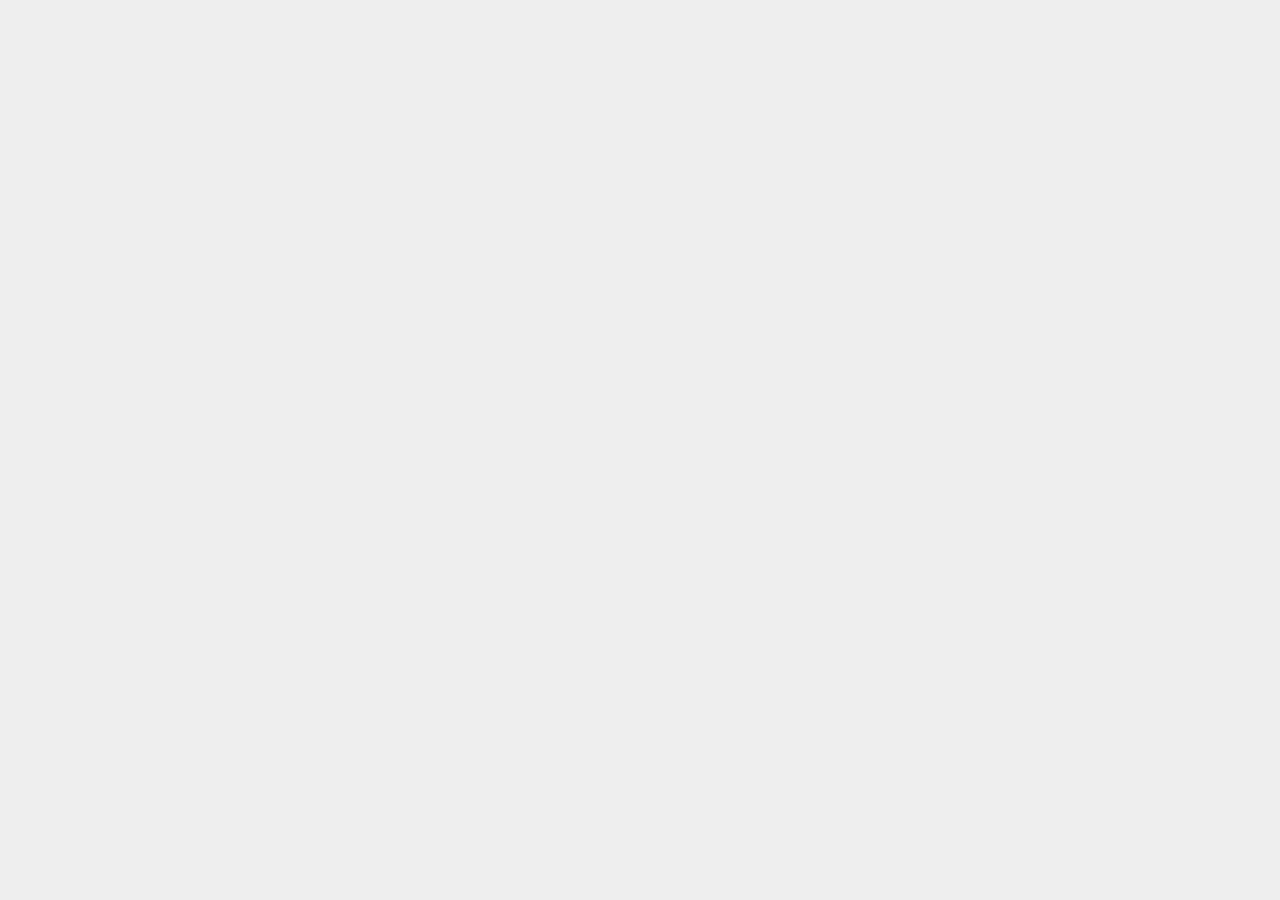
==== index.html @ 3c6d4b93 "init project" ====
<!doctype html>
<html lang="en">

<head>
  <meta charset="utf-8">
  <title>E-Learning managerment</title>
  <base href="/">
  <meta name="description" content="Dashboard">
  <meta name="viewport" content="width=device-width, initial-scale=1.0">
  <meta http-equiv="X-UA-Compatible" content="IE=edge">
  <meta http-equiv="Content-Type" content="text/html; charset=utf-8">
  <link rel="shortcut icon" href="assets/img/favicon.png" type="image/x-icon">


  <!--Basic Styles-->
  <link rel="stylesheet" href="assets/css/bootstrap.min.css">
  <link href="assets/css/weather-icons.min.css" rel="stylesheet">

  <!--Fonts-->
  <link href="http://fonts.googleapis.com/css?family=Open+Sans:300italic,400italic,600italic,700italic,400,600,700,300" rel="stylesheet"
    type="text/css">
  <link href="http://fonts.googleapis.com/css?family=Roboto:400,300" rel="stylesheet" type="text/css">
  <!--Beyond styles-->
  <link id="beyond-link" href="assets/css/beyond.min.css" rel="stylesheet" type="text/css">
  <link href="https://maxcdn.bootstrapcdn.com/font-awesome/4.7.0/css/font-awesome.min.css" rel="stylesheet" integrity="sha384-wvfXpqpZZVQGK6TAh5PVlGOfQNHSoD2xbE+QkPxCAFlNEevoEH3Sl0sibVcOQVnN"
    crossorigin="anonymous">
  <link href="assets/css/select2.min.css" rel="stylesheet">
  <link href="assets/css/ng2-toastr.min.css" rel="stylesheet" />
  <link href="assets/css/froala_editor.pkgd.min.css" rel="stylesheet" />
  <link href="assets/css/froala_style.min.css" rel="stylesheet" />

  <script src="assets/js/skins.min.js"></script>
</head>

<body>
  <app-root></app-root>
  <!-- Scripts -->
  <script src="assets/js/jquery.min.js"></script>
  <script src="assets/js/bootstrap.js"></script>
  <script src="assets/js/select2.min.js"></script>
  <script src="assets/js/ng2-toastr.min.js"></script>
  <script src="assets/js/jquery.slimscroll.js"></script>
  <script src="assets/js/skins.min.js"></script>
  <script src="assets/js/froala_editor.pkgd.min.js"></script>
  <script src="https://cdn.ckeditor.com/4.5.11/full/ckeditor.js"></script>

<script type="text/javascript" src="inline.bundle.js"></script><script type="text/javascript" src="polyfills.bundle.js"></script><script type="text/javascript" src="styles.bundle.js"></script><script type="text/javascript" src="vendor.bundle.js"></script><script type="text/javascript" src="main.bundle.js"></script></body>

</html>
---- assets/css/weather-icons.min.css ----
/*!
 *  Weather Icons 1.2
 *  Weather themed icons for Bootstrap
 *  ------------------------------------------------------------------------------
* Maintained at http://erikflowers.github.io/weather-icons
 *  http://twitter.com/Erik_UX
 *
 *  License
 *  ------------------------------------------------------------------------------
 *  - Fpmt licensed under SIL OFL 1.1 -
 *    http://scripts.sil.org/OFL
 *  - CSS and LESS are licensed under MIT License -
 *    http://opensource.org/licenses/mit-license.html
 *  - Documentation licensed under CC BY 3.0 -
 *    http://creativecommons.org/licenses/by/3.0/
 *  - Inspired by and works great as a companion with Font Awesome
 *    "Font Awesome by Dave Gandy - http://fontawesome.io"
 *
 *  Weather Icons Bootstrap Package Author - Erik Flowers - erik@helloerik.com
 *  ------------------------------------------------------------------------------
 *  Email: erik@helloerik.com
 *  Twitter: http://twitter.com/Erik_UX
 */@font-face{font-family:weathericons;src:url(../fonts/weathericons-regular-webfont.eot);src:url(../fonts/weathericons-regular-webfont.eot?#iefix) format('embedded-opentype'),url(../fonts/weathericons-regular-webfont.woff) format('woff'),url(../fonts/weathericons-regular-webfont.ttf) format('truetype'),url(../fonts/weathericons-regular-webfont.svg#weathericons-regular-webfontRg) format('svg');font-weight:400;font-style:normal}.wi{display:inline-block;font-family:weathericons;font-style:normal;font-weight:400;line-height:1;-webkit-font-smoothing:antialiased;-moz-osx-font-smoothing:grayscale}.wi-day-cloudy-gusts:before{content:"\f000"}.wi-day-cloudy-windy:before{content:"\f001"}.wi-day-cloudy:before{content:"\f002"}.wi-day-fog:before{content:"\f003"}.wi-day-hail:before{content:"\f004"}.wi-day-lightning:before{content:"\f005"}.wi-day-rain-mix:before{content:"\f006"}.wi-day-rain-wind:before{content:"\f007"}.wi-day-rain:before{content:"\f008"}.wi-day-showers:before{content:"\f009"}.wi-day-snow:before{content:"\f00a"}.wi-day-sprinkle:before{content:"\f00b"}.wi-day-sunny-overcast:before{content:"\f00c"}.wi-day-sunny:before{content:"\f00d"}.wi-day-storm-showers:before{content:"\f00e"}.wi-day-thunderstorm:before{content:"\f010"}.wi-cloudy-gusts:before{content:"\f011"}.wi-cloudy-windy:before{content:"\f012"}.wi-cloudy:before{content:"\f013"}.wi-fog:before{content:"\f014"}.wi-hail:before{content:"\f015"}.wi-lightning:before{content:"\f016"}.wi-rain-mix:before{content:"\f017"}.wi-rain-wind:before{content:"\f018"}.wi-rain:before{content:"\f019"}.wi-showers:before{content:"\f01a"}.wi-snow:before{content:"\f01b"}.wi-sprinkle:before{content:"\f01c"}.wi-storm-showers:before{content:"\f01d"}.wi-thunderstorm:before{content:"\f01e"}.wi-windy:before{content:"\f021"}.wi-night-alt-cloudy-gusts:before{content:"\f022"}.wi-night-alt-cloudy-windy:before{content:"\f023"}.wi-night-alt-hail:before{content:"\f024"}.wi-night-alt-lightning:before{content:"\f025"}.wi-night-alt-rain-mix:before{content:"\f026"}.wi-night-alt-rain-wind:before{content:"\f027"}.wi-night-alt-rain:before{content:"\f028"}.wi-night-alt-showers:before{content:"\f029"}.wi-night-alt-snow:before{content:"\f02a"}.wi-night-alt-sprinkle:before{content:"\f02b"}.wi-night-alt-storm-showers:before{content:"\f02c"}.wi-night-alt-thunderstorm:before{content:"\f02d"}.wi-night-clear:before{content:"\f02e"}.wi-night-cloudy-gusts:before{content:"\f02f"}.wi-night-cloudy-windy:before{content:"\f030"}.wi-night-cloudy:before{content:"\f031"}.wi-night-hail:before{content:"\f032"}.wi-night-lightning:before{content:"\f033"}.wi-night-rain-mix:before{content:"\f034"}.wi-night-rain-wind:before{content:"\f035"}.wi-night-rain:before{content:"\f036"}.wi-night-showers:before{content:"\f037"}.wi-night-snow:before{content:"\f038"}.wi-night-sprinkle:before{content:"\f039"}.wi-night-storm-showers:before{content:"\f03a"}.wi-night-thunderstorm:before{content:"\f03b"}.wi-celsius:before{content:"\f03c"}.wi-cloud-down:before{content:"\f03d"}.wi-cloud-refresh:before{content:"\f03e"}.wi-cloud-up:before{content:"\f040"}.wi-cloud:before{content:"\f041"}.wi-degrees:before{content:"\f042"}.wi-down-left:before{content:"\f043"}.wi-down:before{content:"\f044"}.wi-fahrenheit:before{content:"\f045"}.wi-horizon-alt:before{content:"\f046"}.wi-horizon:before{content:"\f047"}.wi-left:before{content:"\f048"}.wi-lightning:before{content:"\f016"}.wi-night-fog:before{content:"\f04a"}.wi-refresh-alt:before{content:"\f04b"}.wi-refresh:before{content:"\f04c"}.wi-right:before{content:"\f04d"}.wi-sprinkles:before{content:"\f04e"}.wi-strong-wind:before{content:"\f050"}.wi-sunrise:before{content:"\f051"}.wi-sunset:before{content:"\f052"}.wi-thermometer-exterior:before{content:"\f053"}.wi-thermometer-internal:before{content:"\f054"}.wi-thermometer:before{content:"\f055"}.wi-tornado:before{content:"\f056"}.wi-up-right:before{content:"\f057"}.wi-up:before{content:"\f058"}.wi-wind-west:before{content:"\f059"}.wi-wind-south-west:before{content:"\f05a"}.wi-wind-south-east:before{content:"\f05b"}.wi-wind-south:before{content:"\f05c"}.wi-wind-north-west:before{content:"\f05d"}.wi-wind-north-east:before{content:"\f05e"}.wi-wind-north:before{content:"\f060"}.wi-wind-east:before{content:"\f061"}.wi-smoke:before{content:"\f062"}.wi-dust:before{content:"\f063"}.wi-snow-wind:before{content:"\f064"}.wi-day-snow-wind:before{content:"\f065"}.wi-night-snow-wind:before{content:"\f066"}.wi-night-alt-snow-wind:before{content:"\f067"}.wi-day-sleet-storm:before{content:"\f068"}.wi-night-sleet-storm:before{content:"\f069"}.wi-night-alt-sleet-storm:before{content:"\f06a"}.wi-day-snow-thunderstorm:before{content:"\f06b"}.wi-night-snow-thunderstorm:before{content:"\f06c"}.wi-night-alt-snow-thunderstorm:before{content:"\f06d"}.wi-solar-eclipse:before{content:"\f06e"}.wi-lunar-eclipse:before{content:"\f070"}.wi-meteor:before{content:"\f071"}.wi-hot:before{content:"\f072"}.wi-hurricane:before{content:"\f073"}.wi-smog:before{content:"\f074"}.wi-alien:before{content:"\f075"}.wi-snowflake-cold:before{content:"\f076"}.wi-stars:before{content:"\f077"}.wi-moon-full:before{content:"\f078"}.wi-moon-waxing-gibbous:before{content:"\f079"}.wi-moon-waxing-quarter:before{content:"\f07a"}.wi-moon-waxing-crescent:before{content:"\f07b"}.wi-moon-young:before{content:"\f07c"}.wi-moon-new:before{content:"\f07d"}.wi-moon-old:before{content:"\f07e"}.wi-moon-waning-crescent:before{content:"\f080"}.wi-moon-waning-quarter:before{content:"\f081"}.wi-moon-waning-gibbous:before{content:"\f082"}.wi-night-partly-cloudy:before{content:"\f083"}
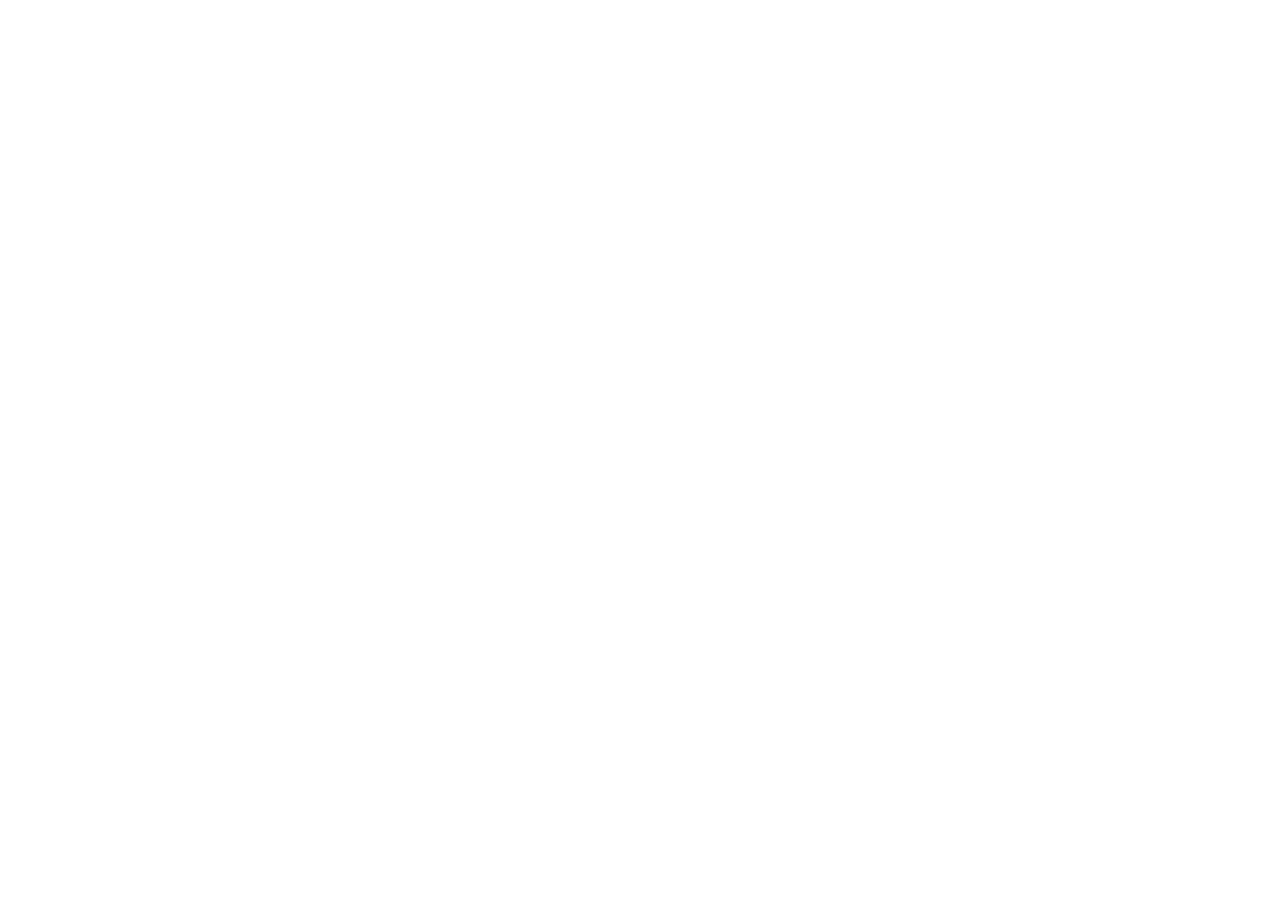
==== commit 9812616c: "build" ====
--- a/index.html
+++ b/index.html
@@ -9,39 +9,35 @@
   <meta name="viewport" content="width=device-width, initial-scale=1.0">
   <meta http-equiv="X-UA-Compatible" content="IE=edge">
   <meta http-equiv="Content-Type" content="text/html; charset=utf-8">
-  <link rel="shortcut icon" href="assets/img/favicon.png" type="image/x-icon">
+  <link rel="shortcut icon" href="admin-elearning/assets/img/favicon.png" type="image/x-icon">
 
 
   <!--Basic Styles-->
-  <link rel="stylesheet" href="assets/css/bootstrap.min.css">
-  <link href="assets/css/weather-icons.min.css" rel="stylesheet">
+  <link rel="stylesheet" href="admin-elearning/assets/css/bootstrap.min.css">
+  <link href="admin-elearning/assets/css/weather-icons.min.css" rel="stylesheet">
 
-  <!--Fonts-->
-  <link href="http://fonts.googleapis.com/css?family=Open+Sans:300italic,400italic,600italic,700italic,400,600,700,300" rel="stylesheet"
-    type="text/css">
-  <link href="http://fonts.googleapis.com/css?family=Roboto:400,300" rel="stylesheet" type="text/css">
   <!--Beyond styles-->
-  <link id="beyond-link" href="assets/css/beyond.min.css" rel="stylesheet" type="text/css">
+  <link id="beyond-link" href="admin-elearning/assets/css/beyond.min.css" rel="stylesheet" type="text/css">
   <link href="https://maxcdn.bootstrapcdn.com/font-awesome/4.7.0/css/font-awesome.min.css" rel="stylesheet" integrity="sha384-wvfXpqpZZVQGK6TAh5PVlGOfQNHSoD2xbE+QkPxCAFlNEevoEH3Sl0sibVcOQVnN"
     crossorigin="anonymous">
-  <link href="assets/css/select2.min.css" rel="stylesheet">
-  <link href="assets/css/ng2-toastr.min.css" rel="stylesheet" />
-  <link href="assets/css/froala_editor.pkgd.min.css" rel="stylesheet" />
-  <link href="assets/css/froala_style.min.css" rel="stylesheet" />
+  <link href="admin-elearning/assets/css/select2.min.css" rel="stylesheet">
+  <link href="admin-elearning/assets/css/ng2-toastr.min.css" rel="stylesheet" />
+  <link href="admin-elearning/assets/css/froala_editor.pkgd.min.css" rel="stylesheet" />
+  <link href="admin-elearning/assets/css/froala_style.min.css" rel="stylesheet" />
 
-  <script src="assets/js/skins.min.js"></script>
+  <script src="admin-elearning/assets/js/skins.min.js"></script>
 </head>
 
 <body>
   <app-root></app-root>
   <!-- Scripts -->
-  <script src="assets/js/jquery.min.js"></script>
-  <script src="assets/js/bootstrap.js"></script>
-  <script src="assets/js/select2.min.js"></script>
-  <script src="assets/js/ng2-toastr.min.js"></script>
-  <script src="assets/js/jquery.slimscroll.js"></script>
-  <script src="assets/js/skins.min.js"></script>
-  <script src="assets/js/froala_editor.pkgd.min.js"></script>
+  <script src="admin-elearning/assets/js/jquery.min.js"></script>
+  <script src="admin-elearning/assets/js/bootstrap.js"></script>
+  <script src="admin-elearning/assets/js/select2.min.js"></script>
+  <script src="admin-elearning/assets/js/ng2-toastr.min.js"></script>
+  <script src="admin-elearning/assets/js/jquery.slimscroll.js"></script>
+  <script src="admin-elearning/assets/js/skins.min.js"></script>
+  <script src="admin-elearning/assets/js/froala_editor.pkgd.min.js"></script>
   <script src="https://cdn.ckeditor.com/4.5.11/full/ckeditor.js"></script>
 
 <script type="text/javascript" src="inline.bundle.js"></script><script type="text/javascript" src="polyfills.bundle.js"></script><script type="text/javascript" src="styles.bundle.js"></script><script type="text/javascript" src="vendor.bundle.js"></script><script type="text/javascript" src="main.bundle.js"></script></body>
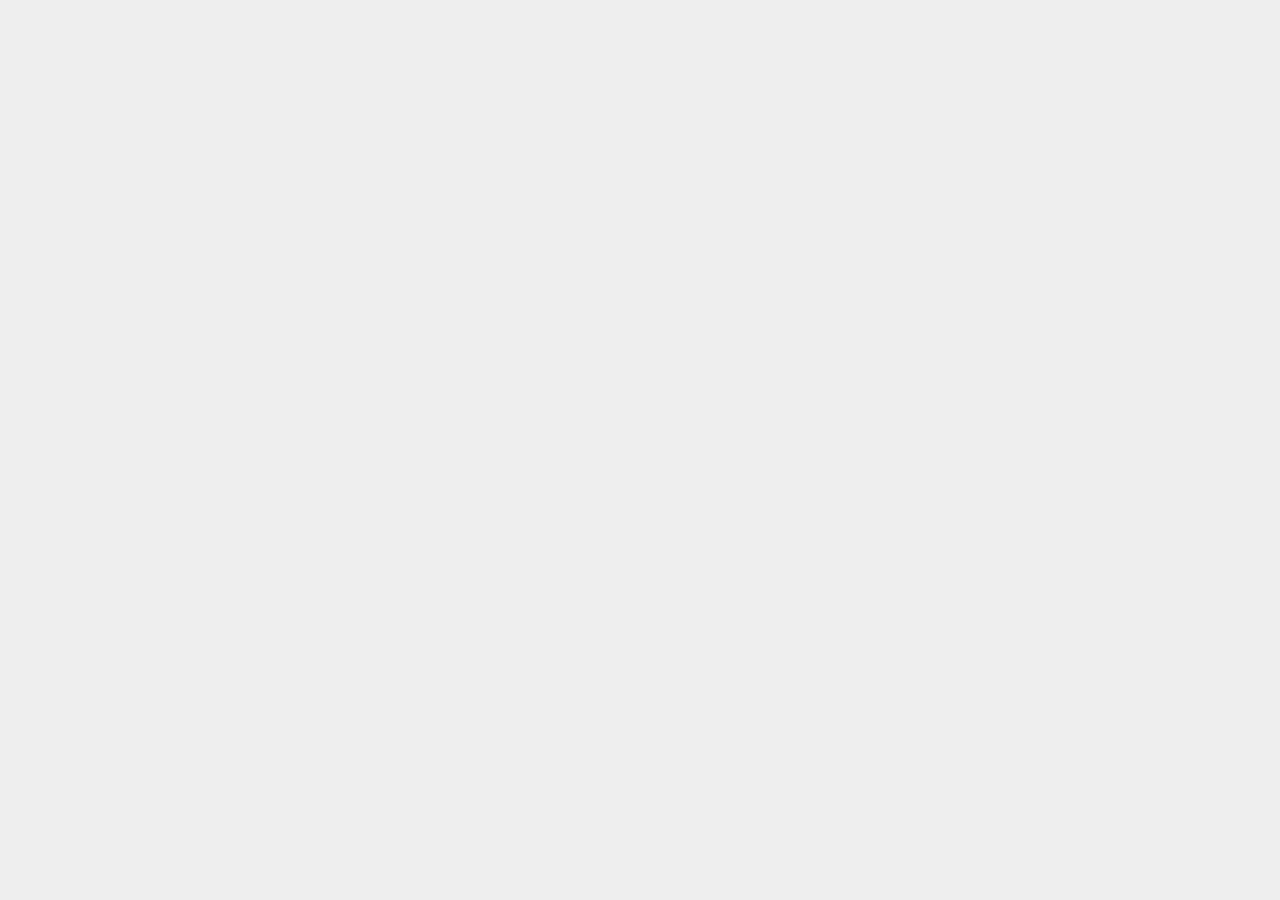
==== commit f32d50a2: "init again index" ====
--- a/index.html
+++ b/index.html
@@ -2,44 +2,43 @@
 <html lang="en">
 
 <head>
-  <meta charset="utf-8">
-  <title>E-Learning managerment</title>
-  <base href="/">
-  <meta name="description" content="Dashboard">
-  <meta name="viewport" content="width=device-width, initial-scale=1.0">
-  <meta http-equiv="X-UA-Compatible" content="IE=edge">
-  <meta http-equiv="Content-Type" content="text/html; charset=utf-8">
-  <link rel="shortcut icon" href="admin-elearning/assets/img/favicon.png" type="image/x-icon">
-
-
-  <!--Basic Styles-->
-  <link rel="stylesheet" href="admin-elearning/assets/css/bootstrap.min.css">
-  <link href="admin-elearning/assets/css/weather-icons.min.css" rel="stylesheet">
-
-  <!--Beyond styles-->
-  <link id="beyond-link" href="admin-elearning/assets/css/beyond.min.css" rel="stylesheet" type="text/css">
-  <link href="https://maxcdn.bootstrapcdn.com/font-awesome/4.7.0/css/font-awesome.min.css" rel="stylesheet" integrity="sha384-wvfXpqpZZVQGK6TAh5PVlGOfQNHSoD2xbE+QkPxCAFlNEevoEH3Sl0sibVcOQVnN"
-    crossorigin="anonymous">
-  <link href="admin-elearning/assets/css/select2.min.css" rel="stylesheet">
-  <link href="admin-elearning/assets/css/ng2-toastr.min.css" rel="stylesheet" />
-  <link href="admin-elearning/assets/css/froala_editor.pkgd.min.css" rel="stylesheet" />
-  <link href="admin-elearning/assets/css/froala_style.min.css" rel="stylesheet" />
-
-  <script src="admin-elearning/assets/js/skins.min.js"></script>
+    <meta charset="utf-8">
+    <title>E-Learning managerment</title>
+    <base href="/">
+    <meta name="description" content="Dashboard">
+    <meta name="viewport" content="width=device-width,initial-scale=1">
+    <meta http-equiv="X-UA-Compatible" content="IE=edge">
+    <meta http-equiv="Content-Type" content="text/html; charset=utf-8">
+    <link rel="shortcut icon" href="./assets/img/favicon.png" type="image/x-icon">
+    <!--Basic Styles-->
+    <link rel="stylesheet" href="./assets/css/bootstrap.min.css">
+    <link href="./assets/css/weather-icons.min.css" rel="stylesheet">
+    <!--Beyond styles-->
+    <link id="beyond-link" href="./assets/css/beyond.min.css" rel="stylesheet" type="text/css">
+    <link href="https://maxcdn.bootstrapcdn.com/font-awesome/4.7.0/css/font-awesome.min.css" rel="stylesheet" integrity="sha384-wvfXpqpZZVQGK6TAh5PVlGOfQNHSoD2xbE+QkPxCAFlNEevoEH3Sl0sibVcOQVnN"
+        crossorigin="anonymous">
+    <link href="./assets/css/select2.min.css" rel="stylesheet">
+    <link href="./assets/css/ng2-toastr.min.css" rel="stylesheet" />
+    <link href="./assets/css/froala_editor.pkgd.min.css" rel="stylesheet" />
+    <link href="./assets/css/froala_style.min.css" rel="stylesheet" />
+    <script src="./assets/js/skins.min.js"></script>
+    <link href="styles.d41d8cd98f00b204e980.bundle.css" rel="stylesheet" />
 </head>
 
 <body>
-  <app-root></app-root>
-  <!-- Scripts -->
-  <script src="admin-elearning/assets/js/jquery.min.js"></script>
-  <script src="admin-elearning/assets/js/bootstrap.js"></script>
-  <script src="admin-elearning/assets/js/select2.min.js"></script>
-  <script src="admin-elearning/assets/js/ng2-toastr.min.js"></script>
-  <script src="admin-elearning/assets/js/jquery.slimscroll.js"></script>
-  <script src="admin-elearning/assets/js/skins.min.js"></script>
-  <script src="admin-elearning/assets/js/froala_editor.pkgd.min.js"></script>
-  <script src="https://cdn.ckeditor.com/4.5.11/full/ckeditor.js"></script>
-
-<script type="text/javascript" src="inline.bundle.js"></script><script type="text/javascript" src="polyfills.bundle.js"></script><script type="text/javascript" src="styles.bundle.js"></script><script type="text/javascript" src="vendor.bundle.js"></script><script type="text/javascript" src="main.bundle.js"></script></body>
+    <app-root></app-root>
+    <!-- Scripts -->
+    <script src="./assets/js/jquery.min.js"></script>
+    <script src="./assets/js/bootstrap.js"></script>
+    <script src="./assets/js/select2.min.js"></script>
+    <script src="./assets/js/ng2-toastr.min.js"></script>
+    <script src="./assets/js/jquery.slimscroll.js"></script>
+    <script src="./assets/js/skins.min.js"></script>
+    <script src="./assets/js/froala_editor.pkgd.min.js"></script>
+    <script src="https://cdn.ckeditor.com/4.5.11/full/ckeditor.js"></script>
+    <script type="text/javascript" src="./inline.e56f964ed48221f8f106.bundle.js"></script>
+    <script type="text/javascript" src="./polyfills.64434f84d37df9d6f6cb.bundle.js"></script>
+    <script type="text/javascript" src="./main.5d69f151eb412941c655.bundle.js"></script>
+</body>
 
 </html>--- a/assets/css/weather-icons.min.css
+++ b/assets/css/weather-icons.min.css
@@ -0,0 +1,23 @@
+/*!
+ *  Weather Icons 1.2
+ *  Weather themed icons for Bootstrap
+ *  ------------------------------------------------------------------------------
+* Maintained at http://erikflowers.github.io/weather-icons
+ *  http://twitter.com/Erik_UX
+ *
+ *  License
+ *  ------------------------------------------------------------------------------
+ *  - Fpmt licensed under SIL OFL 1.1 -
+ *    http://scripts.sil.org/OFL
+ *  - CSS and LESS are licensed under MIT License -
+ *    http://opensource.org/licenses/mit-license.html
+ *  - Documentation licensed under CC BY 3.0 -
+ *    http://creativecommons.org/licenses/by/3.0/
+ *  - Inspired by and works great as a companion with Font Awesome
+ *    "Font Awesome by Dave Gandy - http://fontawesome.io"
+ *
+ *  Weather Icons Bootstrap Package Author - Erik Flowers - erik@helloerik.com
+ *  ------------------------------------------------------------------------------
+ *  Email: erik@helloerik.com
+ *  Twitter: http://twitter.com/Erik_UX
+ */@font-face{font-family:weathericons;src:url(../fonts/weathericons-regular-webfont.eot);src:url(../fonts/weathericons-regular-webfont.eot?#iefix) format('embedded-opentype'),url(../fonts/weathericons-regular-webfont.woff) format('woff'),url(../fonts/weathericons-regular-webfont.ttf) format('truetype'),url(../fonts/weathericons-regular-webfont.svg#weathericons-regular-webfontRg) format('svg');font-weight:400;font-style:normal}.wi{display:inline-block;font-family:weathericons;font-style:normal;font-weight:400;line-height:1;-webkit-font-smoothing:antialiased;-moz-osx-font-smoothing:grayscale}.wi-day-cloudy-gusts:before{content:"\f000"}.wi-day-cloudy-windy:before{content:"\f001"}.wi-day-cloudy:before{content:"\f002"}.wi-day-fog:before{content:"\f003"}.wi-day-hail:before{content:"\f004"}.wi-day-lightning:before{content:"\f005"}.wi-day-rain-mix:before{content:"\f006"}.wi-day-rain-wind:before{content:"\f007"}.wi-day-rain:before{content:"\f008"}.wi-day-showers:before{content:"\f009"}.wi-day-snow:before{content:"\f00a"}.wi-day-sprinkle:before{content:"\f00b"}.wi-day-sunny-overcast:before{content:"\f00c"}.wi-day-sunny:before{content:"\f00d"}.wi-day-storm-showers:before{content:"\f00e"}.wi-day-thunderstorm:before{content:"\f010"}.wi-cloudy-gusts:before{content:"\f011"}.wi-cloudy-windy:before{content:"\f012"}.wi-cloudy:before{content:"\f013"}.wi-fog:before{content:"\f014"}.wi-hail:before{content:"\f015"}.wi-lightning:before{content:"\f016"}.wi-rain-mix:before{content:"\f017"}.wi-rain-wind:before{content:"\f018"}.wi-rain:before{content:"\f019"}.wi-showers:before{content:"\f01a"}.wi-snow:before{content:"\f01b"}.wi-sprinkle:before{content:"\f01c"}.wi-storm-showers:before{content:"\f01d"}.wi-thunderstorm:before{content:"\f01e"}.wi-windy:before{content:"\f021"}.wi-night-alt-cloudy-gusts:before{content:"\f022"}.wi-night-alt-cloudy-windy:before{content:"\f023"}.wi-night-alt-hail:before{content:"\f024"}.wi-night-alt-lightning:before{content:"\f025"}.wi-night-alt-rain-mix:before{content:"\f026"}.wi-night-alt-rain-wind:before{content:"\f027"}.wi-night-alt-rain:before{content:"\f028"}.wi-night-alt-showers:before{content:"\f029"}.wi-night-alt-snow:before{content:"\f02a"}.wi-night-alt-sprinkle:before{content:"\f02b"}.wi-night-alt-storm-showers:before{content:"\f02c"}.wi-night-alt-thunderstorm:before{content:"\f02d"}.wi-night-clear:before{content:"\f02e"}.wi-night-cloudy-gusts:before{content:"\f02f"}.wi-night-cloudy-windy:before{content:"\f030"}.wi-night-cloudy:before{content:"\f031"}.wi-night-hail:before{content:"\f032"}.wi-night-lightning:before{content:"\f033"}.wi-night-rain-mix:before{content:"\f034"}.wi-night-rain-wind:before{content:"\f035"}.wi-night-rain:before{content:"\f036"}.wi-night-showers:before{content:"\f037"}.wi-night-snow:before{content:"\f038"}.wi-night-sprinkle:before{content:"\f039"}.wi-night-storm-showers:before{content:"\f03a"}.wi-night-thunderstorm:before{content:"\f03b"}.wi-celsius:before{content:"\f03c"}.wi-cloud-down:before{content:"\f03d"}.wi-cloud-refresh:before{content:"\f03e"}.wi-cloud-up:before{content:"\f040"}.wi-cloud:before{content:"\f041"}.wi-degrees:before{content:"\f042"}.wi-down-left:before{content:"\f043"}.wi-down:before{content:"\f044"}.wi-fahrenheit:before{content:"\f045"}.wi-horizon-alt:before{content:"\f046"}.wi-horizon:before{content:"\f047"}.wi-left:before{content:"\f048"}.wi-lightning:before{content:"\f016"}.wi-night-fog:before{content:"\f04a"}.wi-refresh-alt:before{content:"\f04b"}.wi-refresh:before{content:"\f04c"}.wi-right:before{content:"\f04d"}.wi-sprinkles:before{content:"\f04e"}.wi-strong-wind:before{content:"\f050"}.wi-sunrise:before{content:"\f051"}.wi-sunset:before{content:"\f052"}.wi-thermometer-exterior:before{content:"\f053"}.wi-thermometer-internal:before{content:"\f054"}.wi-thermometer:before{content:"\f055"}.wi-tornado:before{content:"\f056"}.wi-up-right:before{content:"\f057"}.wi-up:before{content:"\f058"}.wi-wind-west:before{content:"\f059"}.wi-wind-south-west:before{content:"\f05a"}.wi-wind-south-east:before{content:"\f05b"}.wi-wind-south:before{content:"\f05c"}.wi-wind-north-west:before{content:"\f05d"}.wi-wind-north-east:before{content:"\f05e"}.wi-wind-north:before{content:"\f060"}.wi-wind-east:before{content:"\f061"}.wi-smoke:before{content:"\f062"}.wi-dust:before{content:"\f063"}.wi-snow-wind:before{content:"\f064"}.wi-day-snow-wind:before{content:"\f065"}.wi-night-snow-wind:before{content:"\f066"}.wi-night-alt-snow-wind:before{content:"\f067"}.wi-day-sleet-storm:before{content:"\f068"}.wi-night-sleet-storm:before{content:"\f069"}.wi-night-alt-sleet-storm:before{content:"\f06a"}.wi-day-snow-thunderstorm:before{content:"\f06b"}.wi-night-snow-thunderstorm:before{content:"\f06c"}.wi-night-alt-snow-thunderstorm:before{content:"\f06d"}.wi-solar-eclipse:before{content:"\f06e"}.wi-lunar-eclipse:before{content:"\f070"}.wi-meteor:before{content:"\f071"}.wi-hot:before{content:"\f072"}.wi-hurricane:before{content:"\f073"}.wi-smog:before{content:"\f074"}.wi-alien:before{content:"\f075"}.wi-snowflake-cold:before{content:"\f076"}.wi-stars:before{content:"\f077"}.wi-moon-full:before{content:"\f078"}.wi-moon-waxing-gibbous:before{content:"\f079"}.wi-moon-waxing-quarter:before{content:"\f07a"}.wi-moon-waxing-crescent:before{content:"\f07b"}.wi-moon-young:before{content:"\f07c"}.wi-moon-new:before{content:"\f07d"}.wi-moon-old:before{content:"\f07e"}.wi-moon-waning-crescent:before{content:"\f080"}.wi-moon-waning-quarter:before{content:"\f081"}.wi-moon-waning-gibbous:before{content:"\f082"}.wi-night-partly-cloudy:before{content:"\f083"}--- a/assets/css/beyond.min.css
+++ b/assets/css/beyond.min.css
@@ -0,0 +1,16 @@
+﻿@-webkit-keyframes borderPulse{15%{opacity:1}100%{-webkit-transform:scale(1.3);opacity:0}}@-moz-keyframes borderPulse{15%{opacity:1}100%{-moz-transform:scale(1.3);opacity:0}}@-o-keyframes borderPulse{15%{opacity:1;}100%{-o-transform:scale(1.3);opacity:0;}}@keyframes borderPulse{15%{opacity:1}100%{-webkit-transform:scale(1.3);-moz-transform:scale(1.3);-ms-transform:scale(1.3);transform:scale(1.3);opacity:0}}@-webkit-keyframes pulse{0%{opacity:.5}50%{opacity:1}100%{opacity:.5}}@-moz-keyframes pulse{0%{opacity:.5}50%{opacity:1}100%{opacity:.5}}@-o-keyframes pulse{0%{opacity:.5;}50%{opacity:1;}100%{opacity:.5;}}@keyframes pulse{0%{opacity:.5}50%{opacity:1}100%{opacity:.5}}@-webkit-keyframes explode{100%{opacity:0;-webkit-transform:scale(3) rotate(30deg) translateY(60px)}}@-moz-keyframes explode{100%{opacity:0;-moz-transform:scale(3) rotate(30deg) translateY(60px)}}@-o-keyframes explode{100%{opacity:0;-o-transform:scale(3)rotate(30deg)translateY(60px);}}@keyframes explode{100%{opacity:0;-webkit-transform:scale(3) rotate(30deg) translateY(60px);-moz-transform:scale(3) rotate(30deg) translateY(60px);-ms-transform:scale(3) rotate(30deg) translateY(60px);transform:scale(3) rotate(30deg) translateY(60px)}}@-webkit-keyframes wave{5%{opacity:.6}27%{-webkit-transform:scale(1.8);opacity:0}100%{opacity:0}}@-moz-keyframes wave{5%{opacity:.6}27%{-moz-transform:scale(1.8);opacity:0}100%{opacity:0}}@-o-keyframes wave{5%{opacity:.6;}27%{-o-transform:scale(1.8);opacity:0;}100%{opacity:0;}}@keyframes wave{5%{opacity:.6}27%{-webkit-transform:scale(1.8);-moz-transform:scale(1.8);-ms-transform:scale(1.8);transform:scale(1.8);opacity:0}100%{opacity:0}}@-webkit-keyframes dropdownSlideInDown{0%{opacity:0;-webkit-transform:translateY(-20px)}100%{-webkit-transform:translateY(0)}}@-moz-keyframes dropdownSlideInDown{0%{opacity:0;-moz-transform:translateY(-20px)}100%{-moz-transform:translateY(0)}}@-o-keyframes dropdownSlideInDown{0%{opacity:0;-o-transform:translateY(-20px);}100%{-o-transform:translateY(0);}}@keyframes dropdownSlideInDown{0%{opacity:0;-webkit-transform:translateY(-20px);-moz-transform:translateY(-20px);-ms-transform:translateY(-20px);transform:translateY(-20px)}100%{-webkit-transform:translateY(0);-moz-transform:translateY(0);-ms-transform:translateY(0);transform:translateY(0)}}@-webkit-keyframes spin{0%{-webkit-transform:rotate(0deg)}100%{-webkit-transform:rotate(360deg)}}@-moz-keyframes spin{0%{-moz-transform:rotate(0deg)}100%{-moz-transform:rotate(360deg)}}@-o-keyframes spin{0%{-o-transform:rotate(0deg);}100%{-o-transform:rotate(360deg);}}@keyframes spin{0%{-webkit-transform:rotate(0deg);-moz-transform:rotate(0deg);-ms-transform:rotate(0deg);transform:rotate(0deg)}100%{-webkit-transform:rotate(360deg);-moz-transform:rotate(360deg);-ms-transform:rotate(360deg);transform:rotate(360deg)}}.themeprimary{color:#2dc3e8 !important}.themesecondary{color:#fb6e52 !important}.themethirdcolor{color:#ffce55 !important}.themefourthcolor{color:#a0d468 !important}.themefifthcolor{color:#e75b8d !important}.white{color:#fff !important}.snow{color:#fbfbfb !important}.whitesmoke{color:#f5f5f5 !important}.seashell{color:#f3f3f3 !important}.ivory{color:#eee !important}.platinum{color:#e5e5e5 !important}.lightgray{color:#d0d0d0 !important}.gray{color:#ccc !important}.darkgray{color:#999 !important}.silver{color:#777 !important}.sonic-silver{color:#737373 !important}.storm-cloud{color:#666 !important}.lightcarbon{color:#555 !important}.carbon{color:#444 !important}.slate-gray{color:#333 !important}.darkcarbon{color:#262626 !important}.blue{color:#5db2ff !important}.info{color:#57b5e3 !important}.sky{color:#11a9cc !important}.primary{color:#4374e0 !important}.azure{color:#2dc3e8 !important}.blueberry{color:#6f85bf !important}.palegreen{color:#a0d468 !important}.success{color:#53a93f !important}.green{color:#8cc474 !important}.lightyellow{color:#f6d52e !important}.yellow{color:#ffce55 !important}.warning{color:#f4b400 !important}.gold{color:#f9b256 !important}.orange{color:#fb6e52 !important}.lightred{color:#e46f61 !important}.darkorange{color:#ed4e2a !important}.red{color:#df5138 !important}.pink{color:#e75b8d !important}.darkpink{color:#cc324b !important}.danger{color:#d73d32 !important}.magenta{color:#bc5679 !important}.purple{color:#7e3794 !important}.maroon{color:#981b48 !important}.bg-themeprimary{background-color:#2dc3e8 !important}.bg-themesecondary{background-color:#fb6e52 !important}.bg-themethirdcolor{background-color:#ffce55 !important}.bg-themefourthcolor{background-color:#a0d468 !important}.bg-themefifthcolor{background-color:#e75b8d !important}.bg-white{background-color:#fff !important}.bg-snow{background-color:#fbfbfb !important}.bg-whitesmoke{background-color:#f5f5f5 !important}.bg-seashell{background-color:#f3f3f3 !important}.bg-ivory{background-color:#eee !important}.bg-platinum{background-color:#e5e5e5 !important}.bg-lightgray{background-color:#d0d0d0 !important}.bg-gray{background-color:#ccc !important}.bg-darkgray{background-color:#999 !important}.bg-silver{background-color:#777 !important}.bg-sonic-silver{background-color:#737373 !important}.bg-storm-cloud{background-color:#666 !important}.bg-lightcarbon{background-color:#555 !important}.bg-carbon{background-color:#444 !important}.bg-slate-gray{background-color:#333 !important}.bg-darkcarbon{background-color:#262626 !important}.bg-blue{background-color:#5db2ff !important}.bg-info{background-color:#57b5e3 !important}.bg-sky{background-color:#11a9cc !important}.bg-primary{background-color:#4374e0 !important}.bg-azure{background-color:#2dc3e8 !important}.bg-blueberry{background-color:#6f85bf !important}.bg-palegreen{background-color:#a0d468 !important}.bg-success{background-color:#53a93f !important}.bg-green{background-color:#8cc474 !important}.bg-lightyellow{background-color:#f6d52e !important}.bg-yellow{background-color:#ffce55 !important}.bg-warning{background-color:#f4b400 !important}.bg-gold{background-color:#f9b256 !important}.bg-orange{background-color:#fb6e52 !important}.bg-lightred{background-color:#e46f61 !important}.bg-darkorange{background-color:#ed4e2a !important}.bg-red{background-color:#df5138 !important}.bg-danger{background-color:#d73d32 !important}.bg-pink{background-color:#e75b8d !important}.bg-darkpink{background-color:#cc324b !important}.bg-magenta{background-color:#bc5679 !important}.bg-purple{background-color:#7e3794 !important}.bg-maroon{background-color:#981b48 !important}.before-themeprimary:before{background-color:#2dc3e8 !important}.before-themesecondary:before{background-color:#fb6e52 !important}.before-themethirdcolor:before{background-color:#ffce55 !important}.before-themefourthcolor:before{background-color:#a0d468 !important}.before-themefifthcolor:before{background-color:#e75b8d !important}.before-white:before{background-color:#fff !important}.before-snow:before{background-color:#fbfbfb !important}.before-whitesmoke:before{background-color:#f5f5f5 !important}.before-seashell:before{background-color:#f3f3f3 !important}.before-ivory:before{background-color:#eee !important}.before-platinum:before{background-color:#e5e5e5 !important}.before-lightgray:before{background-color:#d0d0d0 !important}.before-gray:before{background-color:#ccc !important}.before-darkgray:before{background-color:#999 !important}.before-silver:before{background-color:#777 !important}.before-sonic-silver:before{background-color:#737373 !important}.before-storm-cloud:before{background-color:#666 !important}.before-lightcarbon:before{background-color:#555 !important}.before-carbon:before{background-color:#444 !important}.before-slate-gray:before{background-color:#333 !important}.before-darkcarbon:before{background-color:#262626 !important}.before-blue:before{background-color:#5db2ff !important}.before-info:before{background-color:#57b5e3 !important}.before-sky:before{background-color:#11a9cc !important}.before-primary:before{background-color:#4374e0 !important}.before-azure:before{background-color:#2dc3e8 !important}.before-blueberry:before{background-color:#6f85bf !important}.before-palegreen:before{background-color:#a0d468 !important}.before-success:before{background-color:#53a93f !important}.before-green:before{background-color:#8cc474 !important}.before-lightyellow:before{background-color:#f6d52e !important}.before-yellow:before{background-color:#ffce55 !important}.before-warning:before{background-color:#f4b400 !important}.before-gold:before{background-color:#f9b256 !important}.before-orange:before{background-color:#fb6e52 !important}.before-lightred:before{background-color:#e46f61 !important}.before-darkorange:before{background-color:#ed4e2a !important}.before-red:before{background-color:#df5138 !important}.before-danger:before{background-color:#d73d32 !important}.before-pink:before{background-color:#e75b8d !important}.before-darkpink:before{background-color:#cc324b !important}.before-magenta:before{background-color:#bc5679 !important}.before-purple:before{background-color:#7e3794 !important}.before-maroon:before{background-color:#981b48 !important}.bordered-solid{border-style:solid !important}.bordered-dashed{border-style:dashed !important}.bordered-dotted{border-style:dotted !important}.bordered-double{border-style:double !important}.bordered-1{border:1px solid #fff}.bordered-2{border:2px solid #fff}.bordered-3{border:3px solid #fff}.bordered-4{border:4px solid #fff}.bordered-5{border:5px solid #fff}.bordered-bottom-1{border-bottom:1px solid #fff}.bordered-bottom-2{border-bottom:2px solid #fff}.bordered-bottom-3{border-bottom:3px solid #fff}.bordered-bottom-4{border-bottom:4px solid #fff}.bordered-bottom-5{border-bottom:5px solid #fff}.bordered-top-1{border-top:1px solid #fff}.bordered-top-2{border-top:2px solid #fff}.bordered-top-3{border-top:3px solid #fff}.bordered-top-4{border-top:4px solid #fff}.bordered-top-5{border-top:5px solid #fff}.bordered-left-1{border-left:1px solid #fff}.bordered-left-2{border-left:2px solid #fff}.bordered-left-3{border-left:3px solid #fff}.bordered-left-4{border-left:4px solid #fff}.bordered-left-5{border-left:5px solid #fff}.bordered-right-1{border-right:1px solid #fff}.bordered-right-2{border-right:2px solid #fff}.bordered-right-3{border-right:3px solid #fff}.bordered-right-4{border-right:4px solid #fff}.bordered-right-5{border-right:5px solid #fff}.bordered-themeprimary{border-color:#2dc3e8 !important}.bordered-themesecondary{border-color:#fb6e52 !important}.bordered-themethirdcolor{border-color:#ffce55 !important}.bordered-themefourthcolor{border-color:#a0d468 !important}.bordered-themefifthcolor{border-color:#e75b8d !important}.bordered-white{border-color:#fff !important}.bordered-snow{border-color:#fbfbfb !important}.bordered-whitesmoke{border-color:#f5f5f5 !important}.bordered-seashell{border-color:#f3f3f3 !important}.bordered-ivory{border-color:#eee !important}.bordered-platinum{border-color:#e5e5e5 !important}.bordered-lightgray{border-color:#d0d0d0 !important}.bordered-gray{border-color:#ccc !important}.bordered-darkgray{border-color:#999 !important}.bordered-silver{border-color:#777 !important}.bordered-sonic-silver{border-color:#737373 !important}.bordered-storm-cloud{border-color:#666 !important}.bordered-lightcarbon{border-color:#555 !important}.bordered-carbon{border-color:#444 !important}.bordered-slate-gray{border-color:#333 !important}.bordered-darkcarbon{border-color:#262626 !important}.bordered-blue{border-color:#5db2ff !important}.bordered-info{border-color:#57b5e3 !important}.bordered-sky{border-color:#11a9cc !important}.bordered-primary{border-color:#4374e0 !important}.bordered-azure{border-color:#2dc3e8 !important}.bordered-blueberry{border-color:#6f85bf !important}.bordered-palegreen{border-color:#a0d468 !important}.bordered-success{border-color:#53a93f !important}.bordered-green{border-color:#8cc474 !important}.bordered-lightyellow{border-color:#f6d52e !important}.bordered-yellow{border-color:#ffce55 !important}.bordered-warning{border-color:#f4b400 !important}.bordered-gold{border-color:#f9b256 !important}.bordered-orange{border-color:#fb6e52 !important}.bordered-lightred{border-color:#e46f61 !important}.bordered-darkorange{border-color:#ed4e2a !important}.bordered-red{border-color:#df5138 !important}.bordered-danger{border-color:#d73d32 !important}.bordered-pink{border-color:#e75b8d !important}.bordered-darkpink{border-color:#cc324b !important}.bordered-magenta{border-color:#bc5679 !important}.bordered-purple{border-color:#7e3794 !important}.bordered-maroon{border-color:#981b48 !important}.no-padding{padding:0 !important}.no-padding-bottom{padding-bottom:0 !important}.no-padding-top{padding-top:0 !important}.no-padding-left{padding-left:0 !important}.no-padding-right{padding-right:0 !important}.padding-5{padding:5px !important}.padding-10{padding:10px !important}.padding-20{padding:20px !important}.padding-30{padding:30px !important}.padding-40{padding:40px !important}.padding-50{padding:50px !important}.padding-left-5{padding-left:5px !important}.padding-left-10{padding-left:10px !important}.padding-left-20{padding-left:20px !important}.padding-left-30{padding-left:30px !important}.padding-left-40{padding-left:40px !important}.padding-left-50{padding-left:50px !important}.padding-top-5{padding-top:5px !important}.padding-top-10{padding-top:10px !important}.padding-top-20{padding-top:20px !important}.padding-top-30{padding-top:30px !important}.padding-top-40{padding-top:40px !important}.padding-top-50{padding-top:50px !important}.padding-right-5{padding-right:5px !important}.padding-right-10{padding-right:10px !important}.padding-right-20{padding-right:20px !important}.padding-right-30{padding-right:30px !important}.padding-right-40{padding-right:40px !important}.padding-right-50{padding-right:50px !important}.padding-bottom-5{padding-bottom:5px !important}.padding-bottom-10{padding-bottom:10px !important}.padding-bottom-20{padding-bottom:20px !important}.padding-bottom-30{padding-bottom:30px !important}.padding-bottom-40{padding-bottom:40px !important}.padding-bottom-50{padding-bottom:50px !important}.no-margin{margin:0 !important}.no-margin-bottom{margin-bottom:0 !important}.no-margin-top{margin-top:0 !important}.no-margin-left{margin-left:0 !important}.no-margin-right{margin-right:0 !important}.margin-5{margin:5px !important}.margin-10{margin:10px !important}.margin-20{margin:20px !important}.margin-30{margin:30px !important}.margin-40{margin:40px !important}.margin-50{margin:50px !important}.margin-left-5{margin-left:5px !important}.margin-left-10{margin-left:10px !important}.margin-left-20{margin-left:20px !important}.margin-left-30{margin-left:30px !important}.margin-left-40{margin-left:40px !important}.margin-left-50{margin-left:50px !important}.margin-top-5{margin-top:5px !important}.margin-top-10{margin-top:10px !important}.margin-top-20{margin-top:20px !important}.margin-top-30{margin-top:30px !important}.margin-top-40{margin-top:40px !important}.margin-top-50{margin-top:50px !important}.margin-right-5{margin-right:5px !important}.margin-right-10{margin-right:10px !important}.margin-right-20{margin-right:20px !important}.margin-right-30{margin-right:30px !important}.margin-right-40{margin-right:40px !important}.margin-right-50{margin-right:50px !important}.margin-bottom-5{margin-bottom:5px !important}.margin-bottom-10{margin-bottom:10px !important}.margin-bottom-20{margin-bottom:20px !important}.margin-bottom-30{margin-bottom:30px !important}.margin-bottom-40{margin-bottom:40px !important}.margin-bottom-50{margin-bottom:50px !important}.font-10{font-size:10%}.font-20{font-size:20%}.font-30{font-size:30%}.font-40{font-size:40%}.font-50{font-size:50%}.font-60{font-size:60%}.font-70{font-size:70%}.font-80{font-size:80%}.font-90{font-size:90%}.font-110{font-size:110%}.font-120{font-size:120%}.font-130{font-size:130%}.font-140{font-size:140%}.font-150{font-size:150%}.font-160{font-size:160%}.font-170{font-size:170%}.font-180{font-size:180%}.font-190{font-size:190%}.font-200{font-size:200%}button:focus,a:focus{outline:none}button::-moz-focus-inner,a::-moz-focus-inner{border:0}.image-circular{-webkit-border-radius:50% !important;-webkit-background-clip:padding-box !important;-moz-border-radius:50% !important;-moz-background-clip:padding !important;border-radius:50% !important;background-clip:padding-box !important}hr{border-top:1px solid #e5e5e5}hr.wide{margin-right:-15px;margin-left:-15px}.position-relative{position:relative}.horizontal-space{max-height:1px;min-height:1px;overflow:hidden;margin:6px 0}.horizontal-space.space-xs{margin:2px 0}.horizontal-space.space-sm{margin:4px 0}.horizontal-space.space-lg{margin:8px 0}.horizontal-space.space-xl{margin:10px 0}.horizontal-space.space-xxl{margin:12px 0}.vertical-space{max-width:1px;min-width:1px;overflow:hidden;margin:0 12px}html{min-height:100%;position:relative;overflow-x:hidden}body{padding-bottom:0;min-height:100%;font-family:'Open Sans','Segoe UI';font-size:13px;color:#444}body:before{content:"";display:block;position:fixed;top:0;bottom:0;left:0;right:0;z-index:-1;background-color:#eee}h1,h2,h3,h4,h5,h6{font-weight:300 !important;font-family:'Open Sans','Segoe UI'}h1 small,h2 small,h3 small,h4 small,h5 small,h6 small{color:#444}h1.block,h2.block,h3.block,h4.block,h5.block,h6.block{padding-top:10px;padding-bottom:10px}h1 .label,h2 .label,h3 .label,h4 .label,h5 .label,h6 .label{font-size:75%}h1.row-title,h2.row-title,h3.row-title,h4.row-title,h5.row-title,h6.row-title{line-height:17px;margin:10px 0;padding:9px 10px 9px 8px;display:inline-block;color:#646464;font-weight:400;background-color:#fff;position:relative;-webkit-border-radius:0 2px 2px 0;-webkit-background-clip:padding-box;-moz-border-radius:0 2px 2px 0;-moz-background-clip:padding;border-radius:0 2px 2px 0;background-clip:padding-box;-webkit-box-shadow:0 0 3px rgba(0,0,0,.3);-moz-box-shadow:0 0 3px rgba(0,0,0,.3);box-shadow:0 0 3px rgba(0,0,0,.3)}h1.row-title:before,h2.row-title:before,h3.row-title:before,h4.row-title:before,h5.row-title:before,h6.row-title:before{display:block;content:"";position:absolute;top:0;bottom:0;left:-4px;width:4px;max-width:4px;overflow:hidden;background-color:#2dc3e8}h1.row-title .fa,h2.row-title .fa,h3.row-title .fa,h4.row-title .fa,h5.row-title .fa,h6.row-title .fa,h1.row-title .glyphicon,h2.row-title .glyphicon,h3.row-title .glyphicon,h4.row-title .glyphicon,h5.row-title .glyphicon,h6.row-title .glyphicon,h1.row-title .typcn,h2.row-title .typcn,h3.row-title .typcn,h4.row-title .typcn,h5.row-title .typcn,h6.row-title .typcn,h1.row-title [class*="wi-"],h2.row-title [class*="wi-"],h3.row-title [class*="wi-"],h4.row-title [class*="wi-"],h5.row-title [class*="wi-"],h6.row-title [class*="wi-"]{margin-right:5px;line-height:17px;font-size:17px}h1{font-size:32px}h1.smaller{font-size:31px}h1.bigger{font-size:33px}h1.block{margin-bottom:16px}h2{font-size:26px}h2.smaller{font-size:25px}h2.bigger{font-size:27px}h2.block{margin-bottom:16px}h3{font-size:22px}h3.smaller{font-size:21px}h3.bigger{font-size:23px}h3.block{margin-bottom:16px}h4{font-size:18px}h4.smaller{font-size:17px}h4.bigger{font-size:19px}h4.block{margin-bottom:16px}h5{font-size:15px}h5.smaller{font-size:14px}h5.bigger{font-size:16px}h5.block{margin-bottom:16px}h6{font-size:13px}h6.smaller{font-size:12px}h6.bigger{font-size:14px}h6.block{margin-bottom:16px}.text-align-center{text-align:center !important}.text-align-left{text-align:left !important}.text-align-right{text-align:right !important}.text-align-justify{text-align:justify !important}.block-center{margin:0 auto}.uppercase{text-transform:uppercase}p{line-height:22px}a:focus,a:active{text-decoration:none}.navbar{padding:0;margin:0;border:none;height:45px;min-height:45px;z-index:200}.navbar .navbar-inner{border:0;-webkit-border-radius:0;-webkit-background-clip:padding-box;-moz-border-radius:0;-moz-background-clip:padding;border-radius:0;background-clip:padding-box;margin:0;padding-left:0;padding-right:0;min-height:45px;position:relative;background:#2dc3e8}.navbar .navbar-inner .navbar-container{padding-left:10px}.navbar .navbar-inner .navbar-header .navbar-account{height:45px}.navbar .navbar-inner .navbar-header .navbar-account>div{display:inline-block;width:auto;vertical-align:top}.navbar .navbar-inner .navbar-header .navbar-account .account-area{position:absolute;top:0;right:50px;zoom:1;filter:alpha(opacity=100);-webkit-opacity:1;-moz-opacity:1;opacity:1;list-style:none;margin-bottom:0;display:inline-block}.navbar .navbar-inner .navbar-header .navbar-account .account-area>li{float:left;position:relative;height:45px}.navbar .navbar-inner .navbar-header .navbar-account .account-area>li>a{position:relative;min-width:50px;height:45px;display:inline-block}.navbar .navbar-inner .navbar-header .navbar-account .account-area>li>a:hover{text-decoration:none}.navbar .navbar-inner .navbar-header .navbar-account .account-area>li>a .icon{display:block;color:#fff;font-size:16px;line-height:48px;text-align:center;-webkit-transition:line-height .3s ease;-moz-transition:line-height .3s ease;-o-transition:line-height .3s ease;transition:line-height .3s ease}.navbar .navbar-inner .navbar-header .navbar-account .account-area>li>a .badge{position:absolute;top:6px;left:4px;padding:2px;cursor:pointer;background-color:transparent !important;border:1px solid #fff;width:18px;height:18px;box-shadow:1px 1px 0 #2dc3e8;-webkit-transition:top .3s ease;-moz-transition:top .3s ease;-o-transition:top .3s ease;transition:top .3s ease}.navbar .navbar-inner .navbar-header .navbar-account .account-area>li>a.wave{overflow:visible;cursor:pointer;z-index:10;-webkit-box-sizing:border-box;-moz-box-sizing:border-box;box-sizing:border-box;-webkit-transform:scale(0);-moz-transform:scale(0);-o-transform:scale(0);-ms-transform:scale(0);transform:scale(0);-webkit-transition:-webkit-transform .3s cubic-bezier(.68,-.55,.265,1.55);-moz-transition:-moz-transform .3s cubic-bezier(.68,-.55,.265,1.55);-o-transition:-o-transform .3s cubic-bezier(.68,-.55,.265,1.55);transition:-webkit-transform .3s cubic-bezier(.68,-.55,.265,1.55),-moz-transform .3s cubic-bezier(.68,-.55,.265,1.55),-o-transform .3s cubic-bezier(.68,-.55,.265,1.55),transform .3s cubic-bezier(.68,-.55,.265,1.55)}.navbar .navbar-inner .navbar-header .navbar-account .account-area>li>a.wave.in{-webkit-transform:scale(1);-moz-transform:scale(1);-o-transform:scale(1);-ms-transform:scale(1);transform:scale(1)}.navbar .navbar-inner .navbar-header .navbar-account .account-area>li>a.wave.in:after{content:"";top:3px;left:5px;position:absolute;width:40px;height:40px;background-image:8121991;background-image:-webkit-radial-gradient(center center,farthest-side circle,rgba(26,175,93,0) 70%,#f5f5f5 100%);background-image:-moz-radial-gradient(center center,farthest-side circle,rgba(26,175,93,0) 70%,#f5f5f5 100%);background-image:-o-radial-gradient(center center,farthest-side circle,rgba(26,175,93,0) 70%,#f5f5f5 100%);background-image:radial-gradient(center center,farthest-side circle,rgba(26,175,93,0) 70%,#f5f5f5 100%);border:1px solid #fff;-webkit-animation:wave 5s 3s infinite linear;-moz-animation:wave 5s 3s infinite linear;-o-animation:wave 5s 3s infinite linear;animation:wave 5s 3s infinite linear;zoom:1;filter:alpha(opacity=0);-webkit-opacity:0;-moz-opacity:0;opacity:0;-webkit-border-radius:50%;-webkit-background-clip:padding-box;-moz-border-radius:50%;-moz-background-clip:padding;border-radius:50%;background-clip:padding-box;-webkit-box-sizing:border-box;-moz-box-sizing:border-box;box-sizing:border-box}.navbar .navbar-inner .navbar-header .navbar-account .account-area>li>a.borderpulse{width:45px;height:45px}.navbar .navbar-inner .navbar-header .navbar-account .account-area>li>a.borderpulse:after,.navbar .navbar-inner .navbar-header .navbar-account .account-area>li>a.borderpulse:before{content:"";position:absolute;top:1px;left:0;width:100%;height:100%;-webkit-border-radius:50%;-webkit-background-clip:padding-box;-moz-border-radius:50%;-moz-background-clip:padding;border-radius:50%;background-clip:padding-box;border:1px solid #fff;-webkit-box-sizing:border-box;-moz-box-sizing:border-box;box-sizing:border-box}.navbar .navbar-inner .navbar-header .navbar-account .account-area>li>a.borderpulse:after,.navbar .navbar-inner .navbar-header .navbar-account .account-area>li>a.borderpulse:before{-webkit-transform:scale(.91);-moz-transform:scale(.91);-o-transform:scale(.91);-ms-transform:scale(.91);transform:scale(.91);-webkit-animation:borderPulse 3.5s infinite ease;-moz-animation:borderPulse 3.5s infinite ease;-o-animation:borderPulse 3.5s infinite ease;animation:borderPulse 3.5s infinite ease}.navbar .navbar-inner .navbar-header .navbar-account .account-area>li>a.borderpulse .badge{border:0;-webkit-box-shadow:none;-moz-box-shadow:none;box-shadow:none}.navbar .navbar-inner .navbar-header .navbar-account .account-area>li>a.borderpulse:before{-webkit-animation-delay:.6s;-moz-animation-delay:.6s;-o-animation-delay:.6s;animation-delay:.6s}.navbar .navbar-inner .navbar-header .navbar-account .account-area>li>a.borderpulse i,.navbar .navbar-inner .navbar-header .navbar-account .account-area>li>a.borderpulse .badge{-webkit-animation-delay:.3s;-moz-animation-delay:.3s;-o-animation-delay:.3s;animation-delay:.3s}.navbar .navbar-inner .navbar-header .navbar-account .account-area>li>a.blink i,.navbar .navbar-inner .navbar-header .navbar-account .account-area>li>a.blink .badge{-webkit-transform:scale(.91);-moz-transform:scale(.91);-o-transform:scale(.91);-ms-transform:scale(.91);transform:scale(.91);-webkit-animation:borderPulse 3.5s infinite ease;-moz-animation:borderPulse 3.5s infinite ease;-o-animation:borderPulse 3.5s infinite ease;animation:borderPulse 3.5s infinite ease}.navbar .navbar-inner .navbar-header .navbar-account .account-area>li>a.blink i{-webkit-animation-delay:.05s;-moz-animation-delay:.05s;-o-animation-delay:.05s;animation-delay:.05s}.navbar .navbar-inner .navbar-header .navbar-account .account-area>li .dropdown-menu{padding:0;min-width:240px;-webkit-animation-name:dropdownSlideInDown;-moz-animation-name:dropdownSlideInDown;-o-animation-name:dropdownSlideInDown;animation-name:dropdownSlideInDown;-webkit-animation-duration:.3s;-moz-animation-duration:.3s;-o-animation-duration:.3s;animation-duration:.3s;-webkit-border-radius:0 !important;-webkit-background-clip:padding-box !important;-moz-border-radius:0 !important;-moz-background-clip:padding !important;border-radius:0 !important;background-clip:padding-box !important}.navbar .navbar-inner .navbar-header .navbar-account .account-area>li .dropdown-menu li{background-color:#fff;border:0;padding:0 8px}.navbar .navbar-inner .navbar-header .navbar-account .account-area>li .dropdown-menu li:hover{background-color:#f5f5f5}.navbar .navbar-inner .navbar-header .navbar-account .account-area>li .dropdown-menu li a{margin:0;font-size:12px;line-height:16px;padding:10px 2px}.navbar .navbar-inner .navbar-header .navbar-account .account-area>li .dropdown-menu li a .progress{margin-bottom:0;margin-top:4px}.navbar .navbar-inner .navbar-header .navbar-account .account-area>li .dropdown-menu li a:hover{background-color:#f5f5f5}.navbar .navbar-inner .navbar-header .navbar-account .account-area>li .dropdown-menu li.dropdown-header,.navbar .navbar-inner .navbar-header .navbar-account .account-area>li .dropdown-menu li.dropdown-footer{-webkit-text-shadow:none;text-shadow:none;font-size:13px;font-weight:normal;text-transform:none;color:#262626}.navbar .navbar-inner .navbar-header .navbar-account .account-area>li .dropdown-menu li.dropdown-header{padding:0 10px;line-height:34px;margin-bottom:10px;border-bottom:1px solid #cecece}.navbar .navbar-inner .navbar-header .navbar-account .account-area>li .dropdown-menu li.dropdown-header a{line-height:34px}.navbar .navbar-inner .navbar-header .navbar-account .account-area>li .dropdown-menu li.dropdown-header[class*="bordered-"]{border-bottom-width:3px;border-style:solid}.navbar .navbar-inner .navbar-header .navbar-account .account-area>li .dropdown-menu li.dropdown-header i{margin-right:5px}.navbar .navbar-inner .navbar-header .navbar-account .account-area>li .dropdown-menu li.dropdown-footer{padding:8px 5px 8px 10px}.navbar .navbar-inner .navbar-header .navbar-account .account-area>li .dropdown-menu li.dropdown-footer[class*="bordered-"]{border-top-width:3px;border-style:solid}.navbar .navbar-inner .navbar-header .navbar-account .account-area>li .dropdown-menu li.dropdown-footer a{display:inline-block;color:#999;padding:0}.navbar .navbar-inner .navbar-header .navbar-account .account-area>li .dropdown-menu li.dropdown-footer .btn{margin-top:-3px}.navbar .navbar-inner .navbar-header .navbar-account .account-area>li .dropdown-menu.dropdown-notifications{min-width:300px;padding-top:10px}.navbar .navbar-inner .navbar-header .navbar-account .account-area>li .dropdown-menu.dropdown-notifications li{border-bottom:1px solid #f3f3f3}.navbar .navbar-inner .navbar-header .navbar-account .account-area>li .dropdown-menu.dropdown-notifications li .notification-icon{float:left}.navbar .navbar-inner .navbar-header .navbar-account .account-area>li .dropdown-menu.dropdown-notifications li .notification-icon i{width:32px;height:32px;text-align:center;line-height:32px;margin-right:10px;font-size:15px;border-radius:50%}.navbar .navbar-inner .navbar-header .navbar-account .account-area>li .dropdown-menu.dropdown-notifications li .notification-body{float:left}.navbar .navbar-inner .navbar-header .navbar-account .account-area>li .dropdown-menu.dropdown-notifications li .notification-body .title{display:block;font-size:13px}.navbar .navbar-inner .navbar-header .navbar-account .account-area>li .dropdown-menu.dropdown-notifications li .notification-body .description{display:block;font-size:10px;color:#999}.navbar .navbar-inner .navbar-header .navbar-account .account-area>li .dropdown-menu.dropdown-notifications li .notification-extra{float:right;text-align:right}.navbar .navbar-inner .navbar-header .navbar-account .account-area>li .dropdown-menu.dropdown-notifications li .notification-extra i{font-size:14px}.navbar .navbar-inner .navbar-header .navbar-account .account-area>li .dropdown-menu.dropdown-notifications li .notification-extra .description{display:block;font-size:10px;color:#999}.navbar .navbar-inner .navbar-header .navbar-account .account-area>li .dropdown-menu.dropdown-notifications li.dropdown-footer{background-color:#11a9cc;border-bottom:0;color:#fff}.navbar .navbar-inner .navbar-header .navbar-account .account-area>li .dropdown-menu.dropdown-notifications li.dropdown-footer a{color:#fff}.navbar .navbar-inner .navbar-header .navbar-account .account-area>li .dropdown-menu.dropdown-notifications li.dropdown-footer .weather-icon{margin-top:-7px;margin-left:5px}.navbar .navbar-inner .navbar-header .navbar-account .account-area>li .dropdown-menu.dropdown-messages{width:300px;padding-top:10px}.navbar .navbar-inner .navbar-header .navbar-account .account-area>li .dropdown-menu.dropdown-messages li{border-bottom:1px solid #f3f3f3}.navbar .navbar-inner .navbar-header .navbar-account .account-area>li .dropdown-menu.dropdown-messages li .message-avatar{max-width:42px;margin-right:6px;margin-top:5px;vertical-align:top}.navbar .navbar-inner .navbar-header .navbar-account .account-area>li .dropdown-menu.dropdown-messages li .message{display:inline-block;position:relative;width:225px}.navbar .navbar-inner .navbar-header .navbar-account .account-area>li .dropdown-menu.dropdown-messages li .message span{display:block}.navbar .navbar-inner .navbar-header .navbar-account .account-area>li .dropdown-menu.dropdown-messages li .message-sender{font-size:13px}.navbar .navbar-inner .navbar-header .navbar-account .account-area>li .dropdown-menu.dropdown-messages li .message-time{position:absolute;top:0;right:0;font-size:11px;font-weight:400;color:#2dc3e8}.navbar .navbar-inner .navbar-header .navbar-account .account-area>li .dropdown-menu.dropdown-messages li .message-subject{margin-top:5px}.navbar .navbar-inner .navbar-header .navbar-account .account-area>li .dropdown-menu.dropdown-messages li .message-body{color:#999;max-height:35px;width:100%;-ms-text-overflow:ellipsis;-o-text-overflow:ellipsis;text-overflow:ellipsis;white-space:nowrap;overflow:hidden}.navbar .navbar-inner .navbar-header .navbar-account .account-area>li .dropdown-menu.dropdown-login-area>li{border-bottom:1px solid #f5f5f5}.navbar .navbar-inner .navbar-header .navbar-account .account-area>li .dropdown-menu.dropdown-login-area>li:hover,.navbar .navbar-inner .navbar-header .navbar-account .account-area>li .dropdown-menu.dropdown-login-area>li a:hover{background-color:#fff}.navbar .navbar-inner .navbar-header .navbar-account .account-area>li .dropdown-menu.dropdown-login-area>li.username{display:none;text-align:center}.navbar .navbar-inner .navbar-header .navbar-account .account-area>li .dropdown-menu.dropdown-login-area>li.username,.navbar .navbar-inner .navbar-header .navbar-account .account-area>li .dropdown-menu.dropdown-login-area>li.username a{color:#d0d0d0;font-size:14px;font-weight:300}.navbar .navbar-inner .navbar-header .navbar-account .account-area>li .dropdown-menu.dropdown-login-area>li.email{text-align:center;font-size:12px}.navbar .navbar-inner .navbar-header .navbar-account .account-area>li .dropdown-menu.dropdown-login-area>li.email,.navbar .navbar-inner .navbar-header .navbar-account .account-area>li .dropdown-menu.dropdown-login-area>li.email a{color:#d0d0d0}.navbar .navbar-inner .navbar-header .navbar-account .account-area>li .dropdown-menu.dropdown-login-area>li .avatar-area{position:relative;text-align:center;margin:10px auto;width:128px}.navbar .navbar-inner .navbar-header .navbar-account .account-area>li .dropdown-menu.dropdown-login-area>li .avatar-area .avatar{width:128px;height:128px}.navbar .navbar-inner .navbar-header .navbar-account .account-area>li .dropdown-menu.dropdown-login-area>li .avatar-area .caption{background-color:#2dc3e8;zoom:1;filter:alpha(opacity=70);-webkit-opacity:.7;-moz-opacity:.7;opacity:.7;bottom:0;left:0;color:#fff;font-size:10px;line-height:9px;position:absolute;padding:7px 0;text-align:center;width:128px;cursor:pointer}.navbar .navbar-inner .navbar-header .navbar-account .account-area>li .dropdown-menu.dropdown-login-area>li.edit{min-height:35px}.navbar .navbar-inner .navbar-header .navbar-account .account-area>li .dropdown-menu.dropdown-login-area>li.edit a{color:#999;display:inline-block;clear:none;font-size:13px}.navbar .navbar-inner .navbar-header .navbar-account .account-area>li .dropdown-menu.dropdown-login-area>li.edit a:hover{color:#11a9cc}.navbar .navbar-inner .navbar-header .navbar-account .account-area>li .dropdown-menu.dropdown-login-area>li.theme-area{display:table;width:100%;padding-bottom:5px}.navbar .navbar-inner .navbar-header .navbar-account .account-area>li .dropdown-menu.dropdown-login-area>li.theme-area .colorpicker{padding:10px 4px;width:100%}.navbar .navbar-inner .navbar-header .navbar-account .account-area>li .dropdown-menu.dropdown-login-area>li.theme-area .colorpicker>li{display:block;float:left;width:23px;height:23px;margin:2px;padding:0}.navbar .navbar-inner .navbar-header .navbar-account .account-area>li .dropdown-menu.dropdown-login-area>li.theme-area .colorpicker>li>.colorpick-btn{display:block;width:23px;height:23px;margin:0;padding:0;-webkit-border-radius:0;-webkit-background-clip:padding-box;-moz-border-radius:0;-moz-background-clip:padding;border-radius:0;background-clip:padding-box;position:relative;-webkit-transition:all ease .1s;-moz-transition:all ease .1s;-o-transition:all ease .1s;transition:all ease .1s}.navbar .navbar-inner .navbar-header .navbar-account .account-area>li .dropdown-menu.dropdown-login-area>li.theme-area .colorpicker>li>.colorpick-btn:hover{text-decoration:none;zoom:1;filter:alpha(opacity=80);-webkit-opacity:.8;-moz-opacity:.8;opacity:.8;-webkit-transform:scale(1.08);-moz-transform:scale(1.08);-o-transform:scale(1.08);-ms-transform:scale(1.08);transform:scale(1.08)}.navbar .navbar-inner .navbar-header .navbar-account .account-area>li .dropdown-menu.dropdown-login-area>li.theme-area .colorpicker>li>.colorpick-btn.selected:after{content:"";display:inline-block;font-family:FontAwesome;font-size:11px;color:#fff;position:absolute;left:0;right:0;text-align:center;line-height:20px}.navbar .navbar-inner .navbar-header .navbar-account .account-area>li .dropdown-menu.dropdown-login-area>li.theme-area .btn-colorpicker{display:inline-block;width:20px;height:20px;background-color:#ddd;vertical-align:middle;border-radius:0}.navbar .navbar-inner .navbar-header .navbar-account .account-area>li .dropdown-menu.dropdown-login-area>li.dropdown-footer{padding:10px;border-top:3px solid #2dc3e8;border-bottom:0;text-align:right}.navbar .navbar-inner .navbar-header .navbar-account .account-area>li .dropdown-menu.dropdown-login-area>li.dropdown-footer a{color:#717171;font-size:13px;font-weight:300}.navbar .navbar-inner .navbar-header .navbar-account .account-area>li .dropdown-arrow:before{content:'';display:inline-block;right:0;position:absolute;width:50px;background-color:#fff;border:0;top:-46px;height:3px;-webkit-box-shadow:0 2px 40px rgba(0,0,0,.4);-moz-box-shadow:0 2px 40px rgba(0,0,0,.4);box-shadow:0 2px 40px rgba(0,0,0,.4)}.navbar .navbar-inner .navbar-header .navbar-account .account-area>li.open>a{background-color:#2dc3e8;-webkit-box-shadow:0 2px 40px rgba(0,0,0,.4);-moz-box-shadow:0 2px 40px rgba(0,0,0,.4);box-shadow:0 2px 40px rgba(0,0,0,.4)}.navbar .navbar-inner .navbar-header .navbar-account .account-area>li.open .dropdown-menu{margin-top:0;right:0;border:0 !important}.navbar .navbar-inner .navbar-header .navbar-account .account-area .login-area{padding:8px 20px 10px 20px;height:45px;opacity:1;position:relative;cursor:pointer}.navbar .navbar-inner .navbar-header .navbar-account .account-area .login-area .avatar{margin-right:14px;display:block;float:left;border-left:2px solid #fb6e52;width:29px;height:29px}.navbar .navbar-inner .navbar-header .navbar-account .account-area .login-area .avatar img{width:29px;height:29px}.navbar .navbar-inner .navbar-header .navbar-account .account-area .login-area section{width:auto;display:block;overflow:hidden;line-height:25px;float:left}.navbar .navbar-inner .navbar-header .navbar-account .account-area .login-area section h2{font-size:14px;font-weight:400;white-space:nowrap;margin:0}.navbar .navbar-inner .navbar-header .navbar-account .account-area .login-area section h2 span{display:block;color:#fff;overflow:hidden;-ms-text-overflow:ellipsis;-o-text-overflow:ellipsis;text-overflow:ellipsis;text-decoration:none;line-height:25px}.navbar .navbar-inner .navbar-header .navbar-account .account-area .login-area+.dropdown-menu{width:100%;min-width:100px}.navbar .navbar-inner .navbar-header .navbar-account .account-area .login-area+.dropdown-arrow:before{width:100%}.navbar .navbar-inner .navbar-header .navbar-account .setting{width:50px;position:absolute;right:0;top:0}.navbar .navbar-inner .navbar-header .navbar-account .setting a{position:relative;width:50px;height:45px;display:inline-block;-webkit-transition:all .5s ease;-moz-transition:all .5s ease;-o-transition:all .5s ease;transition:all .5s ease}.navbar .navbar-inner .navbar-header .navbar-account .setting a:hover{text-decoration:none}.navbar .navbar-inner .navbar-header .navbar-account .setting a .icon{display:block;color:#fff;font-size:22px;line-height:45px;text-align:center}.navbar .navbar-inner .navbar-header .navbar-account .setting-container{-webkit-transform:rotateY(90deg);-moz-transform:rotateY(90deg);-o-transform:rotateY(90deg);-ms-transform:rotateY(90deg);transform:rotateY(90deg);-webkit-transform-origin:top left;-moz-transform-origin:top left;-o-transform-origin:top left;-ms-transform-origin:top left;transform-origin:top left;display:inline-block;width:505px;height:45px;zoom:1;filter:alpha(opacity=0);-webkit-opacity:0;-moz-opacity:0;opacity:0;text-align:center;padding:11px 0;position:absolute;top:0;right:0}.navbar .navbar-inner .navbar-header .navbar-account .setting-container input[type=checkbox]{display:inline-block}.navbar .navbar-inner .navbar-header .navbar-account .setting-container input[type=checkbox]+.text{color:#fff;margin-right:8px;font-weight:300}.navbar .navbar-inner .navbar-header .navbar-account .setting-container input[type=checkbox]+.text:before{border-color:#2dc3e8}.navbar .navbar-inner .navbar-header .navbar-account .setting-container input[type=checkbox]:checked+.text{color:#fff}.navbar .navbar-inner .navbar-header .navbar-account .setting-container input[type=checkbox]:checked+.text:before{border-color:#2dc3e8;color:#fb6e52}.navbar .navbar-inner .navbar-header .navbar-account .account-area,.navbar .navbar-inner .navbar-header .navbar-account .setting-container,.navbar .navbar-inner .navbar-header .navbar-account .setting{-webkit-transform-style:preserve-3d;-moz-transform-style:preserve-3d;-o-transform-style:preserve-3d;-ms-transform-style:preserve-3d;transform-style:preserve-3d;-webkit-backface-visibility:hidden;-moz-backface-visibility:hidden;-o-backface-visibility:hidden;-ms-backface-visibility:hidden;backface-visibility:hidden;-webkit-transition:.9s;-moz-transition:.9s;-o-transition:.9s;transition:.9s}.navbar .navbar-inner .navbar-header .navbar-account.setting-open .setting{right:505px;background-color:#2dc3e8}.navbar .navbar-inner .navbar-header .navbar-account.setting-open .setting a{-webkit-box-shadow:0 -6px 40px rgba(0,0,0,.4);-moz-box-shadow:0 -6px 40px rgba(0,0,0,.4);box-shadow:0 -6px 40px rgba(0,0,0,.4)}.navbar .navbar-inner .navbar-header .navbar-account.setting-open .setting a:before{content:'';display:inline-block;right:0;position:absolute;width:50px;background-color:#fff;border:0;top:0;height:3px}.navbar .navbar-inner .navbar-header .navbar-account.setting-open .account-area{-webkit-transform:rotateY(-90deg);-moz-transform:rotateY(-90deg);-o-transform:rotateY(-90deg);-ms-transform:rotateY(-90deg);transform:rotateY(-90deg);-webkit-transform-origin:top right;-moz-transform-origin:top right;-o-transform-origin:top right;-ms-transform-origin:top right;transform-origin:top right;zoom:1;filter:alpha(opacity=0);-webkit-opacity:0;-moz-opacity:0;opacity:0;right:450px}.navbar .navbar-inner .navbar-header .navbar-account.setting-open .setting-container{-webkit-transform:rotateY(0deg);-moz-transform:rotateY(0deg);-o-transform:rotateY(0deg);-ms-transform:rotateY(0deg);transform:rotateY(0deg);zoom:1;filter:alpha(opacity=100);-webkit-opacity:1;-moz-opacity:1;opacity:1;padding:11px}.navbar .navbar-brand{color:#fff;font-size:24px;-webkit-text-shadow:none;text-shadow:none;padding:2px 0 2px 0;font-weight:200;height:45px}.navbar .navbar-brand small img{height:40px;width:177px}.navbar .sidebar-collapse{text-align:center;padding:0;position:absolute;left:189px;top:0;z-index:2;width:35px;height:45px}.navbar .sidebar-collapse:hover{-webkit-box-shadow:0 0 20px rgba(0,0,0,.2);-moz-box-shadow:0 0 20px rgba(0,0,0,.2);box-shadow:0 0 20px rgba(0,0,0,.2)}.navbar .sidebar-collapse .collapse-icon{display:inline-block;cursor:pointer;font-size:18px;color:#fff;padding:11px 5px;line-height:22px;position:relative;-webkit-transition:background-color .218s ease;-moz-transition:background-color .218s ease;-o-transition:background-color .218s ease;transition:background-color .218s ease;-webkit-transition:-webkit-box-shadow .218s ease;-moz-transition:-moz-box-shadow .218s ease;-o-transition:box-shadow .218s ease;transition:box-shadow .218s ease;-webkit-transition:color .318s ease;-moz-transition:color .318s ease;-o-transition:color .318s ease;transition:color .318s ease}.navbar .sidebar-collapse.active:hover{box-shadow:none}.navbar .sidebar-collapse.active .collapse-icon{font-size:14px;-webkit-box-shadow:0 0 20px rgba(0,0,0,.2);-moz-box-shadow:0 0 20px rgba(0,0,0,.2);box-shadow:0 0 20px rgba(0,0,0,.2);padding:11px}.navbar.navbar-fixed-top{z-index:1003}.navbar.navbar-fixed-top+.main-container{margin-top:45px}@media only screen and (max-width:767px){.navbar-container{padding-left:2px}}@media only screen and (max-width:760px){.navbar .navbar-inner .navbar-header .navbar-account.setting-open .setting{top:45px}.navbar .navbar-inner .navbar-header .navbar-account.setting-open .setting-container{top:45px}.navbar .navbar-inner .navbar-header .navbar-account .account-area>li .dropdown-menu.dropdown-login-area>li.username{display:block}.navbar .navbar-inner .navbar-header .navbar-account .account-area .login-area{padding:8px}.navbar .navbar-inner .navbar-header .navbar-account .account-area .login-area section{display:none}.navbar .navbar-inner .navbar-header .navbar-account .account-area .login-area .avatar{margin-right:0;margin-left:1px}.navbar .navbar-inner .navbar-header .navbar-account .account-area .login-area+.dropdown-menu{min-width:200px}.navbar .navbar-inner .navbar-header .navbar-account .account-area .login-area+.dropdown-menu:before{width:50px}}@media only screen and (max-width:759px){.navbar .navbar-inner .navbar-header .navbar-account.setting-open .setting-container{width:270px;top:0;padding:0 5px;text-align:left}.navbar .navbar-inner .navbar-header .navbar-account.setting-open .setting-container label{margin-bottom:0}.navbar .navbar-inner .navbar-header .navbar-account.setting-open .setting{right:270px;top:0}}@media only screen and (max-width:530px){.navbar{height:90px}.navbar .sidebar-collapse{left:auto;right:0;width:50px}.navbar .sidebar-collapse .collpse-icon{padding:11px 15px}.navbar .navbar-brand{padding-left:10px}.navbar .navbar-inner .navbar-header{float:none !important;display:block}.navbar .navbar-inner .navbar-header .navbar-account{float:right}.navbar .navbar-inner .navbar-header .navbar-account .account-area{padding-left:0;top:45px}.navbar .navbar-inner .navbar-header .navbar-account .account-area>li .dropdown-menu.dropdown-notifications{left:-135px;right:auto}.navbar .navbar-inner .navbar-header .navbar-account .account-area>li .dropdown-menu.dropdown-notifications.dropdown-arrow:before{left:135px}.navbar .navbar-inner .navbar-header .navbar-account .account-area>li .dropdown-menu.dropdown-messages{left:-135px;right:auto}.navbar .navbar-inner .navbar-header .navbar-account .account-area>li .dropdown-menu.dropdown-messages.dropdown-arrow:before{left:135px}.navbar .navbar-inner .navbar-header .navbar-account .setting{top:45px !important}.navbar .navbar-inner .navbar-header .navbar-account .setting-container{top:45px !important}.navbar .navbar-inner .navbar-header .navbar-account.setting-open .setting-container{left:50px}.navbar .navbar-inner .navbar-header .navbar-account.setting-open .setting{left:0}.navbar .navbar-inner .navbar-container{padding-left:0}.navbar-fixed-top+.main-container{margin-top:90px !important}.breadcrumbs-fixed{top:90px !important}.breadcrumbs-fixed+.page-header{margin-top:40px !important}.page-header-fixed{top:130px !important}.page-header-fixed+.page-body{margin-top:80px !important}.page-sidebar.sidebar-fixed{top:90px !important}}@media only screen and (max-width:450px){.navbar .navbar-inner .navbar-header .navbar-account.setting-open .setting-container{width:270px;padding:0 5px;text-align:left;left:50px}.navbar .navbar-inner .navbar-header .navbar-account.setting-open .setting-container label{margin-bottom:0}.navbar .navbar-inner .navbar-header .navbar-account.setting-open .setting{left:0}}@media only screen and (max-width:400px){.navbar .navbar-inner .navbar-header .navbar-account .account-area>li .dropdown-menu.dropdown-notifications{left:-55px;right:auto}.navbar .navbar-inner .navbar-header .navbar-account .account-area>li .dropdown-menu.dropdown-notifications.dropdown-arrow:before{left:55px}.navbar .navbar-inner .navbar-header .navbar-account .account-area>li .dropdown-menu.dropdown-messages{left:-105px;right:auto}.navbar .navbar-inner .navbar-header .navbar-account .account-area>li .dropdown-menu.dropdown-messages.dropdown-arrow:before{left:105px}.navbar .navbar-inner .navbar-header .navbar-account .account-area>li .dropdown-menu.dropdown-tasks{left:-100px;right:auto}.navbar .navbar-inner .navbar-header .navbar-account .account-area>li .dropdown-menu.dropdown-tasks.dropdown-arrow:before{left:100px}}@media only screen and (max-width:320px){.navbar .navbar-inner .navbar-header .navbar-account .account-area>li .dropdown-arrow:before{width:45px !important}.navbar .navbar-inner .navbar-header .navbar-account .account-area>li>a{min-width:45px}}.main-container{position:static;padding:0}.main-container>.page-container{position:relative}.main-container:after{background-color:#fff;bottom:0;content:"";display:block;max-width:inherit;position:fixed;top:0;width:100%;z-index:-2;-webkit-box-shadow:0 1px 4px rgba(0,0,0,.3);-moz-box-shadow:0 1px 4px rgba(0,0,0,.3);box-shadow:0 1px 4px rgba(0,0,0,.3)}.page-sidebar{position:absolute;top:0;bottom:0;width:224px;display:block}.page-sidebar.sidebar-fixed{position:fixed;top:45px;float:none !important;z-index:1000}.page-sidebar.sidebar-fixed:before{height:5000px;top:45px;bottom:auto}.page-sidebar.hide{display:none !important}.page-sidebar.hide:before{display:none}.page-sidebar.hide~.page-content{margin-left:0 !important}.page-sidebar.hide~.page-content .breadcrumbs-fixed{left:0 !important}.page-sidebar.hide~.page-content .page-header-fixed{left:0 !important}.page-sidebar:before{content:"";position:fixed;display:block;width:219px;bottom:0;top:0;left:5px;background-color:#fff;-webkit-box-shadow:0 0 10px 0 rgba(0,0,0,.2);-moz-box-shadow:0 0 10px 0 rgba(0,0,0,.2);box-shadow:0 0 10px 0 rgba(0,0,0,.2);z-index:1}.page-sidebar .sidebar-header-wrapper{margin-left:5px;height:40px;margin-bottom:0;position:relative}.page-sidebar .sidebar-header-wrapper .searchinput{height:41px;z-index:2;background-color:#fff;display:block;position:absolute;top:0;left:0;border:1px solid #fff;padding-left:40px;width:100%}.page-sidebar .sidebar-header-wrapper .searchinput:focus{-webkit-box-shadow:none;-moz-box-shadow:none;box-shadow:none;border-color:#fff}.page-sidebar .sidebar-header-wrapper .searchinput:focus~.searchhelper{display:block;z-index:124}.page-sidebar .sidebar-header-wrapper .searchinput::-webkit-input-placeholder{color:#d0d0d0;font-weight:300;font-family:'Open Sans','Segoe UI'}.page-sidebar .sidebar-header-wrapper .searchinput::-moz-placeholder{color:#d0d0d0;font-weight:300;font-family:'Open Sans','Segoe UI'}.page-sidebar .sidebar-header-wrapper .searchinput:-moz-placeholder{color:#d0d0d0;font-weight:300;font-family:'Open Sans','Segoe UI'}.page-sidebar .sidebar-header-wrapper .searchinput:-ms-input-placeholder{color:#d0d0d0;font-weight:300;font-family:'Open Sans','Segoe UI'}.page-sidebar .sidebar-header-wrapper .searchicon{cursor:pointer;display:inline-block;height:12px;left:20px;position:absolute;top:14px;width:12px;color:#2dc3e8;z-index:124}.page-sidebar .sidebar-header-wrapper .searchhelper{-webkit-box-shadow:0 10px 40px rgba(0,0,0,.4);-moz-box-shadow:0 10px 40px rgba(0,0,0,.4);box-shadow:0 10px 40px rgba(0,0,0,.4);background-color:#fff;color:#999;display:none;opacity:1;padding:10px;position:absolute;right:0;left:0;top:40px;z-index:4}.page-sidebar .sidebar-menu{margin:0;padding:0;list-style:none;margin-left:5px}.page-sidebar .sidebar-menu a{display:block;height:38px;line-height:36px;margin:0;padding:0 16px 0 7px;-webkit-text-shadow:none !important;text-shadow:none !important;font-size:13px;text-decoration:none;color:#737373;z-index:123}.page-sidebar .sidebar-menu a:hover{color:#262626}.page-sidebar .sidebar-menu a:hover:before{display:block}.page-sidebar .sidebar-menu a .menu-icon{display:inline-block;vertical-align:middle;min-width:30px;text-align:center;font-size:14px;font-weight:normal;font-style:normal;margin-top:-3px}.page-sidebar .sidebar-menu a .menu-expand{display:inline-block;position:absolute;font-size:13px;line-height:10px;height:10px;width:10px;right:12px;top:15px;margin:0;text-align:center;padding:0;-webkit-text-shadow:none;text-shadow:none;color:#666;-webkit-transition:all 300ms ease-in-out;-moz-transition:all 300ms ease-in-out;-o-transition:all 300ms ease-in-out;transition:all 300ms ease-in-out;font-family:'FontAwesome';font-style:normal;font-weight:normal}.page-sidebar .sidebar-menu a .menu-expand:before{content:""}.page-sidebar .sidebar-menu li{display:block;padding:0;margin:0;border:0;position:relative}.page-sidebar .sidebar-menu li:before{display:none;content:"";position:absolute;top:0;bottom:0;left:-4px;width:4px;max-width:4px;overflow:hidden;background-color:#2dc3e8}.page-sidebar .sidebar-menu li.open{background-color:#fff}.page-sidebar .sidebar-menu li.open>a{color:#262626}.page-sidebar .sidebar-menu li.open>a .menu-expand{-webkit-transform:rotate(90deg);-moz-transform:rotate(90deg);-o-transform:rotate(90deg);-ms-transform:rotate(90deg);transform:rotate(90deg)}.page-sidebar .sidebar-menu li.open>.submenu{display:block !important}.page-sidebar .sidebar-menu li.active:not(.open):before{display:block}.page-sidebar .sidebar-menu li.active>a{display:block;content:"";color:#262626;background-color:#f5f5f5}.page-sidebar .sidebar-menu li:not(.open):hover:before{display:block;background-color:#fb6e52}.page-sidebar .sidebar-menu>li>a{border-top:1px solid #f3f3f3}.page-sidebar .sidebar-menu>li>a:hover{border-color:#f3f3f3;background-color:#fbfbfb}.page-sidebar .sidebar-menu>li:last-child>a{border-bottom:1px solid #f3f3f3}.page-sidebar .sidebar-menu>li>.submenu{background-color:#fbfbfb;-webkit-box-shadow:inset 0 4px 4px -2px rgba(0,0,0,.15),inset 0 -4px 4px -2px rgba(0,0,0,.15);-moz-box-shadow:inset 0 4px 4px -2px rgba(0,0,0,.15),inset 0 -4px 4px -2px rgba(0,0,0,.15);box-shadow:inset 0 4px 4px -2px rgba(0,0,0,.15),inset 0 -4px 4px -2px rgba(0,0,0,.15)}.page-sidebar .sidebar-menu>li>.submenu:before{content:"";display:block;position:absolute;z-index:1;left:23px;top:0;bottom:19px;border-left:1px solid #e2e2e2}.page-sidebar .sidebar-menu>li>.submenu>li>a:before{content:"";display:inline-block;position:absolute;width:5px;height:5px;left:21px;top:17px;background-color:#fff;border:1px solid #e2e2e2;z-index:2}.page-sidebar .sidebar-menu>li>.submenu>li.active>a:before{background-color:#e2e2e2}.page-sidebar .sidebar-menu>li>.submenu>li.active:first-child>a{-webkit-box-shadow:inset 0 4px 4px -2px rgba(0,0,0,.15);-moz-box-shadow:inset 0 4px 4px -2px rgba(0,0,0,.15);box-shadow:inset 0 4px 4px -2px rgba(0,0,0,.15)}.page-sidebar .sidebar-menu>li>.submenu>li.active:last-child a{-webkit-box-shadow:inset 0 -4px 4px -2px rgba(0,0,0,.15);-moz-box-shadow:inset 0 -4px 4px -2px rgba(0,0,0,.15);box-shadow:inset 0 -4px 4px -2px rgba(0,0,0,.15)}.page-sidebar .sidebar-menu>li.open>a{background-color:#fff}.page-sidebar .sidebar-menu .submenu{display:none;list-style:none;margin:0;padding:0;position:relative;background-color:#fbfbfb;border-top:0;z-index:123}.page-sidebar .sidebar-menu .submenu li{margin-left:0;position:relative}.page-sidebar .sidebar-menu .submenu li.open:before{display:none}.page-sidebar .sidebar-menu .submenu li.active>a{color:#262626;background-color:#f5f5f5}.page-sidebar .sidebar-menu .submenu li.active>.submenu{display:block}.page-sidebar .sidebar-menu .submenu>li>a{padding-left:40px}.page-sidebar .sidebar-menu .submenu>li.open>a{background-color:#fbfbfb}.page-sidebar .sidebar-menu .submenu>li .submenu{border-top:1px solid #eee;border-bottom:1px solid #eee}.page-sidebar .sidebar-menu .submenu>li .submenu>li>a{padding-left:50px}.page-sidebar .sidebar-menu .submenu>li .submenu>li .submenu>li>a{padding-left:70px}.page-sidebar.menu-compact{width:42px}.page-sidebar.menu-compact~.page-content{margin-left:43px}.page-sidebar.menu-compact~.page-content .breadcrumbs-fixed{left:47px}.page-sidebar.menu-compact~.page-content .page-header-fixed{left:47px}.page-sidebar.menu-compact:before{width:42px}.page-sidebar.menu-compact .sidebar-header-wrapper{width:42px}.page-sidebar.menu-compact .sidebar-header-wrapper:hover{width:238px}.page-sidebar.menu-compact .sidebar-header-wrapper:hover .searchinput{-webkit-box-shadow:0 10px 40px rgba(0,0,0,.4);-moz-box-shadow:0 10px 40px rgba(0,0,0,.4);box-shadow:0 10px 40px rgba(0,0,0,.4)}.page-sidebar.menu-compact .sidebar-header-wrapper .searchinput:focus{width:238px;-webkit-box-shadow:0 10px 40px rgba(0,0,0,.4);-moz-box-shadow:0 10px 40px rgba(0,0,0,.4);box-shadow:0 10px 40px rgba(0,0,0,.4)}.page-sidebar.menu-compact .sidebar-header-wrapper .searchinput:focus~.searchhelper{width:238px}.page-sidebar.menu-compact .sidebar-header-wrapper .searchicon{left:15px}.page-sidebar.menu-compact .sidebar-menu{width:42px}.page-sidebar.menu-compact .sidebar-menu>li.open>.menu-text{display:none !important}.page-sidebar.menu-compact .sidebar-menu>li.open>.submenu{display:none !important}.page-sidebar.menu-compact .sidebar-menu>li:hover>a{color:#262626}.page-sidebar.menu-compact .sidebar-menu>li:hover>a>.menu-text{display:block}.page-sidebar.menu-compact .sidebar-menu>li:hover>.submenu{display:block !important}.page-sidebar.menu-compact .sidebar-menu>li>a{position:relative;z-index:123}.page-sidebar.menu-compact .sidebar-menu>li>a .menu-text{display:none;position:absolute;left:42px;top:0;width:195px;height:38px;line-height:38px;background-color:#fff;z-index:121;padding-left:25px;-webkit-box-shadow:5px 5px 5px -5px rgba(0,0,0,.3),5px 5px 5px -5px rgba(0,0,0,.3),5px -5px 5px -5px rgba(0,0,0,.3);-moz-box-shadow:5px 5px 5px -5px rgba(0,0,0,.3),5px 5px 5px -5px rgba(0,0,0,.3),5px -5px 5px -5px rgba(0,0,0,.3);box-shadow:5px 5px 5px -5px rgba(0,0,0,.3),5px 5px 5px -5px rgba(0,0,0,.3),5px -5px 5px -5px rgba(0,0,0,.3)}.page-sidebar.menu-compact .sidebar-menu>li>a .menu-expand{display:none}.page-sidebar.menu-compact .sidebar-menu>li>a.menu-dropdown{-webkit-box-shadow:none;-moz-box-shadow:none;box-shadow:none}.page-sidebar.menu-compact .sidebar-menu>li>a.menu-dropdown>.menu-text{border:0;top:0;left:42px;width:195px;border-bottom:1px solid #f3f3f3;-webkit-box-shadow:none;-moz-box-shadow:none;box-shadow:none}.page-sidebar.menu-compact .sidebar-menu>li>a:hover{background-color:#fff}.page-sidebar.menu-compact .sidebar-menu>li>.submenu{background:#fbfbfb;position:absolute;z-index:120;left:42px;top:0;width:195px;-webkit-box-shadow:none;-moz-box-shadow:none;box-shadow:none;padding-top:38px;display:none;border-left:1px solid #f3f3f3;-webkit-box-shadow:5px 5px 5px -5px rgba(0,0,0,.3),5px 5px 5px -5px rgba(0,0,0,.3),5px -5px 5px -5px rgba(0,0,0,.3);-moz-box-shadow:5px 5px 5px -5px rgba(0,0,0,.3),5px 5px 5px -5px rgba(0,0,0,.3),5px -5px 5px -5px rgba(0,0,0,.3);box-shadow:5px 5px 5px -5px rgba(0,0,0,.3),5px 5px 5px -5px rgba(0,0,0,.3),5px -5px 5px -5px rgba(0,0,0,.3)}.page-sidebar.menu-compact .sidebar-menu>li>.submenu li>a{margin-left:0;padding-left:24px}.page-sidebar.menu-compact .sidebar-menu>li>.submenu li.open>.submenu{display:block;left:0;position:relative;-webkit-box-shadow:none;-moz-box-shadow:none;box-shadow:none}.page-sidebar.menu-compact .sidebar-menu>li>.submenu li .submenu{display:none;list-style:none;margin:0;padding:0;position:relative}.page-sidebar.menu-compact .sidebar-menu>li>.submenu li:hover{background-color:#fff}.page-sidebar.menu-compact .sidebar-menu>li>.submenu li:hover:before{display:block;left:0}.page-sidebar.menu-compact .sidebar-menu>li>.submenu li.active:not(.open):before{left:0}.page-sidebar.menu-compact .sidebar-menu>li>.submenu:before{display:none}.page-sidebar.menu-compact .sidebar-menu>li>.submenu>li>a{-webkit-box-shadow:none !important;-moz-box-shadow:none !important;box-shadow:none !important}.page-sidebar.menu-compact .sidebar-menu>li>.submenu>li>a:before{display:none}@media only screen and (max-width:880px){.page-sidebar:before{display:none}.page-sidebar{display:none;float:none}.breadcrumbs-fixed{left:0 !important}.page-header-fixed{left:0 !important}}@media(max-width:880px){.page-sidebar.hide{display:block !important}.page-sidebar.hide:before{display:block !important}.page-sidebar.hide~.page-content{margin-left:224px !important}.page-sidebar.hide~.page-content .breadcrumbs-fixed{left:224px !important}.page-sidebar.hide~.page-content .page-header-fixed{left:224px !important}.page-sidebar.menu-compact~.page-content{margin-left:0}.page-sidebar.menu-compact~.page-content .breadcrumbs-fixed{left:0}.page-sidebar.menu-compact~.page-content .page-header-fixed{left:0}.page-sidebar.menu-compact.hide~.page-content{margin-left:46px !important}.page-sidebar.menu-compact.hide~.page-content .breadcrumbs-fixed{left:46px !important}.page-sidebar.menu-compact.hide~.page-content .page-header-fixed{left:46px !important}}@media(max-width:500px){.page-sidebar.hide~.page-content .page-header .header-title{display:none}.page-sidebar.hide~.page-content .page-header .header-buttons .refresh,.page-sidebar.hide~.page-content .page-header .header-buttons .fullscreen{display:none}.page-sidebar.menu-compact.hide~.page-content .page-header .header-buttons .refresh,.page-sidebar.menu-compact.hide~.page-content .page-header .header-buttons .fullscreen{display:inline-block}}.page-content{display:block;margin-left:224px;margin-right:0;margin-top:0;min-height:100%;padding:0}@media only screen and (max-width:880px){.page-content{margin-left:0}}.page-breadcrumbs{position:relative;background:#f3f3f3;min-height:40px;line-height:39px;padding:0;display:block;z-index:1;-webkit-box-shadow:0 2px 4px 0 rgba(0,0,0,.15);-moz-box-shadow:0 2px 4px 0 rgba(0,0,0,.15);box-shadow:0 2px 4px 0 rgba(0,0,0,.15)}.page-breadcrumbs.breadcrumbs-fixed{position:fixed;right:0;left:224px;top:45px;z-index:999}.page-breadcrumbs.breadcrumbs-fixed+.page-header{margin-top:40px}.breadcrumb{background-color:transparent;display:inline-block;line-height:24px;margin:0 22px 0 12px;padding:0;font-size:13px;color:#333;border-radius:0}.breadcrumb>li,.breadcrumb>li.active{color:#777;-webkit-text-shadow:none;text-shadow:none}.breadcrumb>li+li:before{color:#999}.breadcrumb>li>.divider{padding:0 4px}.breadcrumb>li>a{display:inline-block;color:#2dc3e8}.breadcrumb>li:first-child>a{padding-left:4px}.breadcrumb>li>i{margin-left:4px;margin-right:2px;font-size:20px;position:relative;top:2px}.breadcrumb .expand-icon{height:22px;padding:0;margin:0;position:relative;top:1px;font-size:14px;color:#b2b6bf}.page-header{position:relative;margin:0;padding-bottom:1px;padding-left:12px;background-image:url([data-uri]);background-image:-webkit-linear-gradient(left,#fff,#f3f3f3);background-image:-moz-linear-gradient(left,#fff,#f3f3f3);background-image:-o-linear-gradient(left,#fff,#f3f3f3);background-image:linear-gradient(to right,#fff,#f3f3f3);z-index:0;min-height:40px;border-bottom:1px solid #e5e5e5;height:40px}.page-header .header-title{display:inline-block;position:relative;height:40px}.page-header .header-title h1{padding:0;margin:0 4px;font-size:17px;font-weight:lighter;color:#737373;line-height:37px;display:inline-block}.page-header .header-title h1 small{margin:0 1px;font-size:14px;letter-spacing:0;font-weight:300;color:#888}.page-header .header-buttons{display:inline-block;position:absolute;right:0;top:0}.page-header .header-buttons a{position:relative;vertical-align:middle;display:inline-block;z-index:1029;height:40px;width:36px;margin-right:5px;padding:8px 10px;color:#dfdfdf;-webkit-transition:all .218s ease;-moz-transition:all .218s ease;-o-transition:all .218s ease;transition:all .218s ease;float:right}.page-header .header-buttons a:before{display:block;content:"";position:absolute;left:0;bottom:-3px;right:0;height:4px;max-height:4px;overflow:hidden;background-color:#2dc3e8}.page-header .header-buttons a:hover{-webkit-box-shadow:0 0 20px rgba(0,0,0,.2);-moz-box-shadow:0 0 20px rgba(0,0,0,.2);box-shadow:0 0 20px rgba(0,0,0,.2);color:#2dc3e8}.page-header .header-buttons a.active{color:#2dc3e8}.page-header .header-buttons a i{font-size:17px;font-style:normal;font-weight:normal;line-height:27px}.page-header .header-buttons a.fullscreen:before{background-color:#fb6e52}.page-header .header-buttons a.fullscreen:hover,.page-header .header-buttons a.fullscreen.active{color:#fb6e52}.page-header .header-buttons a.refresh:before{background-color:#ffce55}.page-header .header-buttons a.refresh:hover,.page-header .header-buttons a.refresh.active{color:#ffce55}.page-header .header-buttons a.sidebar-toggler:before{background-color:#2dc3e8}.page-header .header-buttons a.sidebar-toggler:hover,.page-header .header-buttons a.sidebar-toggler.active{color:#2dc3e8}.page-header.mail-header{border-bottom:1px solid #eee}.page-header.mail-header .header-buttons a:before{display:none}.page-header.mail-header .header-buttons a:hover{-webkit-box-shadow:none;-moz-box-shadow:none;box-shadow:none}.page-header.page-header-fixed{position:fixed;right:0;left:224px;top:85px;z-index:998;margin-top:0 !important}.page-header.page-header-fixed+.page-body{margin-top:80px}@media only screen and (max-width:520px){.header-title h1 small{display:none}}.page-body{background:#eee;padding:18px 20px 24px}.widget{padding:0;-webkit-box-shadow:none;-moz-box-shadow:none;box-shadow:none;margin:0 0 30px 0}.widget.collapsed .widget-body{display:none}.widget.collapsed.radius-bordered .widget-header{-webkit-border-radius:3px 3px 3px 3px;-webkit-background-clip:padding-box;-moz-border-radius:3px 3px 3px 3px;-moz-background-clip:padding;border-radius:3px 3px 3px 3px;background-clip:padding-box}.widget.no-header .widget-header{display:none}.widget.no-header.radius-bordered .widget-body{-webkit-border-radius:3px 3px 3px 3px;-webkit-background-clip:padding-box;-moz-border-radius:3px 3px 3px 3px;-moz-background-clip:padding;border-radius:3px 3px 3px 3px;background-clip:padding-box}.widget.maximized{width:100%;height:100%;position:fixed;top:0;left:0;z-index:99999;margin:0;overflow:auto}.widget.maximized .widget-body{padding:12px 0}.widget.transparent .widget-header,.widget.transparent .widget-body{background-color:rgba(0,0,0,0);-webkit-box-shadow:none;-moz-box-shadow:none;box-shadow:none}.widget.transparent .widget-header{border-bottom:1px solid #ccc}.widget.bordered-top{border-top:3px solid #fff}.widget.bordered-bottom{border-bottom:3px solid #fff}.widget.bordered-left{border-left:3px solid #fff}.widget.bordered-right{border-right:3px solid #fff}.widget.radius-bordered .widget-header{-webkit-border-radius:3px 3px 0 0;-webkit-background-clip:padding-box;-moz-border-radius:3px 3px 0 0;-moz-background-clip:padding;border-radius:3px 3px 0 0;background-clip:padding-box}.widget.radius-bordered .widget-body{-webkit-border-radius:0 0 3px 3px;-webkit-background-clip:padding-box;-moz-border-radius:0 0 3px 3px;-moz-background-clip:padding;border-radius:0 0 3px 3px;background-clip:padding-box}.widget.flat .widget-body,.widget.flat .widget-header{-webkit-box-shadow:none;-moz-box-shadow:none;box-shadow:none}.widget.lightshadow .widget-body,.widget.lightshadow .widget-header{-webkit-box-shadow:0 1px 4px rgba(0,0,0,.2);-moz-box-shadow:0 1px 4px rgba(0,0,0,.2);box-shadow:0 1px 4px rgba(0,0,0,.2)}.widget:hover .compact{-webkit-box-shadow:0 0 20px rgba(0,0,0,.2);-moz-box-shadow:0 0 20px rgba(0,0,0,.2);box-shadow:0 0 20px rgba(0,0,0,.2)}.widget:hover .compact i{color:#2dc3e8}.widget-header{position:relative;min-height:35px;background:#fff;-webkit-box-shadow:0 0 4px rgba(0,0,0,.3);-moz-box-shadow:0 0 4px rgba(0,0,0,.3);box-shadow:0 0 4px rgba(0,0,0,.3);color:#555;padding-left:12px;text-align:right}.widget-header .widget-icon{display:block;width:30px;height:32px;position:relative;float:left;font-size:111%;line-height:32px;text-align:center;margin-left:-10px}.widget-header>.widget-caption{line-height:34px;padding:0;margin:0;float:left;text-align:left;font-weight:400 !important;font-size:13px}.widget-header.lined{border:0;-webkit-box-shadow:none !important;-moz-box-shadow:none !important;box-shadow:none !important;padding-left:2%}.widget-header.lined:before{content:"";position:absolute;display:block;width:96%;bottom:0;top:35px;height:1px;left:2%;z-index:1;border-bottom:1px solid #e5e5e5}.widget-header.lined .widget-buttons{padding-right:2%}.widget-header.lined+.widget-body{padding-left:2%;padding-right:2%}.widget-header.separated{margin-bottom:5px}.widget-header[class*="bg-"]{border:0}.widget-header[class*="bg-"] .widget-caption,.widget-header[class*="bg-"] i{color:#fff}.widget-header.bordered-left{border-left:3px solid #fff}.widget-header.bordered-right{border-right:3px solid #fff}.widget-header.bordered-top{border-top:3px solid #fff}.widget-header.bordered-bottom{border-bottom:3px solid #fff}.widget-header.header-large{min-height:49px;padding-left:18px}.widget-header.header-large h5{line-height:48px;font-size:16px}.widget-header.header-large>.widget-buttons{line-height:48px;height:48px}.widget-header.header-large>.widget-buttons a{min-width:26px}.widget-header.header-large>.widget-buttons a i{font-size:20px}.widget-header.header-small{min-height:29px;padding-left:10px}.widget-header.header-small h5{line-height:28px;font-size:12px}.widget-header.header-small>.widget-buttons{line-height:29px;height:29px}.widget-header.header-small>.widget-buttons a{min-width:16px;height:16px}.widget-header.header-small>.widget-buttons a i{font-size:14px}.widget-buttons{display:inline-block;padding:0 5px;line-height:34px;position:relative;text-align:left;height:36px}.widget-buttons.buttons-bordered{border-left:1px solid #e5e5e5}.widget-buttons.compact{margin-top:4px;background-color:#f5f5f5;line-height:27px;-webkit-transition:background-color .218s ease;-moz-transition:background-color .218s ease;-o-transition:background-color .218s ease;transition:background-color .218s ease;-webkit-transition:-webkit-box-shadow .218s ease;-moz-transition:-moz-box-shadow .218s ease;-o-transition:box-shadow .218s ease;transition:box-shadow .218s ease;-webkit-transition:color .318s ease;-moz-transition:color .318s ease;-o-transition:color .318s ease;transition:color .318s ease;height:27px}.widget-buttons.compact:hover{background-color:#2dc3e8;-webkit-box-shadow:0 0 20px rgba(0,0,0,.2);-moz-box-shadow:0 0 20px rgba(0,0,0,.2);box-shadow:0 0 20px rgba(0,0,0,.2)}.widget-buttons.compact:hover i{color:#fff}.widget-buttons.compact:before{display:block;content:"";position:absolute;top:0;bottom:0;right:-4px;width:4px;max-width:4px;overflow:hidden;background-color:#2dc3e8}.widget-buttons.compact a{min-width:14px;line-height:14px}.widget-buttons.compact i{color:#ccc;font-size:14px}.widget-buttons.no-padding{padding:0}.widget-buttons.padding-5{padding:0 5px}.widget-buttons.no-border:before{display:none}.widget-buttons label{display:inline-block;vertical-align:middle;margin-bottom:0;line-height:6px}.widget-buttons>a{font-size:14px;margin:0 1px;display:inline-block;padding:0;line-height:24px;min-width:20px;text-align:center}.widget-buttons>a:hover{text-decoration:none}.widget-buttons>a i{vertical-align:middle}.widget-buttons>[data-toggle]>.fa{margin-right:0}.widget-buttons>[data-toggle]:hover{zoom:1;filter:alpha(opacity=50);-webkit-opacity:.5;-moz-opacity:.5;opacity:.5}.widget-buttons>[data-toggle]:focus{text-decoration:none}.widget-buttons>[data-toggle="dispose"]{color:#777;font-size:14px}.widget-buttons>[data-toggle="maximize"]{color:#777;font-size:14px}.widget-buttons>[data-toggle="collapse"]{color:#777;font-size:14px}.widget-buttons>[data-toggle="refresh"]{color:#777;font-size:14px}.widget-buttons>[data-toggle="config"]{color:#777;font-size:14px}.widget-buttons .progress{vertical-align:middle;display:inline-block;margin:0;min-width:100px;margin-top:-3px}.widget-buttons .btn-group{margin-top:-2px}.widget-buttons .btn-group .dropdown-menu{right:0;left:auto}.widget-buttons .badge{margin-top:-2px}.widget-buttons .label{padding:5px 6px 5px 6px}.widget-buttons .pagination,.widget-buttons .pager{float:right;margin:5px 2px 1px}.widget-buttons .btn{margin-top:-2px}.widget-body{background-color:#fbfbfb;-webkit-box-shadow:1px 0 10px 1px rgba(0,0,0,.3);-moz-box-shadow:1px 0 10px 1px rgba(0,0,0,.3);box-shadow:1px 0 10px 1px rgba(0,0,0,.3);padding:12px}.widget-body.bordered-left{border-left:3px solid #fff}.widget-body.bordered-right{border-right:3px solid #fff}.widget-body.bordered-bottom{border-bottom:3px solid #fff}.widget-body.bordered-top{border-top:3px solid #fff}.widget-body[class*="bg-"]{color:#fff}.widget-body.no-padding{padding:0}.widget-body.no-padding .accordion{border:0}.widget-body.no-padding .dataTables_filter label{margin:10px}.widget-body.no-padding .dataTables_length{top:10px;right:10px}.widget-body.no-padding .DTTT.btn-group{right:80px;top:10px}.widget-body .accordion.panel-group{border-top-width:1px !important}.widget-body>table{margin-bottom:0}.widget-body hr.wide{margin-left:-12px;margin-right:-12px}.databox-container{text-align:center;font-size:0}.databox{display:inline-block;width:100%;height:65px;padding:0;font-size:0;margin-bottom:30px;vertical-align:top;min-width:130px}.databox .databox-icon{margin:0;display:inline-block;width:100%;text-align:center}.databox .databox-icon>.fa,.databox .databox-icon .typcn,.databox .databox-icon .glyphicon,.databox .databox-icon .wi{display:inline-block;margin:0;text-align:center;position:relative;margin-top:3px}.databox .databox-icon>.fa:before,.databox .databox-icon .typcn:before,.databox .databox-icon .glyphicon:before,.databox .databox-icon .wi:before{font-size:40px;display:block;text-align:center}.databox .databox-sparkline{padding-top:0;margin:0 auto;display:inline-block;vertical-align:bottom;width:100%;text-align:center;font-size:24px}.databox .databox-piechart{padding-top:0;margin:0 auto;display:inline-block;vertical-align:bottom;width:100%;text-align:center;font-size:14px;font-weight:300}.databox .databox-header{display:block;font-size:18px;font-family:'Open Sans','Segoe UI';font-weight:400;margin:8px 5px;position:relative}.databox .databox-header i{margin-right:5px}.databox .databox-number{display:block;font-size:17px;line-height:26px;margin:2px;position:relative;font-family:'Open Sans','Segoe UI'}.databox .databox-number i{margin-right:5px}.databox .databox-number.number-xs{font-size:11px}.databox .databox-number.number-sm{font-size:14px}.databox .databox-number.number-lg{font-size:20px}.databox .databox-number.number-xlg{font-size:23px}.databox .databox-number.number-xxlg{font-size:30px}.databox .databox-title{display:block;font-size:16px;font-weight:300;margin:2px;position:relative}.databox .databox-title i{margin-right:5px;font-size:13px}.databox .databox-text{display:block;font-size:11px;margin:4px 0 2px;position:relative}.databox .databox-text i{margin-right:5px;font-size:13px}.databox .databox-inlinetext{font-size:11px;margin:2px;position:relative}.databox .databox-inlinetext i{margin-right:5px;font-size:13px}.databox .databox-stat{display:inline-block;position:absolute;right:7px;top:7px;padding:2px 5px}.databox .databox-stat.stat-left{left:7px;right:auto}.databox .databox-stat .stat-text{display:inline-block;font-size:13px;padding-right:5px;font-weight:500}.databox .databox-stat .stat-icon{display:inline-block;font-size:13px}.databox .databox-stat .stat-icon.icon-lg{font-size:16px}.databox .databox-stat .stat-icon.icon-xlg{font-size:18px}.databox .databox-stat.radius-bordered{-webkit-border-radius:3px;-webkit-background-clip:padding-box;-moz-border-radius:3px;-moz-background-clip:padding;border-radius:3px;background-clip:padding-box}.databox .databox-stat[class*="bg-"]{color:#fff}.databox .databox-state{position:absolute;top:10px;right:10px;height:24px;width:24px;-webkit-border-radius:50%;-webkit-background-clip:padding-box;-moz-border-radius:50%;-moz-background-clip:padding;border-radius:50%;background-clip:padding-box;background-color:#e5e5e5;text-align:center;-webkit-box-shadow:0 0 3px rgba(0,0,0,.2);-moz-box-shadow:0 0 3px rgba(0,0,0,.2);box-shadow:0 0 3px rgba(0,0,0,.2);border:2px solid #fff}.databox .databox-state i{font-size:13px;color:#fff;line-height:20px}.databox .databox-row{width:100%;margin:0;position:relative}.databox .databox-row[class*="bg-"]{color:#fff}.databox .databox-row.bordered-bottom{border-bottom:1px solid #fff}.databox .databox-row.bordered-top{border-top:1px solid #fff}.databox .databox-row.bordered-left{border-left:1px solid #fff}.databox .databox-row.bordered-right{border-right:1px solid #fff}.databox .databox-row.bordered-thick{border-width:2px}.databox .databox-row.row-1{height:8.33%}.databox .databox-row.row-2{height:16.66%}.databox .databox-row.row-3{height:25%}.databox .databox-row.row-4{height:33.33%}.databox .databox-row.row-5{height:41.66%}.databox .databox-row.row-6{height:50%}.databox .databox-row.row-7{height:58.33%}.databox .databox-row.row-8{height:66.66%}.databox .databox-row.row-9{height:75%}.databox .databox-row.row-10{height:83.33%}.databox .databox-row.row-11{height:91.66%}.databox .databox-row.row-12{height:100%}.databox .databox-cell{height:100%;margin:0;position:relative;display:inline-block;vertical-align:middle;padding:0 10px}.databox .databox-cell[class*="bg-"]{color:#fff}.databox .databox-cell.bordered-bottom{border-bottom:1px solid #fff}.databox .databox-cell.bordered-top{border-top:1px solid #fff}.databox .databox-cell.bordered-left{border-left:1px solid #fff}.databox .databox-cell.bordered-right{border-right:1px solid #fff}.databox .databox-cell.bordered-thick{border-width:2px}.databox .databox-cell.cell-1{width:8.33%}.databox .databox-cell.cell-2{width:16.66%}.databox .databox-cell.cell-3{width:25%}.databox .databox-cell.cell-4{width:33.33%}.databox .databox-cell.cell-5{width:41.66%}.databox .databox-cell.cell-6{width:50%}.databox .databox-cell.cell-7{width:58.33%}.databox .databox-cell.cell-8{width:66.66%}.databox .databox-cell.cell-9{width:75%}.databox .databox-cell.cell-10{width:83.33%}.databox .databox-cell.cell-11{width:91.66%}.databox .databox-cell.cell-12{width:100%}.databox.databox-inverted .databox-left{-lh-property:0;width:-webkit-calc(100% - 65px);width:-moz-calc(100% - 65px);width:calc(100% - 65px)}.databox.databox-inverted .databox-right{width:65px}.databox.databox-transparent .databox-left{background-color:transparent !important}.databox.databox-transparent .databox-right{background-color:transparent !important}.databox .databox-left{position:relative;display:inline-block;vertical-align:top;text-align:center;margin:0;width:65px;height:65px;padding:10px;color:#2dc3e8}.databox .databox-left[class*="bg-"]{color:#fff}.databox .databox-right{position:relative;display:inline-block;vertical-align:top;margin:0;-lh-property:0;width:-webkit-calc(100% - 65px);width:-moz-calc(100% - 65px);width:calc(100% - 65px);height:65px;color:#555;padding:5px 10px}.databox .databox-right.bordered{border-left:1px solid #fff}.databox .databox-right.bordered-thick{border-left:3px solid #fff}.databox .databox-right[class*="bg-"]{color:#fff}.databox.databox-shadowed{-webkit-box-shadow:0 0 3px rgba(0,0,0,.2);-moz-box-shadow:0 0 3px rgba(0,0,0,.2);box-shadow:0 0 3px rgba(0,0,0,.2)}.databox.radius-bordered{-webkit-border-radius:3px;-webkit-background-clip:padding-box;-moz-border-radius:3px;-moz-background-clip:padding;border-radius:3px;background-clip:padding-box}.databox.radius-bordered .databox-left{-webkit-border-radius:3px 0 0 3px;-webkit-background-clip:padding-box;-moz-border-radius:3px 0 0 3px;-moz-background-clip:padding;border-radius:3px 0 0 3px;background-clip:padding-box}.databox.radius-bordered .databox-right{-webkit-border-radius:0 3px 3px 0;-webkit-background-clip:padding-box;-moz-border-radius:0 3px 3px 0;-moz-background-clip:padding;border-radius:0 3px 3px 0;background-clip:padding-box}.databox.radius-bordered .databox-right .databox-row:first-child{-webkit-border-radius:0 3px 0 0;-webkit-background-clip:padding-box;-moz-border-radius:0 3px 0 0;-moz-background-clip:padding;border-radius:0 3px 0 0;background-clip:padding-box}.databox.radius-bordered .databox-right .databox-row:last-child{-webkit-border-radius:0 0 3px 0;-webkit-background-clip:padding-box;-moz-border-radius:0 0 3px 0;-moz-background-clip:padding;border-radius:0 0 3px 0;background-clip:padding-box}.databox.databox-graded{background-image:url([data-uri]);background-image:-webkit-linear-gradient(left,#ddd,#fff);background-image:-moz-linear-gradient(left,#ddd,#fff);background-image:-o-linear-gradient(left,#ddd,#fff);background-image:linear-gradient(to right,#ddd,#fff)}.databox.databox-halved .databox-left{width:50% !important}.databox.databox-halved .databox-right{width:50% !important}.databox.databox-lg{height:80px}.databox.databox-lg .databox-icon>.fa:before,.databox.databox-lg .databox-icon .typcn:before,.databox.databox-lg .databox-icon .glyphicon:before,.databox.databox-lg .databox-icon .wi:before{font-size:48px;padding:6px 4px 7px}.databox.databox-lg .databox-sparkline{margin:13px auto}.databox.databox-lg .databox-number{font-size:20px;margin:4px 0 6px}.databox.databox-lg .databox-left{width:80px;height:80px}.databox.databox-lg .databox-right{-lh-property:0;width:-webkit-calc(100% - 80px);width:-moz-calc(100% - 80px);width:calc(100% - 80px);height:80px;padding:10px 15px}.databox.databox-lg.databox-inverted .databox-left{-lh-property:0;width:-webkit-calc(100% - 80px);width:-moz-calc(100% - 80px);width:calc(100% - 80px)}.databox.databox-lg.databox-inverted .databox-right{width:80px}.databox.databox-xlg{height:170px}.databox.databox-xlg .databox-icon>.fa:before,.databox.databox-xlg .databox-icon .typcn:before,.databox.databox-xlg .databox-icon .glyphicon:before{padding:6px 4px 7px}.databox.databox-xlg .databox-icon .wi:before{font-size:55px !important}.databox.databox-xlg .databox-left{width:170px;height:170px}.databox.databox-xlg .databox-right{-lh-property:0;width:-webkit-calc(100% - 170px);width:-moz-calc(100% - 170px);width:calc(100% - 170px);height:170px}.databox.databox-xlg.databox-inverted .databox-left{-lh-property:0;width:-webkit-calc(100% - 170px);width:-moz-calc(100% - 170px);width:calc(100% - 170px)}.databox.databox-xlg.databox-inverted .databox-right{width:170px}.databox.databox-xxlg{height:250px}.databox.databox-xxlg .databox-icon>.fa:before,.databox.databox-xxlg .databox-icon .typcn:before,.databox.databox-xxlg .databox-icon .glyphicon:before,.databox.databox-xxlg .databox-icon .wi:before{font-size:200px;padding:6px 4px 7px}.databox.databox-xxlg .databox-left{width:250px;height:250px}.databox.databox-xxlg .databox-right{-lh-property:0;width:-webkit-calc(100% - 250px);width:-moz-calc(100% - 250px);width:calc(100% - 250px);height:250px}.databox.databox-xxlg.databox-inverted .databox-left{-lh-property:0;width:-webkit-calc(100% - 250px);width:-moz-calc(100% - 250px);width:calc(100% - 250px)}.databox.databox-xxlg.databox-inverted .databox-right{width:250px}.databox.databox-vertical{width:100%;height:100px}.databox.databox-vertical .databox-top{position:relative;width:100%;height:50px;display:inline-block;text-align:center;margin:0;padding:5px;color:#2dc3e8}.databox.databox-vertical .databox-top[class*="bg-"]{color:#fff}.databox.databox-vertical .databox-bottom{position:relative;width:100%;height:50px;display:inline-block;margin:0;color:#555;padding:5px 10px}.databox.databox-vertical .databox-bottom.bordered{border-top:1px solid #fff}.databox.databox-vertical .databox-bottom.bordered-thick{border-top:3px solid #fff}.databox.databox-vertical .databox-bottom[class*="bg-"]{color:#fff}.databox.databox-vertical .databox-icon>.fa:before,.databox.databox-vertical .databox-icon .typcn:before,.databox.databox-vertical .databox-icon .glyphicon:before,.databox.databox-vertical .databox-icon .wi:before{font-size:38px}.databox.databox-vertical.radius-bordered{-webkit-border-radius:3px;-webkit-background-clip:padding-box;-moz-border-radius:3px;-moz-background-clip:padding;border-radius:3px;background-clip:padding-box}.databox.databox-vertical.radius-bordered .databox-top{-webkit-border-radius:3px 3px 0 0;-webkit-background-clip:padding-box;-moz-border-radius:3px 3px 0 0;-moz-background-clip:padding;border-radius:3px 3px 0 0;background-clip:padding-box}.databox.databox-vertical.radius-bordered .databox-top .databox-row:first-child .databox-cell:first-child{-webkit-border-radius:3px 0 0 0;-webkit-background-clip:padding-box;-moz-border-radius:3px 0 0 0;-moz-background-clip:padding;border-radius:3px 0 0 0;background-clip:padding-box}.databox.databox-vertical.radius-bordered .databox-top .databox-row:first-child .databox-cell:last-child{-webkit-border-radius:0 3px 0 0;-webkit-background-clip:padding-box;-moz-border-radius:0 3px 0 0;-moz-background-clip:padding;border-radius:0 3px 0 0;background-clip:padding-box}.databox.databox-vertical.radius-bordered .databox-top img{-webkit-border-radius:3px 3px 0 0;-webkit-background-clip:padding-box;-moz-border-radius:3px 3px 0 0;-moz-background-clip:padding;border-radius:3px 3px 0 0;background-clip:padding-box}.databox.databox-vertical.radius-bordered .databox-bottom{-webkit-border-radius:0 0 3px 3px;-webkit-background-clip:padding-box;-moz-border-radius:0 0 3px 3px;-moz-background-clip:padding;border-radius:0 0 3px 3px;background-clip:padding-box}.databox.databox-vertical.radius-bordered .databox-bottom .databox-row:last-child .databox-cell:first-child{-webkit-border-radius:0 0 0 3px;-webkit-background-clip:padding-box;-moz-border-radius:0 0 0 3px;-moz-background-clip:padding;border-radius:0 0 0 3px;background-clip:padding-box}.databox.databox-vertical.radius-bordered .databox-bottom .databox-row:last-child .databox-cell:last-child{-webkit-border-radius:0 0 3px 0;-webkit-background-clip:padding-box;-moz-border-radius:0 0 3px 0;-moz-background-clip:padding;border-radius:0 0 3px 0;background-clip:padding-box}.databox.databox-vertical.radius-bordered .databox-bottom img{-webkit-border-radius:0 0 3px 3px;-webkit-background-clip:padding-box;-moz-border-radius:0 0 3px 3px;-moz-background-clip:padding;border-radius:0 0 3px 3px;background-clip:padding-box}.databox.databox-vertical.databox-graded{background-image:url([data-uri]);background-image:-webkit-linear-gradient(top,#e5e5e5,#fff);background-image:-moz-linear-gradient(top,#e5e5e5,#fff);background-image:-o-linear-gradient(top,#e5e5e5,#fff);background-image:linear-gradient(to bottom,#e5e5e5,#fff)}.databox.databox-vertical.databox-halved .databox-top{height:50%}.databox.databox-vertical.databox-halved .databox-bottom{height:50%}.databox.databox-vertical.databox-lg{height:150px;width:100%}.databox.databox-vertical.databox-lg .databox-number{font-size:17px;margin:2px}.databox.databox-vertical.databox-lg .databox-icon>.fa:before,.databox.databox-vertical.databox-lg .databox-icon .typcn:before,.databox.databox-vertical.databox-lg .databox-icon .glyphicon:before{font-size:38px !important;padding:0}.databox.databox-vertical.databox-lg .databox-icon .wi:before{font-size:50px !important;padding:0}.databox.databox-vertical.databox-lg .databox-top{height:50px}.databox.databox-vertical.databox-lg .databox-bottom{height:100px}.databox.databox-vertical.databox-lg.databox-inverted .databox-icon>.fa:before,.databox.databox-vertical.databox-lg.databox-inverted .databox-icon .typcn:before,.databox.databox-vertical.databox-lg.databox-inverted .databox-icon .glyphicon:before,.databox.databox-vertical.databox-lg.databox-inverted .databox-icon .wi:before{font-size:85px;padding:0}.databox.databox-vertical.databox-lg.databox-inverted .databox-top{height:100px}.databox.databox-vertical.databox-lg.databox-inverted .databox-bottom{height:50px}.databox.databox-vertical.databox-lg.databox-halved .databox-icon>.fa:before,.databox.databox-vertical.databox-lg.databox-halved .databox-icon .typcn:before,.databox.databox-vertical.databox-lg.databox-halved .databox-icon .glyphicon:before,.databox.databox-vertical.databox-lg.databox-halved .databox-icon .wi:before{font-size:58px;padding:0}.databox.databox-vertical.databox-lg.databox-halved .databox-top{height:75px}.databox.databox-vertical.databox-lg.databox-halved .databox-bottom{height:75px}.databox.databox-vertical.databox-xlg{height:200px;width:100%}.databox.databox-vertical.databox-xlg .databox-icon>.fa:before,.databox.databox-vertical.databox-xlg .databox-icon .typcn:before,.databox.databox-vertical.databox-xlg .databox-icon .glyphicon:before,.databox.databox-vertical.databox-xlg .databox-icon .wi:before{font-size:38px;padding:0}.databox.databox-vertical.databox-xlg .databox-top{height:50px}.databox.databox-vertical.databox-xlg .databox-bottom{height:150px}.databox.databox-vertical.databox-xlg.databox-inverted .databox-icon>.fa:before,.databox.databox-vertical.databox-xlg.databox-inverted .databox-icon .typcn:before,.databox.databox-vertical.databox-xlg.databox-inverted .databox-icon .glyphicon:before,.databox.databox-vertical.databox-xlg.databox-inverted .databox-icon .wi:before{font-size:120px;padding:10px}.databox.databox-vertical.databox-xlg.databox-inverted .databox-top{height:150px}.databox.databox-vertical.databox-xlg.databox-inverted .databox-bottom{height:50px}.databox.databox-vertical.databox-xlg.databox-halved .databox-icon>.fa:before,.databox.databox-vertical.databox-xlg.databox-halved .databox-icon .typcn:before,.databox.databox-vertical.databox-xlg.databox-halved .databox-icon .glyphicon:before,.databox.databox-vertical.databox-xlg.databox-halved .databox-icon .wi:before{font-size:85px;padding:0}.databox.databox-vertical.databox-xlg.databox-halved .databox-top{height:100px}.databox.databox-vertical.databox-xlg.databox-halved .databox-bottom{height:100px}.databox.databox-vertical.databox-xxlg{height:300px;width:100%}.databox.databox-vertical.databox-xxlg .databox-icon>.fa:before,.databox.databox-vertical.databox-xxlg .databox-icon .typcn:before,.databox.databox-vertical.databox-xxlg .databox-icon .glyphicon:before,.databox.databox-vertical.databox-xxlg .databox-icon .wi:before{font-size:38px;padding:0}.databox.databox-vertical.databox-xxlg .databox-top{height:50px}.databox.databox-vertical.databox-xxlg .databox-bottom{height:250px}.databox.databox-vertical.databox-xxlg.databox-inverted .databox-icon>.fa:before,.databox.databox-vertical.databox-xxlg.databox-inverted .databox-icon .typcn:before,.databox.databox-vertical.databox-xxlg.databox-inverted .databox-icon .glyphicon:before,.databox.databox-vertical.databox-xxlg.databox-inverted .databox-icon .wi:before{font-size:220px;padding:10px}.databox.databox-vertical.databox-xxlg.databox-inverted .databox-top{height:250px}.databox.databox-vertical.databox-xxlg.databox-inverted .databox-bottom{height:50px}.databox.databox-vertical.databox-xxlg.databox-halved .databox-icon>.fa:before,.databox.databox-vertical.databox-xxlg.databox-halved .databox-icon .typcn:before,.databox.databox-vertical.databox-xxlg.databox-halved .databox-icon .glyphicon:before,.databox.databox-vertical.databox-xxlg.databox-halved .databox-icon .wi:before{font-size:120px;padding:10px}.databox.databox-vertical.databox-xxlg.databox-halved .databox-top{height:150px}.databox.databox-vertical.databox-xxlg.databox-halved .databox-bottom{height:150px}.databox.databox-vertical.databox-xxxlg{height:500px;width:100%}.databox.databox-vertical.databox-xxxlg .databox-icon>.fa:before,.databox.databox-vertical.databox-xxxlg .databox-icon .typcn:before,.databox.databox-vertical.databox-xxxlg .databox-icon .glyphicon:before,.databox.databox-vertical.databox-xxxlg .databox-icon .wi:before{font-size:38px;padding:0}.databox.databox-vertical.databox-xxxlg .databox-top{height:50px}.databox.databox-vertical.databox-xxxlg .databox-bottom{height:450px}.databox.databox-vertical.databox-xxxlg.databox-inverted .databox-icon>.fa:before,.databox.databox-vertical.databox-xxxlg.databox-inverted .databox-icon .typcn:before,.databox.databox-vertical.databox-xxxlg.databox-inverted .databox-icon .glyphicon:before,.databox.databox-vertical.databox-xxxlg.databox-inverted .databox-icon .wi:before{font-size:420px;padding:10px}.databox.databox-vertical.databox-xxxlg.databox-inverted .databox-top{height:450px}.databox.databox-vertical.databox-xxxlg.databox-inverted .databox-bottom{height:50px}.databox.databox-vertical.databox-xxxlg.databox-halved .databox-icon>.fa:before,.databox.databox-vertical.databox-xxxlg.databox-halved .databox-icon .typcn:before,.databox.databox-vertical.databox-xxxlg.databox-halved .databox-icon .glyphicon:before,.databox.databox-vertical.databox-xxxlg.databox-halved .databox-icon .wi:before{font-size:220px;padding:10px}.databox.databox-vertical.databox-xxxlg.databox-halved .databox-top{height:250px}.databox.databox-vertical.databox-xxxlg.databox-halved .databox-bottom{height:250px}.databox .chart{font-size:13px}.alert{margin-bottom:20px;margin-top:0;color:#fff;border-width:0;border-left-width:5px;padding:10px;border-radius:0}.alert .close{top:0;right:-5px;line-height:16px;color:#444}.alert.radius-bordered{-webkit-border-radius:3px;-webkit-background-clip:padding-box;-moz-border-radius:3px;-moz-background-clip:padding;border-radius:3px;background-clip:padding-box}.alert.alert-shadowed{-webkit-box-shadow:0 1px 2px rgba(0,0,0,.2);-moz-box-shadow:0 1px 2px rgba(0,0,0,.2);box-shadow:0 1px 2px rgba(0,0,0,.2)}.alert.alert-heading{font-weight:600}.alert.alert-danger{border-color:#df5138;background:#e46f61}.alert.alert-warning{border-color:#ffce55;color:#555;background:#fff1a8}.alert.alert-success{border-color:#8cc474;background:#a0d468}.alert.alert-info{border-color:#11a9cc;background:#57b5e3}.tab-content{background-color:#fbfbfb;padding:16px 12px;position:relative;-webkit-box-shadow:1px 0 10px 1px rgba(0,0,0,.3);-moz-box-shadow:1px 0 10px 1px rgba(0,0,0,.3);box-shadow:1px 0 10px 1px rgba(0,0,0,.3)}.tab-content.no-padding{padding:0}.tab-content.no-border{border:0;padding:12px}.tab-content.radius-bordered{-webkit-border-radius:3px;-webkit-background-clip:padding-box;-moz-border-radius:3px;-moz-background-clip:padding;border-radius:3px;background-clip:padding-box}.tab-content.tabs-flat{-webkit-box-shadow:none;-moz-box-shadow:none;box-shadow:none;border-top:1px solid #e5e5e5}.nav-tabs{margin-bottom:0;margin-left:0;border:0;top:2px;background-color:#eee;-webkit-box-shadow:0 0 4px rgba(0,0,0,.3);-moz-box-shadow:0 0 4px rgba(0,0,0,.3);box-shadow:0 0 4px rgba(0,0,0,.3)}.nav-tabs>li{margin-bottom:-2px}.nav-tabs>li>a:hover{color:#262626;background-color:transparent;border-color:transparent}.nav-tabs>li>a:active,.nav-tabs>li>a:focus{outline:none !important}.nav-tabs>li>a,.nav-tabs>li>a:focus{border-radius:0 !important;color:#777;margin-right:-1px;line-height:12px;position:relative;z-index:11}.nav-tabs>li>a>.badge{padding:0 4px;line-height:15px;opacity:.75;height:16px;min-width:16px}.nav-tabs>li>a .fa,.nav-tabs>li>a .glyphicon,.nav-tabs>li>a .typcn,.nav-tabs>li>a .wi{opacity:.75}.nav-tabs>li:first-child>a{margin-left:0;border-left:1px solid #fbfbfb}.nav-tabs>li.active>a,.nav-tabs>li.active>a:hover,.nav-tabs>li.active>a:focus{color:#262626;border:0;border-top:2px solid #2dc3e8;border-bottom-color:transparent;background-color:#fbfbfb;z-index:12;line-height:16px;margin-top:-2px;box-shadow:0 -2px 3px 0 rgba(0,0,0,.15)}.nav-tabs>li.active>a>.badge,.nav-tabs>li.active>a>[class*="fa-"]{opacity:1}.nav-tabs>li.active.tab-white>a{border-color:#fff !important}.nav-tabs>li.active.tab-white>a>.fa,.nav-tabs>li.active.tab-white>a .glyphicon,.nav-tabs>li.active.tab-white>a .typcn,.nav-tabs>li.active.tab-white>a .wi{color:#fff}.nav-tabs>li.active tab-snow>a{border-color:#fbfbfb !important}.nav-tabs>li.active tab-snow>a>.fa,.nav-tabs>li.active tab-snow>a .glyphicon,.nav-tabs>li.active tab-snow>a .typcn,.nav-tabs>li.active tab-snow>a .wi{color:#fbfbfb}.nav-tabs>li.active.tab-whitesmoke>a{border-color:#f5f5f5 !important}.nav-tabs>li.active.tab-whitesmoke>a>.fa,.nav-tabs>li.active.tab-whitesmoke>a .glyphicon,.nav-tabs>li.active.tab-whitesmoke>a .typcn,.nav-tabs>li.active.tab-whitesmoke>a .wi{color:#f5f5f5}.nav-tabs>li.active.tab-seashell>a{border-color:#f3f3f3 !important}.nav-tabs>li.active.tab-seashell>a>.fa,.nav-tabs>li.active.tab-seashell>a .glyphicon,.nav-tabs>li.active.tab-seashell>a .typcn,.nav-tabs>li.active.tab-seashell>a .wi{color:#f3f3f3}.nav-tabs>li.active.tab-ivory>a{border-color:#eee !important}.nav-tabs>li.active.tab-ivory>a>.fa,.nav-tabs>li.active.tab-ivory>a .glyphicon,.nav-tabs>li.active.tab-ivory>a .typcn,.nav-tabs>li.active.tab-ivory>a .wi{color:#eee}.nav-tabs>li.active.tab-platinum>a{border-color:#e5e5e5 !important}.nav-tabs>li.active.tab-platinum>a>.fa,.nav-tabs>li.active.tab-platinum>a .glyphicon,.nav-tabs>li.active.tab-platinum>a .typcn,.nav-tabs>li.active.tab-platinum>a .wi{color:#e5e5e5}.nav-tabs>li.active.tab-lightgray>a{border-color:#d0d0d0 !important}.nav-tabs>li.active.tab-lightgray>a>.fa,.nav-tabs>li.active.tab-lightgray>a .glyphicon,.nav-tabs>li.active.tab-lightgray>a .typcn,.nav-tabs>li.active.tab-lightgray>a .wi{color:#d0d0d0}.nav-tabs>li.active.tab-gray>a{border-color:#ccc !important}.nav-tabs>li.active.tab-gray>a>.fa,.nav-tabs>li.active.tab-gray>a .glyphicon,.nav-tabs>li.active.tab-gray>a .typcn,.nav-tabs>li.active.tab-gray>a .wi{color:#ccc}.nav-tabs>li.active.tab-darkgray>a{border-color:#999 !important}.nav-tabs>li.active.tab-darkgray>a>.fa,.nav-tabs>li.active.tab-darkgray>a .glyphicon,.nav-tabs>li.active.tab-darkgray>a .typcn,.nav-tabs>li.active.tab-darkgray>a .wi{color:#999}.nav-tabs>li.active.tab-silver>a{border-color:#777 !important}.nav-tabs>li.active.tab-silver>a>.fa,.nav-tabs>li.active.tab-silver>a .glyphicon,.nav-tabs>li.active.tab-silver>a .typcn,.nav-tabs>li.active.tab-silver>a .wi{color:#777}.nav-tabs>li.active.tab-sonic-silver>a{border-color:#737373 !important}.nav-tabs>li.active.tab-sonic-silver>a>.fa,.nav-tabs>li.active.tab-sonic-silver>a .glyphicon,.nav-tabs>li.active.tab-sonic-silver>a .typcn,.nav-tabs>li.active.tab-sonic-silver>a .wi{color:#737373}.nav-tabs>li.active.tab-storm-cloud>a{border-color:#666 !important}.nav-tabs>li.active.tab-storm-cloud>a>.fa,.nav-tabs>li.active.tab-storm-cloud>a .glyphicon,.nav-tabs>li.active.tab-storm-cloud>a .typcn,.nav-tabs>li.active.tab-storm-cloud>a .wi{color:#666}.nav-tabs>li.active.tab-lightcarbon>a{border-color:#555 !important}.nav-tabs>li.active.tab-lightcarbon>a>.fa,.nav-tabs>li.active.tab-lightcarbon>a .glyphicon,.nav-tabs>li.active.tab-lightcarbon>a .typcn,.nav-tabs>li.active.tab-lightcarbon>a .wi{color:#555}.nav-tabs>li.active.tab-carbon>a{border-color:#444 !important}.nav-tabs>li.active.tab-carbon>a>.fa,.nav-tabs>li.active.tab-carbon>a .glyphicon,.nav-tabs>li.active.tab-carbon>a .typcn,.nav-tabs>li.active.tab-carbon>a .wi{color:#444}.nav-tabs>li.active.tab-primary>a{border-color:#4374e0 !important}.nav-tabs>li.active.tab-primary>a>.fa,.nav-tabs>li.active.tab-primary>a .glyphicon,.nav-tabs>li.active.tab-primary>a .typcn,.nav-tabs>li.active.tab-primary>a .wi{color:#4374e0}.nav-tabs>li.active.tab-slate-gray>a{border-color:#333 !important}.nav-tabs>li.active.tab-slate-gray>a>.fa,.nav-tabs>li.active.tab-slate-gray>a .glyphicon,.nav-tabs>li.active.tab-slate-gray>a .typcn,.nav-tabs>li.active.tab-slate-gray>a .wi{color:#333}.nav-tabs>li.active.tab-darkcarbon>a{border-color:#262626 !important}.nav-tabs>li.active.tab-darkcarbon>a>.fa,.nav-tabs>li.active.tab-darkcarbon>a .glyphicon,.nav-tabs>li.active.tab-darkcarbon>a .typcn,.nav-tabs>li.active.tab-darkcarbon>a .wi{color:#262626}.nav-tabs>li.active.tab-blue>a{border-color:#5db2ff !important}.nav-tabs>li.active.tab-blue>a>.fa,.nav-tabs>li.active.tab-blue>a .glyphicon,.nav-tabs>li.active.tab-blue>a .typcn,.nav-tabs>li.active.tab-blue>a .wi{color:#5db2ff}.nav-tabs>li.active.tab-info>a{border-color:#57b5e3 !important}.nav-tabs>li.active.tab-info>a>.fa,.nav-tabs>li.active.tab-info>a .glyphicon,.nav-tabs>li.active.tab-info>a .typcn,.nav-tabs>li.active.tab-info>a .wi{color:#57b5e3}.nav-tabs>li.active.tab-sky>a{border-color:#11a9cc !important}.nav-tabs>li.active.tab-sky>a>.fa,.nav-tabs>li.active.tab-sky>a .glyphicon,.nav-tabs>li.active.tab-sky>a .typcn,.nav-tabs>li.active.tab-sky>a .wi{color:#11a9cc}.nav-tabs>li.active.tab-primary>a{border-color:#4374e0 !important}.nav-tabs>li.active.tab-primary>a>.fa,.nav-tabs>li.active.tab-primary>a .glyphicon,.nav-tabs>li.active.tab-primary>a .typcn,.nav-tabs>li.active.tab-primary>a .wi{color:#4374e0}.nav-tabs>li.active.tab-primary>a{border-color:#4374e0 !important}.nav-tabs>li.active.tab-primary>a>.fa,.nav-tabs>li.active.tab-primary>a .glyphicon,.nav-tabs>li.active.tab-primary>a .typcn,.nav-tabs>li.active.tab-primary>a .wi{color:#4374e0}.nav-tabs>li.active.tab-blueberry>a{border-color:#6f85bf !important}.nav-tabs>li.active.tab-blueberry>a>.fa,.nav-tabs>li.active.tab-blueberry>a .glyphicon,.nav-tabs>li.active.tab-blueberry>a .typcn,.nav-tabs>li.active.tab-blueberry>a .wi{color:#6f85bf}.nav-tabs>li.active.tab-palegreen>a{border-color:#a0d468 !important}.nav-tabs>li.active.tab-palegreen>a>.fa,.nav-tabs>li.active.tab-palegreen>a .glyphicon,.nav-tabs>li.active.tab-palegreen>a .typcn,.nav-tabs>li.active.tab-palegreen>a .wi{color:#a0d468}.nav-tabs>li.active.tab-success>a{border-color:#53a93f !important}.nav-tabs>li.active.tab-success>a>.fa,.nav-tabs>li.active.tab-success>a .glyphicon,.nav-tabs>li.active.tab-success>a .typcn,.nav-tabs>li.active.tab-success>a .wi{color:#53a93f}.nav-tabs>li.active.tab-green>a{border-color:#8cc474 !important}.nav-tabs>li.active.tab-green>a>.fa,.nav-tabs>li.active.tab-green>a .glyphicon,.nav-tabs>li.active.tab-green>a .typcn,.nav-tabs>li.active.tab-green>a .wi{color:#8cc474}.nav-tabs>li.active.tab-lightyellow>a{border-color:#f6d52e !important}.nav-tabs>li.active.tab-lightyellow>a>.fa,.nav-tabs>li.active.tab-lightyellow>a .glyphicon,.nav-tabs>li.active.tab-lightyellow>a .typcn,.nav-tabs>li.active.tab-lightyellow>a .wi{color:#f6d52e}.nav-tabs>li.active.tab-yellow>a{border-color:#ffce55 !important}.nav-tabs>li.active.tab-yellow>a>.fa,.nav-tabs>li.active.tab-yellow>a .glyphicon,.nav-tabs>li.active.tab-yellow>a .typcn,.nav-tabs>li.active.tab-yellow>a .wi{color:#ffce55}.nav-tabs>li.active.tab-warning>a{border-color:#f4b400 !important}.nav-tabs>li.active.tab-warning>a>.fa,.nav-tabs>li.active.tab-warning>a .glyphicon,.nav-tabs>li.active.tab-warning>a .typcn,.nav-tabs>li.active.tab-warning>a .wi{color:#f4b400}.nav-tabs>li.active.tab-gold>a{border-color:#f9b256 !important}.nav-tabs>li.active.tab-gold>a>.fa,.nav-tabs>li.active.tab-gold>a .glyphicon,.nav-tabs>li.active.tab-gold>a .typcn,.nav-tabs>li.active.tab-gold>a .wi{color:#f9b256}.nav-tabs>li.active.tab-orange>a{border-color:#fb6e52 !important}.nav-tabs>li.active.tab-orange>a>.fa,.nav-tabs>li.active.tab-orange>a .glyphicon,.nav-tabs>li.active.tab-orange>a .typcn,.nav-tabs>li.active.tab-orange>a .wi{color:#fb6e52}.nav-tabs>li.active.tab-lightred>a{border-color:#e46f61 !important}.nav-tabs>li.active.tab-lightred>a>.fa,.nav-tabs>li.active.tab-lightred>a .glyphicon,.nav-tabs>li.active.tab-lightred>a .typcn,.nav-tabs>li.active.tab-lightred>a .wi{color:#e46f61}.nav-tabs>li.active.tab-darkorange>a{border-color:#ed4e2a !important}.nav-tabs>li.active.tab-darkorange>a>.fa,.nav-tabs>li.active.tab-darkorange>a .glyphicon,.nav-tabs>li.active.tab-darkorange>a .typcn,.nav-tabs>li.active.tab-darkorange>a .wi{color:#ed4e2a}.nav-tabs>li.active.tab-red>a{border-color:#df5138 !important}.nav-tabs>li.active.tab-red>a>.fa,.nav-tabs>li.active.tab-red>a .glyphicon,.nav-tabs>li.active.tab-red>a .typcn,.nav-tabs>li.active.tab-red>a .wi{color:#df5138}.nav-tabs>li.active.tab-pink>a{border-color:#e75b8d !important}.nav-tabs>li.active.tab-pink>a>.fa,.nav-tabs>li.active.tab-pink>a .glyphicon,.nav-tabs>li.active.tab-pink>a .typcn,.nav-tabs>li.active.tab-pink>a .wi{color:#e75b8d}.nav-tabs>li.active.tab-danger>a{border-color:#d73d32 !important}.nav-tabs>li.active.tab-danger>a>.fa,.nav-tabs>li.active.tab-danger>a .glyphicon,.nav-tabs>li.active.tab-danger>a .typcn,.nav-tabs>li.active.tab-danger>a .wi{color:#d73d32}.nav-tabs>li.active.tab-magenta>a{border-color:#bc5679 !important}.nav-tabs>li.active.tab-magenta>a>.fa,.nav-tabs>li.active.tab-magenta>a .glyphicon,.nav-tabs>li.active.tab-magenta>a .typcn,.nav-tabs>li.active.tab-magenta>a .wi{color:#bc5679}.nav-tabs>li.active.tab-purple>a{border-color:#7e3794 !important}.nav-tabs>li.active.tab-purple>a>.fa,.nav-tabs>li.active.tab-purple>a .glyphicon,.nav-tabs>li.active.tab-purple>a .typcn,.nav-tabs>li.active.tab-purple>a .wi{color:#7e3794}.nav-tabs>li.active.tab-maroon>a{border-color:#981b48 !important}.nav-tabs>li.active.tab-maroon>a>.fa,.nav-tabs>li.active.tab-maroon>a .glyphicon,.nav-tabs>li.active.tab-maroon>a .typcn,.nav-tabs>li.active.tab-maroon>a .wi{color:#981b48}.nav-tabs.nav-justified{margin-bottom:-2px}.nav-tabs.nav-justified>li>a{border:none;margin-top:-2px}.nav-tabs.nav-justified>li>a:hover{background-color:transparent}.nav-tabs.nav-justified>.active>a,.nav-tabs.nav-justified>.active>a:hover,.nav-tabs.nav-justified>.active>a:focus{border:0;border-top:2px solid #2dc3e8;background-color:#fbfbfb}.nav-tabs .dropdown-menu{margin-top:-3px}.nav-tabs.tabs-flat{-webkit-box-shadow:none;-moz-box-shadow:none;box-shadow:none;background-color:rgba(0,0,0,0)}.tabs-below>.nav-tabs{top:auto;margin-bottom:0;margin-top:-1px;border-bottom-width:0}.tabs-below>.nav-tabs li.active>a,.tabs-below>.nav-tabs li.active>a:hover,.tabs-below>.nav-tabs li.active>a:focus{border-top-width:1px;border-bottom:2px solid #5db2ff;border-top-color:transparent;margin-top:0;-webkit-box-shadow:0 2px 3px 0 rgba(0,0,0,.15);-moz-box-shadow:0 2px 3px 0 rgba(0,0,0,.15);box-shadow:0 2px 3px 0 rgba(0,0,0,.15)}.tabs-below>.nav-tabs.nav-justified>li>a{margin-bottom:-2px}.tabs-below>.nav-tabs.nav-justified>.active>a,.tabs-below>.nav-tabs.nav-justified>.active>a:hover,.tabs-below>.nav-tabs.nav-justified>.active>a:focus{border:0;border-bottom:2px solid #5db2ff}.tabs-left>.nav-tabs{top:auto;margin-bottom:0;float:left}.tabs-left>.nav-tabs>li{float:none}.tabs-left>.nav-tabs>li>a,.tabs-left>.nav-tabs>li>a:focus,.tabs-left>.nav-tabs>li>a:hover{margin:0 -1px 0 0}.tabs-left>.nav-tabs>li.active>a,.tabs-left>.nav-tabs>li.active>a:focus,.tabs-left>.nav-tabs>li.active>a:hover{border:0;border-left:2px solid #5db2ff;border-right-color:transparent;margin:0 -1px 0 -1px;-webkit-box-shadow:-2px 0 3px 0 rgba(0,0,0,.3);-moz-box-shadow:-2px 0 3px 0 rgba(0,0,0,.3);box-shadow:-2px 0 3px 0 rgba(0,0,0,.3)}.tabs-right>.nav-tabs{top:auto;margin-bottom:0;float:right}.tabs-right>.nav-tabs>li{float:none}.tabs-right>.nav-tabs>li>a,.tabs-right>.nav-tabs>li>a:focus,.tabs-right>.nav-tabs>li>a:hover{border-top:0;margin:0 -1px}.tabs-right>.nav-tabs>li.active>a,.tabs-right>.nav-tabs>li.active>a:focus,.tabs-right>.nav-tabs>li.active>a:hover{border-top-width:0;border-right:2px solid #5db2ff;border-left-color:transparent;margin:0 -2px 0 -1px;-webkit-box-shadow:2px 0 3px 0 rgba(0,0,0,.3);-moz-box-shadow:2px 0 3px 0 rgba(0,0,0,.3);box-shadow:2px 0 3px 0 rgba(0,0,0,.3)}.tabs-left>.nav-tabs>li>a,.tabs-right>.nav-tabs>li>a{min-width:60px}.nav-tabs li [class*=" fa-"],.nav-tabs li [class^="fa-"]{width:1.25em;display:inline-block;text-align:center}.nav-tabs>li.open .dropdown-toggle{background-color:#e5e5e5;border-color:#e5e5e5}.tabs-left .tab-content,.tabs-right .tab-content{overflow:auto}.nav-pills .open .dropdown-toggle,.nav>li.dropdown.open.active>a:hover,.nav>li.dropdown.open.active>a:focus{background-color:#fbfbfb}.nav .dropdown-menu>.active>a,.nav .dropdown-menu>.active>a:hover,.nav .dropdown-menu>.active>a:focus{color:#262626;background-color:#e5e5e5}.nav-tabs>li:not(.active):not(.open)>a:not(:hover)>[class*="fa-"].disabled:first-child{color:#909090 !important}.btn{cursor:pointer;vertical-align:middle;margin:0;position:relative;display:inline-block;color:#fff;-webkit-box-shadow:0 1px 0 rgba(0,0,0,.05);-moz-box-shadow:0 1px 0 rgba(0,0,0,.05);box-shadow:0 1px 0 rgba(0,0,0,.05);-webkit-transition:all .15s ease;-moz-transition:all .15s ease;-o-transition:all .15s ease;transition:all .15s ease;-webkit-border-radius:2px;-webkit-background-clip:padding-box;-moz-border-radius:2px;-moz-background-clip:padding;border-radius:2px;background-clip:padding-box;font-size:13px}.btn:hover,.btn:focus{color:#fff}.btn.btn-link{border:none !important;background:transparent none !important;color:#08c !important;-webkit-text-shadow:none !important;text-shadow:none !important;padding:4px 12px !important;line-height:20px !important;-webkit-box-shadow:none !important;-moz-box-shadow:none !important;box-shadow:none !important}.btn.btn-link:hover{background:none !important;-webkit-text-shadow:none !important;text-shadow:none !important}.btn.btn-link.active{background:none !important;text-decoration:underline;color:#009ceb !important}.btn.btn-link.active:after{display:none}.btn.btn-link.disabled,.btn.btn-link[disabled]{background:0;opacity:.65;filter:alpha(opacity=65)}.btn.btn-link.disabled:hover,.btn.btn-link[disabled]:hover{background:none !important;text-decoration:none !important}.btn.shiny{-webkit-box-shadow:0 1px 3px 1px rgba(0,0,0,.1);-moz-box-shadow:0 1px 3px 1px rgba(0,0,0,.1);box-shadow:0 1px 3px 1px rgba(0,0,0,.1);-webkit-border-radius:3px;-webkit-background-clip:padding-box;-moz-border-radius:3px;-moz-background-clip:padding;border-radius:3px;background-clip:padding-box}.btn.shiny:hover{zoom:1;filter:alpha(opacity=90);-webkit-opacity:.9;-moz-opacity:.9;opacity:.9}.btn.shiny.active,.btn.shiny:focus{box-shadow:inset 0 3px 5px rgba(0,0,0,.125)}.btn.shiny.dropdown-toggle{border-left-width:0 !important}.btn.btn-circle{-webkit-border-radius:50%;-webkit-background-clip:padding-box;-moz-border-radius:50%;-moz-background-clip:padding;border-radius:50%;background-clip:padding-box;width:60px;height:60px;text-align:center;padding:11px 12px}.btn.btn-circle>.fa,.btn.btn-circle .typcn,.btn.btn-circle .glyphicon,.btn.btn-circle>[class*="wi-"]{font-size:20px;margin:0 auto;line-height:34px}.btn.btn-circle.btn-xs{width:30px;height:30px;text-align:center;padding:6px 0}.btn.btn-circle.btn-xs>.fa,.btn.btn-circle.btn-xs .typcn,.btn.btn-circle.btn-xs .glyphicon,.btn.btn-circle.btn-xs>[class*="wi-"]{font-size:12px;line-height:14px}.btn.btn-circle.btn-sm{width:50px;height:50px;padding:10px 15px}.btn.btn-circle.btn-sm>.fa,.btn.btn-circle.btn-sm .typcn,.btn.btn-circle.btn-sm .glyphicon,.btn.btn-circle.btn-sm>[class*="wi-"]{font-size:18px;line-height:26px;border-radius:50%}.btn.btn-circle.btn-lg{width:70px;height:70px;padding:10px}.btn.btn-circle.btn-lg>.fa,.btn.btn-circle.btn-lg .typcn,.btn.btn-circle.btn-lg .glyphicon,.btn.btn-circle.btn-lg>[class*="wi-"]{font-size:28px;line-height:46px}.btn.btn-labeled{position:relative;padding-left:0}.btn.btn-labeled.btn-block .btn-label{margin-right:0}.btn.btn-labeled .btn-label{display:block;float:left;margin:-7px 12px -9px -2px;padding:8px 10px 8px 11px;position:relative;background:rgba(0,0,0,.06);line-height:15px;border-bottom-left-radius:3px;border-top-left-radius:3px}.btn.btn-labeled .btn-label>.fa,.btn.btn-labeled .btn-label .typcn,.btn.btn-labeled .btn-label .glyphicon,.btn.btn-labeled .btn-label>[class*="wi-"]{margin-right:0}.btn.icon-only{width:36px;height:34px;padding:5px 3px}.btn.icon-only>.fa,.btn.icon-only .typcn,.btn.icon-only .glyphicon,.btn.icon-only>[class*="wi-"]{margin:0;vertical-align:middle;text-align:center;padding:0;font-size:22px;line-height:22px}.btn>.fa,.btn .typcn,.btn .glyphicon,.btn>[class*="wi-"]{display:inline;margin-right:4px;font-size:14px}.btn>.fa.right,.btn .typcn.right,.btn .glyphicon.right,.btn>[class*="wi-"].right{margin-right:0;margin-left:4px}.btn-xs{font-size:11px;padding:2px 7px}.btn-xs>.fa,.btn-xs>.typcn,.btn-xs>.glyphicon,.btn-xs>[class*="wi-"]{font-size:12px;margin-right:2px}.btn-xs>.fa.right,.btn-xs>.typcn.right,.btn-xs>.glyphicon.right,.btn-xs>[class*="wi-"].right{margin-right:0;margin-left:2px}.btn-xs.icon-only{width:24px;height:24px;padding:2px 6px}.btn-xs.icon-only>.fa,.btn-xs.icon-only>.typcn,.btn-xs.icon-only>.glyphicon,.btn-xs.icon-only>[class*="wi-"]{font-size:12px;line-height:7px}.btn-sm{font-size:12px;padding:4px 9px;line-height:1.39}.btn-sm>.fa,.btn-sm>.typcn,.btn-sm>.glyphicon,.btn-sm>[class*="wi-"]{font-size:13px;margin-right:3px}.btn-sm>.fa.right,.btn-sm>.typcn.right,.btn-sm>.glyphicon.right,.btn-sm>[class*="wi-"].right{margin-right:0;margin-left:3px}.btn-sm.icon-only{width:31px;height:30px;padding:3px !important}.btn-sm.icon-only>.fa,.btn-sm.icon-only>.typcn,.btn-sm.icon-only>.glyphicon,.btn-sm.icon-only>[class*="wi-"]{font-size:20px;line-height:21px}.btn-lg{line-height:1.35;padding:9px 18px;font-size:14px}.btn-lg.icon-only{width:40px;height:38px;padding:6px !important}.btn-lg.icon-only>.fa,.btn-lg.icon-only>.typcn,.btn-lg.icon-only>.glyphicon,.btn-lg.icon-only>[class*="wi-"]{font-size:24px;line-height:26px}.btn-lg>.fa,.btn-lg>.typcn,.btn-lg>.glyphicon,.btn-lg>[class*="wi-"]{font-size:16px;margin-right:6px}.btn-lg>.fa.right,.btn-lg>.typcn.right,.btn-lg>.glyphicon.right,.btn-lg>[class*="wi-"].right{margin-right:0;margin-left:6px}.btn,.btn-default,.btn:focus,.btn-default:focus{color:#444;background-color:#fff;border-color:#ccc}.btn:hover,.btn-default:hover{color:#444}.btn.shiny,.btn-default.shiny{background-image:url([data-uri]);background-image:-webkit-linear-gradient(top,#fff 0,#ededed 100%);background-image:-moz-linear-gradient(top,#fff 0,#ededed 100%);background-image:-o-linear-gradient(top,#fff 0,#ededed 100%);background-image:linear-gradient(to bottom,#fff 0,#ededed 100%)}.btn.dropdown-toggle:not(:first-child),.btn-default.dropdown-toggle:not(:first-child){border-left-width:0 !important;margin-left:-1px}.btn-default:hover,.open .btn-default.dropdown-toggle{border-color:#b8b8b8;-webkit-box-shadow:0 1px 0 rgba(0,0,0,.1);-moz-box-shadow:0 1px 0 rgba(0,0,0,.1);box-shadow:0 1px 0 rgba(0,0,0,.1)}.open .btn-default.dropdown-toggle{-webkit-box-shadow:inset 0 3px 5px rgba(0,0,0,.125);-moz-box-shadow:inset 0 3px 5px rgba(0,0,0,.125);box-shadow:inset 0 3px 5px rgba(0,0,0,.125)}.btn-primary,.btn-primary:focus{background-color:#427fed !important;border-color:#427fed;color:#fff}.btn-primary:hover{color:#fff}.btn-primary.dropdown-toggle{border-left-color:#6a99ee !important}.btn-primary.active{background-color:#2c56b1 !important;border-color:#21448d}.btn-primary.shiny{background-image:url([data-uri]);background-image:-webkit-linear-gradient(center top,#0095ff 5%,#005eff 100%);background-image:-moz-linear-gradient(center top,#0095ff 5%,#005eff 100%);background-image:-o-linear-gradient(center top,#0095ff 5%,#005eff 100%);background-image:linear-gradient(center to bottom,#0095ff 5%,#005eff 100%)}.btn-primary:hover,.open .btn-primary.dropdown-toggle{background-color:#4285f4 !important;border-color:#427fed}.btn-primary.disabled,.btn-primary[disabled],fieldset[disabled] .btn-primary,.btn-primary.disabled:hover,.btn-primary[disabled]:hover,fieldset[disabled] .btn-primary:hover,.btn-primary.disabled:focus,.btn-primary[disabled]:focus,fieldset[disabled] .btn-primary:focus,.btn-primary.disabled:active,.btn-primary[disabled]:active,fieldset[disabled] .btn-primary:active,.btn-primary.disabled.active,.btn-primary[disabled].active,fieldset[disabled] .btn-primary.active{background-color:#427fed !important;border-color:#427fed;zoom:1;filter:alpha(opacity=50);-webkit-opacity:.5;-moz-opacity:.5;opacity:.5}.btn-info,.btn-info:focus{background-color:#57b5e3 !important;border-color:#57b5e3;color:#fff}.btn-info:hover{color:#fff}.btn-info.dropdown-toggle{border-left-color:#8bcdee !important}.btn-info.active{background-color:#5fa6d3 !important;border-color:#4396cb}.btn-info.shiny{background-image:url([data-uri]);background-image:-webkit-linear-gradient(linear,left top,left bottom,from(#00adee),to(#0078a5));background-image:-moz-linear-gradient(linear,left top,left bottom,from(#00adee),to(#0078a5));background-image:-o-linear-gradient(linear,left top,left bottom,from(#00adee),to(#0078a5));background-image:linear-gradient(linear,left to bottom,left bottom,from(#00adee),to(#0078a5))}.btn-info:hover,.open .btn-info.dropdown-toggle{background-color:#6abce2 !important;border-color:#6abce2}.btn-info.disabled,.btn-info[disabled],fieldset[disabled] .btn-info,.btn-info.disabled:hover,.btn-info[disabled]:hover,fieldset[disabled] .btn-info:hover,.btn-info.disabled:focus,.btn-info[disabled]:focus,fieldset[disabled] .btn-info:focus,.btn-info.disabled:active,.btn-info[disabled]:active,fieldset[disabled] .btn-info:active,.btn-info.disabled.active,.btn-info[disabled].active,fieldset[disabled] .btn-info.active{background-color:#57b5e3 !important;border-color:#57b5e3;zoom:1;filter:alpha(opacity=50);-webkit-opacity:.5;-moz-opacity:.5;opacity:.5}.btn-success,.btn-success:focus{background-color:#53a93f !important;border-color:#53a93f !important;color:#fff}.btn-success:hover{color:#fff}.btn-success.dropdown-toggle{border-left-color:#a0d468 !important}.btn-success.active{background-color:#3e802f !important;border-color:#2f6124}.btn-success.shiny{background-image:url([data-uri]);background-image:-webkit-linear-gradient(linear,left top,left bottom,from(#7db72f),to(#4e7d0e));background-image:-moz-linear-gradient(linear,left top,left bottom,from(#7db72f),to(#4e7d0e));background-image:-o-linear-gradient(linear,left top,left bottom,from(#7db72f),to(#4e7d0e));background-image:linear-gradient(linear,left to bottom,left bottom,from(#7db72f),to(#4e7d0e))}.btn-success:hover,.open .btn-success.dropdown-toggle{background-color:#65b951 !important;border-color:#65b951}.btn-success.disabled,.btn-success[disabled],fieldset[disabled] .btn-success,.btn-success.disabled:hover,.btn-success[disabled]:hover,fieldset[disabled] .btn-success:hover,.btn-success.disabled:focus,.btn-success[disabled]:focus,fieldset[disabled] .btn-success:focus,.btn-success.disabled:active,.btn-success[disabled]:active,fieldset[disabled] .btn-success:active,.btn-success.disabled.active,.btn-success[disabled].active,fieldset[disabled] .btn-success.active{background-color:#53a93f !important;zoom:1;filter:alpha(opacity=50);-webkit-opacity:.5;-moz-opacity:.5;opacity:.5}.btn-warning,.btn-warning:focus{background-color:#f4b400 !important;border-color:#f4b400;color:#fff}.btn-warning:hover{color:#fff}.btn-warning.dropdown-toggle{border-left-color:#ffce55 !important}.btn-warning.active{background-color:#f2a73e !important;border-color:#f0981c}.btn-warning.shiny{background-image:url([data-uri]);background-image:-webkit-linear-gradient(linear,left top,left bottom,from(#faa51a),to(#f47a20));background-image:-moz-linear-gradient(linear,left top,left bottom,from(#faa51a),to(#f47a20));background-image:-o-linear-gradient(linear,left top,left bottom,from(#faa51a),to(#f47a20));background-image:linear-gradient(linear,left to bottom,left bottom,from(#faa51a),to(#f47a20))}.btn-warning:hover,.open .btn-warning.dropdown-toggle{background-color:#f6c12a !important;border-color:#f6c12a}.btn-warning.disabled,.btn-warning[disabled],fieldset[disabled] .btn-warning,.btn-warning.disabled:hover,.btn-warning[disabled]:hover,fieldset[disabled] .btn-warning:hover,.btn-warning.disabled:focus,.btn-warning[disabled]:focus,fieldset[disabled] .btn-warning:focus,.btn-warning.disabled:active,.btn-warning[disabled]:active,fieldset[disabled] .btn-warning:active,.btn-warning.disabled.active,.btn-warning[disabled].active,fieldset[disabled] .btn-warning.active{background-color:#f4b400 !important;border-color:#f4b400;zoom:1;filter:alpha(opacity=50);-webkit-opacity:.5;-moz-opacity:.5;opacity:.5}.btn-danger,.btn-danger:focus{background-color:#d73d32 !important;border-color:#d73d32;color:#fff}.btn-danger:hover{color:#fff}.btn-danger.dropdown-toggle{border-left-color:#e46f61 !important}.btn-danger.active{background-color:#be3e2e !important;border-color:#9a3323}.btn-danger.shiny{background-image:url([data-uri]);background-image:-webkit-linear-gradient(linear,left top,left bottom,from(#ed1c24),to(#aa1317));background-image:-moz-linear-gradient(linear,left top,left bottom,from(#ed1c24),to(#aa1317));background-image:-o-linear-gradient(linear,left top,left bottom,from(#ed1c24),to(#aa1317));background-image:linear-gradient(linear,left to bottom,left bottom,from(#ed1c24),to(#aa1317))}.btn-danger:hover,.open .btn-danger.dropdown-toggle{background-color:#e74b37 !important;border-color:#e74b37}.btn-danger.disabled,.btn-danger[disabled],fieldset[disabled] .btn-danger,.btn-danger.disabled:hover,.btn-danger[disabled]:hover,fieldset[disabled] .btn-danger:hover,.btn-danger.disabled:focus,.btn-danger[disabled]:focus,fieldset[disabled] .btn-danger:focus,.btn-danger.disabled:active,.btn-danger[disabled]:active,fieldset[disabled] .btn-danger:active,.btn-danger.disabled.active,.btn-danger[disabled].active,fieldset[disabled] .btn-danger.active{background-color:#d73d32 !important;border-color:#d73d32;zoom:1;filter:alpha(opacity=50);-webkit-opacity:.5;-moz-opacity:.5;opacity:.5}.btn-blue,.btn-blue:focus{background-color:#5db2ff !important;border-color:#5db2ff;color:#fff}.btn-blue:hover{color:#fff}.btn-blue.dropdown-toggle{border-left-color:#81c1fb !important}.btn-blue.active{background-color:#449cec !important;border-color:#3d90db}.btn-blue.shiny{background-image:url([data-uri]);background-image:-webkit-linear-gradient(linear,left top,left bottom,from(#70bafd),to(#449cec));background-image:-moz-linear-gradient(linear,left top,left bottom,from(#70bafd),to(#449cec));background-image:-o-linear-gradient(linear,left top,left bottom,from(#70bafd),to(#449cec));background-image:linear-gradient(linear,left to bottom,left bottom,from(#70bafd),to(#449cec))}.btn-blue:hover,.open .btn-blue.dropdown-toggle{background-color:#70bafd !important;border-color:#70bafd;color:#fff}.btn-blue.disabled,.btn-blue[disabled],fieldset[disabled] .btn-blue,.btn-blue.disabled:hover,.btn-blue[disabled]:hover,fieldset[disabled] .btn-blue:hover,.btn-blue.disabled:focus,.btn-blue[disabled]:focus,fieldset[disabled] .btn-blue:focus,.btn-blue.disabled:active,.btn-blue[disabled]:active,fieldset[disabled] .btn-blue:active,.btn-blue.disabled.active,.btn-blue[disabled].active,fieldset[disabled] .btn-blue.active{background-color:#5db2ff !important;border-color:#5db2ff;zoom:1;filter:alpha(opacity=50);-webkit-opacity:.5;-moz-opacity:.5;opacity:.5}.btn-sky,.btn-sky:focus{background-color:#11a9cc !important;border-color:#11a9cc;color:#fff}.btn-sky:hover{color:#fff}.btn-sky.dropdown-toggle{border-left-color:#81c1fb !important}.btn-sky.active{background-color:#2095b0 !important;border-color:#2f97af}.btn-sky.shiny{background-image:url([data-uri]);background-image:-webkit-linear-gradient(linear,left top,left bottom,from(#28b3d3),to(#2095b0));background-image:-moz-linear-gradient(linear,left top,left bottom,from(#28b3d3),to(#2095b0));background-image:-o-linear-gradient(linear,left top,left bottom,from(#28b3d3),to(#2095b0));background-image:linear-gradient(linear,left to bottom,left bottom,from(#28b3d3),to(#2095b0))}.btn-sky:hover,.open .btn-sky.dropdown-toggle{background-color:#28b3d3 !important;border-color:#28b3d3;color:#fff}.btn-sky.disabled,.btn-sky[disabled],fieldset[disabled] .btn-sky,.btn-sky.disabled:hover,.btn-sky[disabled]:hover,fieldset[disabled] .btn-sky:hover,.btn-sky.disabled:focus,.btn-sky[disabled]:focus,fieldset[disabled] .btn-sky:focus,.btn-sky.disabled:active,.btn-sky[disabled]:active,fieldset[disabled] .btn-sky:active,.btn-sky.disabled.active,.btn-sky[disabled].active,fieldset[disabled] .btn-sky.active{background-color:#11a9cc !important;border-color:#11a9cc;zoom:1;filter:alpha(opacity=50);-webkit-opacity:.5;-moz-opacity:.5;opacity:.5}.btn-azure,.btn-azure:focus{background-color:#2dc3e8 !important;border-color:#2dc3e8;color:#fff}.btn-azure:hover{color:#fff}.btn-azure.dropdown-toggle{border-left-color:#3ecdf1 !important}.btn-azure.active{background-color:#2badce !important;border-color:#2badce}.btn-azure.shiny{background-image:url([data-uri]);background-image:-webkit-linear-gradient(linear,left top,left bottom,from(#3ecdf1),to(#2badce));background-image:-moz-linear-gradient(linear,left top,left bottom,from(#3ecdf1),to(#2badce));background-image:-o-linear-gradient(linear,left top,left bottom,from(#3ecdf1),to(#2badce));background-image:linear-gradient(linear,left to bottom,left bottom,from(#3ecdf1),to(#2badce))}.btn-azure:hover,.open .btn-azure.dropdown-toggle{background-color:#3ecdf1 !important;border-color:#3ecdf1;color:#fff}.btn-azure.disabled,.btn-azure[disabled],fieldset[disabled] .btn-azure,.btn-azure.disabled:hover,.btn-azure[disabled]:hover,fieldset[disabled] .btn-azure:hover,.btn-azure.disabled:focus,.btn-azure[disabled]:focus,fieldset[disabled] .btn-azure:focus,.btn-azure.disabled:active,.btn-azure[disabled]:active,fieldset[disabled] .btn-azure:active,.btn-azure.disabled.active,.btn-azure[disabled].active,fieldset[disabled] .btn-azure.active{background-color:#2dc3e8 !important;border-color:#2dc3e8;zoom:1;filter:alpha(opacity=50);-webkit-opacity:.5;-moz-opacity:.5;opacity:.5}.btn-palegreen,.btn-palegreen:focus{background-color:#a0d468 !important;border-color:#a0d468;color:#fff}.btn-palegreen:hover{color:#fff}.btn-palegreen.dropdown-toggle{border-left-color:#a6d791 !important}.btn-palegreen.active{background-color:#74aa5d !important;border-color:#699755}.btn-palegreen.shiny{background-image:url([data-uri]);background-image:-webkit-linear-gradient(linear,left top,left bottom,from(#9cd584),to(#74aa5d));background-image:-moz-linear-gradient(linear,left top,left bottom,from(#9cd584),to(#74aa5d));background-image:-o-linear-gradient(linear,left top,left bottom,from(#9cd584),to(#74aa5d));background-image:linear-gradient(linear,left to bottom,left bottom,from(#9cd584),to(#74aa5d))}.btn-palegreen:hover,.open .btn-palegreen.dropdown-toggle{background-color:#9cd584 !important;border-color:#9cd584;color:#fff}.btn-palegreen.disabled,.btn-palegreen[disabled],fieldset[disabled] .btn-palegreen,.btn-palegreen.disabled:hover,.btn-palegreen[disabled]:hover,fieldset[disabled] .btn-palegreen:hover,.btn-palegreen.disabled:focus,.btn-palegreen[disabled]:focus,fieldset[disabled] .btn-palegreen:focus,.btn-palegreen.disabled:active,.btn-palegreen[disabled]:active,fieldset[disabled] .btn-palegreen:active,.btn-palegreen.disabled.active,.btn-palegreen[disabled].active,fieldset[disabled] .btn-palegreen.active{background-color:#a0d468 !important;border-color:#a0d468;zoom:1;filter:alpha(opacity=50);-webkit-opacity:.5;-moz-opacity:.5;opacity:.5}.btn-yellow,.btn-yellow:focus{background-color:#ffce55 !important;border-color:#ffce55;color:#fff}.btn-yellow:hover{color:#fff}.btn-yellow.dropdown-toggle{border-left-color:#f6d52e !important}.btn-yellow.active{background-color:#fbc220 !important;border-color:#f3ba17;color:#fff !important}.btn-yellow.shiny{background-image:url([data-uri]);background-image:-webkit-linear-gradient(linear,left top,left bottom,from(#fdd35a),to(#fbc220));background-image:-moz-linear-gradient(linear,left top,left bottom,from(#fdd35a),to(#fbc220));background-image:-o-linear-gradient(linear,left top,left bottom,from(#fdd35a),to(#fbc220));background-image:linear-gradient(linear,left to bottom,left bottom,from(#fdd35a),to(#fbc220))}.btn-yellow:hover,.open .btn-yellow.dropdown-toggle{background-color:#fdd35a !important;border-color:#fdd35a;color:#fff}.btn-yellow.disabled,.btn-yellow[disabled],fieldset[disabled] .btn-yellow,.btn-yellow.disabled:hover,.btn-yellow[disabled]:hover,fieldset[disabled] .btn-yellow:hover,.btn-yellow.disabled:focus,.btn-yellow[disabled]:focus,fieldset[disabled] .btn-yellow:focus,.btn-yellow.disabled:active,.btn-yellow[disabled]:active,fieldset[disabled] .btn-yellow:active,.btn-yellow.disabled.active,.btn-yellow[disabled].active,fieldset[disabled] .btn-yellow.active{background-color:#ffce55 !important;border-color:#ffce55;zoom:1;filter:alpha(opacity=50);-webkit-opacity:.5;-moz-opacity:.5;opacity:.5}.btn-darkorange,.btn-darkorange:focus{background-color:#ed4e2a !important;border-color:#ed4e2a;color:#fff}.btn-darkorange:hover{color:#fff}.btn-darkorange.dropdown-toggle{border-left-color:#f07154 !important}.btn-darkorange.active{background-color:#da411f !important;border-color:#cc3918}.btn-darkorange.shiny{background-image:url([data-uri]);background-image:-webkit-linear-gradient(linear,left top,left bottom,from(#ef694b),to(#da411f));background-image:-moz-linear-gradient(linear,left top,left bottom,from(#ef694b),to(#da411f));background-image:-o-linear-gradient(linear,left top,left bottom,from(#ef694b),to(#da411f));background-image:linear-gradient(linear,left to bottom,left bottom,from(#ef694b),to(#da411f))}.btn-darkorange:hover,.open .btn-darkorange.dropdown-toggle{background-color:#ef694b !important;border-color:#ef694b;color:#fff}.btn-darkorange.disabled,.btn-darkorange[disabled],fieldset[disabled] .btn-darkorange,.btn-darkorange.disabled:hover,.btn-darkorange[disabled]:hover,fieldset[disabled] .btn-darkorange:hover,.btn-darkorange.disabled:focus,.btn-darkorange[disabled]:focus,fieldset[disabled] .btn-darkorange:focus,.btn-darkorange.disabled:active,.btn-darkorange[disabled]:active,fieldset[disabled] .btn-darkorange:active,.btn-darkorange.disabled.active,.btn-darkorange[disabled].active,fieldset[disabled] .btn-darkorange.active{background-color:#ed4e2a !important;border-color:#ed4e2a;zoom:1;filter:alpha(opacity=50);-webkit-opacity:.5;-moz-opacity:.5;opacity:.5}.btn-magenta,.btn-magenta:focus{background-color:#bc5679 !important;border-color:#bc5679;color:#fff}.btn-magenta:hover{color:#fff}.btn-magenta.dropdown-toggle{border-left-color:#c96d8c !important}.btn-magenta.active{background-color:#a5325a !important;border-color:#9f3156}.btn-magenta.shiny{background-image:url([data-uri]);background-image:-webkit-linear-gradient(linear,left top,left bottom,from(#c46283),to(#a5325a));background-image:-moz-linear-gradient(linear,left top,left bottom,from(#c46283),to(#a5325a));background-image:-o-linear-gradient(linear,left top,left bottom,from(#c46283),to(#a5325a));background-image:linear-gradient(linear,left to bottom,left bottom,from(#c46283),to(#a5325a))}.btn-magenta:hover,.open .btn-magenta.dropdown-toggle{background-color:#c46283 !important;border-color:#c46283;color:#fff}.btn-magenta.disabled,.btn-magenta[disabled],fieldset[disabled] .btn-magenta,.btn-magenta.disabled:hover,.btn-magenta[disabled]:hover,fieldset[disabled] .btn-magenta:hover,.btn-magenta.disabled:focus,.btn-magenta[disabled]:focus,fieldset[disabled] .btn-magenta:focus,.btn-magenta.disabled:active,.btn-magenta[disabled]:active,fieldset[disabled] .btn-magenta:active,.btn-magenta.disabled.active,.btn-magenta[disabled].active,fieldset[disabled] .btn-magenta.active{background-color:#bc5679 !important;border-color:#bc5679;zoom:1;filter:alpha(opacity=50);-webkit-opacity:.5;-moz-opacity:.5;opacity:.5}.btn-purple,.btn-purple:focus{background-color:#7e3794 !important;border-color:#7e3794;color:#fff}.btn-purple:hover{color:#fff}.btn-purple.dropdown-toggle{border-left-color:#9852ae !important}.btn-purple.active{background-color:#69257e !important;border-color:#601e74}.btn-purple.shiny{background-image:url([data-uri]);background-image:-webkit-linear-gradient(linear,left top,left bottom,from(#8c44a2),to(#69257e));background-image:-moz-linear-gradient(linear,left top,left bottom,from(#8c44a2),to(#69257e));background-image:-o-linear-gradient(linear,left top,left bottom,from(#8c44a2),to(#69257e));background-image:linear-gradient(linear,left to bottom,left bottom,from(#8c44a2),to(#69257e))}.btn-purple:hover,.open .btn-purple.dropdown-toggle{background-color:#8c44a2 !important;border-color:#8c44a2;color:#fff}.btn-purple.disabled,.btn-purple[disabled],fieldset[disabled] .btn-purple,.btn-purple.disabled:hover,.btn-purple[disabled]:hover,fieldset[disabled] .btn-purple:hover,.btn-purple.disabled:focus,.btn-purple[disabled]:focus,fieldset[disabled] .btn-purple:focus,.btn-purple.disabled:active,.btn-purple[disabled]:active,fieldset[disabled] .btn-purple:active,.btn-purple.disabled.active,.btn-purple[disabled].active,fieldset[disabled] .btn-purple.active{background-color:#7e3794 !important;border-color:#7e3794;zoom:1;filter:alpha(opacity=50);-webkit-opacity:.5;-moz-opacity:.5;opacity:.5}.btn-maroon,.btn-maroon:focus{background-color:#981b48 !important;border-color:#981b48;color:#fff}.btn-maroon:hover{color:#fff}.btn-maroon.dropdown-toggle{border-left-color:#b55274 !important}.btn-maroon.active{background-color:#7c1138 !important;border-color:#9f3156}.btn-maroon.shiny{background-image:url([data-uri]);background-image:-webkit-linear-gradient(linear,left top,left bottom,from(#a82856),to(#86123c));background-image:-moz-linear-gradient(linear,left top,left bottom,from(#a82856),to(#86123c));background-image:-o-linear-gradient(linear,left top,left bottom,from(#a82856),to(#86123c));background-image:linear-gradient(linear,left to bottom,left bottom,from(#a82856),to(#86123c))}.btn-maroon:hover,.open .btn-maroon.dropdown-toggle{background-color:#a82856 !important;border-color:#a82856;color:#fff}.btn-maroon.disabled,.btn-maroon[disabled],fieldset[disabled] .btn-maroon,.btn-maroon.disabled:hover,.btn-maroon[disabled]:hover,fieldset[disabled] .btn-maroon:hover,.btn-maroon.disabled:focus,.btn-maroon[disabled]:focus,fieldset[disabled] .btn-maroon:focus,.btn-maroon.disabled:active,.btn-maroon[disabled]:active,fieldset[disabled] .btn-maroon:active,.btn-maroon.disabled.active,.btn-maroon[disabled].active,fieldset[disabled] .btn-maroon.active{background-color:#981b48 !important;border-color:#981b48;zoom:1;filter:alpha(opacity=50);-webkit-opacity:.5;-moz-opacity:.5;opacity:.5}.btn.disabled.active,.btn[disabled].active,.btn.disabled:focus,.btn[disabled]:focus,.btn.disabled:active,.btn[disabled]:active{outline:0}.btn.disabled:active,.btn[disabled]:active{top:0;left:0}.open .btn.dropdown-toggle{-webkit-box-shadow:inset 0 3px 5px rgba(0,0,0,.125);-moz-box-shadow:inset 0 3px 5px rgba(0,0,0,.125);box-shadow:inset 0 3px 5px rgba(0,0,0,.125)}.btn-group>.btn:not(:first-child):not(.dropdown-toggle){border-left:0}.btn-group>.btn,.btn-group>.btn+.btn{margin:0}.btn-group>.btn:first-child{margin:0;-webkit-border-radius:2px;-webkit-background-clip:padding-box;-moz-border-radius:2px;-moz-background-clip:padding;border-radius:2px;background-clip:padding-box}.btn-group>.btn:last-child{-webkit-border-radius:0 2px 2px 0;-webkit-background-clip:padding-box;-moz-border-radius:0 2px 2px 0;-moz-background-clip:padding;border-radius:0 2px 2px 0;background-clip:padding-box}.btn-group>.btn>.caret{margin-left:1px;border-width:5px;border-top-color:#eee;margin-top:1px}.btn-group>.btn.btn-default>.caret{border-top-color:#333}.btn-group>.btn+.btn.dropdown-toggle{padding-left:7px;padding-right:7px}.btn-group>.btn+.btn-lg.dropdown-toggle{padding-right:10px;padding-left:10px}.btn-group>.btn+.btn-sm.dropdown-toggle{padding-right:6px;padding-left:6px}.btn-group>.btn+.btn-sm.dropdown-toggle .fa{line-height:13px}.btn-group>.btn+.btn-xs.dropdown-toggle{padding-right:5px;padding-left:5px}.btn-group>.btn+.btn-xs.dropdown-toggle .fa{line-height:13px}.btn-group .dropdown-toggle{-webkit-border-radius:0 2px 2px 0;-webkit-background-clip:padding-box;-moz-border-radius:0 2px 2px 0;-moz-background-clip:padding;border-radius:0 2px 2px 0;background-clip:padding-box}.btn-group .dropdown-toggle .fa{display:inline-block;margin-top:1px;font-size:14px;line-height:14px;margin-right:0;margin-left:0}.btn-group>.btn,.btn-group+.btn{margin:0}.btn-group>.btn.active:after,.btn-group+.btn.active:after{left:-2px;right:-2px;bottom:-2px;border-bottom-width:1px}.btn-group-vertical>.btn:not(:last-child){border-bottom:0}.btn-group-vertical>.btn:first-child:not(:last-child){border-top-right-radius:2px}.btn-group-vertical>.btn:last-child:not(:first-child){border-bottom-left-radius:2px}.btn-group-vertical>.btn,.btn-group-vertical>.btn+.btn{margin:0}.btn-group-vertical>.btn:first-child{margin-right:0}.accordion.spaced.panel-group .panel+.panel{margin-top:3px}.accordion.panel-group{border:1px solid #d8d8d8;border-top-width:0}.accordion.panel-group .panel{border-radius:0;border:0;background-color:#fff;box-shadow:none}.accordion.panel-group .panel:last-child{border-bottom-width:1px}.accordion.panel-group .panel .collapse{background-color:#fff}.accordion.panel-group .panel+.panel{margin-top:0}.accordion.panel-group .panel-heading{padding:0}.accordion.panel-group .panel-heading+.panel-collapse .panel-body{border-top-color:#d5d5d5 !important}.accordion.panel-group .panel-heading .accordion-toggle{color:#555;background-color:#fff;position:relative;font-weight:bold;font-size:13px;line-height:1;padding:10px;display:block}.accordion.panel-group .panel-heading .accordion-toggle:after{-webkit-transition:all .218s;-moz-transition:all .218s;-o-transition:all .218s;transition:all .218s;position:absolute;right:20px;top:8px;font-family:'FontAwesome';font-size:17px;font-weight:bold;content:"";color:#bebebe}.accordion.panel-group .panel-heading .accordion-toggle.collapsed:after{content:""}.accordion.panel-group .panel-heading .accordion-toggle.collapsed{color:#737373;font-weight:normal;background-color:#fff;-webkit-transition:border .218s;-moz-transition:border .218s;-o-transition:border .218s;transition:border .218s;border-bottom:1px solid #f5f5f5}.accordion.panel-group .panel-heading .accordion-toggle:hover{color:#262626;text-decoration:none}.accordion.panel-group .panel-heading .accordion-toggle:hover>[class*="icon-"]:first-child{text-decoration:none}.accordion.panel-group .panel-heading .accordion-toggle:hover:after{color:#262626}.accordion.panel-group .panel-heading .accordion-toggle:focus,.accordion.panel-group .panel-heading .accordion-toggle:active{outline:0;text-decoration:none}.accordion.panel-group .panel-heading .accordion-toggle>[class*="fa-"]:first-child{width:16px}.accordion.panel-group .panel-body{background-color:#eee;border-left:2px solid #eee;color:#262626 !important}.accordion.panel-group.no-padding{padding:0}.label,.badge{display:inline-block;font-weight:300;-webkit-text-shadow:none !important;text-shadow:none !important}.label{font-size:12px;padding:4px 6px 4px 6px;-webkit-border-radius:2px !important;-webkit-background-clip:padding-box !important;-moz-border-radius:2px !important;-moz-background-clip:padding !important;border-radius:2px !important;background-clip:padding-box !important}.label.label-sm{font-size:12px;padding:1px 4px 1px 4px}.badge{font-size:11px !important;font-weight:300;text-align:center;background-color:#ccc;height:18px;padding:3px 6px 3px 6px;-webkit-border-radius:12px !important;-webkit-background-clip:padding-box !important;-moz-border-radius:12px !important;-moz-background-clip:padding !important;border-radius:12px !important;background-clip:padding-box !important;-webkit-text-shadow:none !important;text-shadow:none !important;vertical-align:middle}.badge.badge-square{-webkit-border-radius:2px !important;-webkit-background-clip:padding-box !important;-moz-border-radius:2px !important;-moz-background-clip:padding !important;border-radius:2px !important;background-clip:padding-box !important}.badge.badge-empty{display:inline-block;width:10px;height:10px;padding:0;vertical-align:baseline}.badge-default,.label-default{background-color:#ccc !important}.badge-default.graded,.label-default.graded{background:linear-gradient(to right,#ccc,#e5e5e5) !important}.badge-blue,.label-blue{background-color:#5db2ff !important}.badge-blue.graded,.label-blue.graded{background:linear-gradient(to right,#5db2ff,#80c1fb) !important}.label-info,.badge-info{background-color:#57b5e3;background-image:none !important}.label-info.graded,.badge-info.graded{background:linear-gradient(to right,#57b5e3,#c4e6f6) !important}.label-sky,.badge-sky{background-color:#11a9cc;background-image:none !important}.label-sky.graded,.badge-sky.graded{background:linear-gradient(to right,#11a9cc,#c4e6f6) !important}.badge-primary,.label-primary{background-color:#4374e0 !important}.badge-primary.graded,.label-primary.graded{background:linear-gradient(to right,#4374e0,#aec9fa) !important}.label-azure,.badge-azure{background-color:#2dc3e8;background-image:none !important}.label-azure.graded,.badge-azure.graded{background:linear-gradient(to right,#2dc3e8,#5edfff) !important}.label-blueberry,.badge-blueberry{background-color:#6f85bf;background-image:none !important}.label-blueberry.graded,.badge-blueberry.graded{background:linear-gradient(to right,#6f85bf,#ced5e9) !important}.label-palegreen,.badge-palegreen{background-color:#a0d468;background-image:none !important}.label-palegreen.graded,.badge-palegreen.graded{background:linear-gradient(to right,#a0d468,#c5e9b6) !important}.label-success,.badge-success{background-color:#53a93f;background-image:none !important}.label-success.graded,.badge-success.graded{background:linear-gradient(to right,#53a93f,#b0e0a4) !important}.label-green,.badge-green{background-color:#8cc474;background-image:none !important}.label-green.graded,.badge-green.graded{background:linear-gradient(to right,#8cc474,#a0d468) !important}.label-lightyellow,.badge-lightyellow{background-color:#f6d52e;background-image:none !important}.label-lightyellow.graded,.badge-lightyellow.graded{background:linear-gradient(to right,#f6d52e,#f8e26d) !important}.label-yellow,.badge-yellow{background-color:#ffce55;background-image:none !important}.label-yellow.graded,.badge-yellow.graded{background:linear-gradient(to right,#ffce55,#f6d52e) !important}.label-warning,.badge-warning{background-color:#f4b400;background-image:none !important}.label-warning.graded,.badge-warning.graded{background:linear-gradient(to right,#f4b400,#f8df95) !important}.label-gold,.badge-gold{background-color:#f9b256;background-image:none !important}.label-gold.graded,.badge-gold.graded{background:linear-gradient(to right,#f9b256,#fece90) !important}.label-orange,.badge-orange{background-color:#fb6e52;background-image:none !important}.label-orange.graded,.badge-orange.graded{background:linear-gradient(to right,#fb6e52,#fb9f8d) !important}.label-lightred,.badge-lightred{background-color:#e46f61;background-image:none !important}.label-lightred.graded,.badge-lightred.graded{background:linear-gradient(to right,#e46f61,#f88f83) !important}.label-darkorange,.badge-darkorange{background-color:#ed4e2a;background-image:none !important}.label-darkorange.graded,.badge-darkorange.graded{background:linear-gradient(to right,#ed4e2a,#f5a998) !important}.label-red,.badge-red{background-color:#df5138;background-image:none !important}.label-red.graded,.badge-red.graded{background:linear-gradient(to right,#df5138,#f5836f) !important}.label-pink,.badge-pink{background-color:#e75b8d;background-image:none !important}.label-pink.graded,.badge-pink.graded{background:linear-gradient(to right,#e75b8d,#f299b9) !important}.label-darkpink,.badge-darkpink{background-color:#cc324b;background-image:none !important}.label-darkpink.graded,.badge-darkpink.graded{background:linear-gradient(to right,#cc324b,#fb6880) !important}.label-danger,.badge-danger{background-color:#d73d32;background-image:none !important}.label-danger.graded,.badge-danger.graded{background:linear-gradient(to right,#d73d32,#f7b5b0) !important}.label-magenta,.badge-magenta{background-color:#bc5679;background-image:none !important}.label-magenta.graded,.badge-magenta.graded{background:linear-gradient(to right,#bc5679,#e9abc0) !important}.label-purple,.badge-purple{background-color:#7e3794;background-image:none !important}.label-purple.graded,.badge-purple.graded{background:linear-gradient(to right,#7e3794,#daafe8) !important}.label-maroon,.badge-maroon{background-color:#981b48;background-image:none !important}.label-maroon.graded,.badge-maroon.graded{background:linear-gradient(to right,#981b48,#eab6c9) !important}.progress{-webkit-border-radius:3px;-webkit-background-clip:padding-box;-moz-border-radius:3px;-moz-background-clip:padding;border-radius:3px;background-clip:padding-box;-webkit-box-shadow:none;-moz-box-shadow:none;box-shadow:none;background:#e5e5e5;height:18px;position:relative}.progress:before{display:inline-block;content:"";position:absolute;left:0;right:0;top:0;bottom:0;background-image:8121991;background-image:-webkit-radial-gradient(9px 9px 0,circle cover,#0ff 0,rgba(0,0,255,0) 100%,#00f 95%);background-image:-moz-radial-gradient(9px 9px 0,circle cover,#0ff 0,rgba(0,0,255,0) 100%,#00f 95%);background-image:-o-radial-gradient(9px 9px 0,circle cover,#0ff 0,rgba(0,0,255,0) 100%,#00f 95%);background-image:radial-gradient(9px 9px 0,circle cover,#0ff 0,rgba(0,0,255,0) 100%,#00f 95%)}.progress .progress-bar{-webkit-box-shadow:none;-moz-box-shadow:none;box-shadow:none;line-height:18px}.progress.progress-xlg{height:26px}.progress.progress-xlg .progress-bar{line-height:25px}.progress.progress-lg{height:22px}.progress.progress-lg .progress-bar{line-height:21px}.progress.progress-sm{height:12px}.progress.progress-sm .progress-bar{line-height:10px;font-size:11px}.progress.progress-xs{height:9px}.progress.progress-xs .progress-bar{line-height:8px;font-size:11px}.progress.progress-xxs{height:4px}.progress.progress-xxs .progress-bar{line-height:4px;font-size:0}.progress.progress-right .progress-bar{float:right}.progress.progress-shadowed{-webkit-box-shadow:0 0 4px rgba(0,0,0,.2);-moz-box-shadow:0 0 4px rgba(0,0,0,.2);box-shadow:0 0 4px rgba(0,0,0,.2)}.progress.progress-no-radius{-webkit-border-radius:0 !important;-webkit-background-clip:padding-box !important;-moz-border-radius:0 !important;-moz-background-clip:padding !important;border-radius:0 !important;background-clip:padding-box !important}.progress.progress-vertical{width:25px;height:100%;min-height:150px;margin-right:20px;display:inline-block;margin-bottom:0}.progress.progress-vertical .progress-bar{position:absolute;width:25px;overflow:hidden;line-height:20px;height:0;-webkit-transition:height .5s ease;-moz-transition:height .5s ease;-o-transition:height .5s ease;transition:height .5s ease}.progress.progress-vertical .progress-bar span{width:100%;font-size:12px;text-align:center}.progress.progress-vertical.progress-bottom{position:relative}.progress.progress-vertical.progress-bottom .progress-bar{position:absolute;bottom:0}.progress.progress-vertical.progress-bottom .progress-bar span{position:absolute;left:0;bottom:0}.progress.progress-vertical.progress-xlg{width:40px}.progress.progress-vertical.progress-xlg .progress-bar{width:40px}.progress.progress-vertical.progress-lg{width:30px}.progress.progress-vertical.progress-lg .progress-bar{width:30px}.progress.progress-vertical.progress-sm{width:20px}.progress.progress-vertical.progress-sm .progress-bar{width:20px}.progress.progress-vertical.progress-sm .progress-bar span{font-size:8px}.progress.progress-vertical.progress-xs{width:10px}.progress.progress-vertical.progress-xs .progress-bar{width:10px}.progress.progress-vertical.progress-xs .progress-bar span{font-size:0}.progress.progress-vertical.progress-xxs{width:5px}.progress.progress-vertical.progress-xxs .progress-bar{width:5px}.progress.progress-vertical.progress-xxs .progress-bar span{font-size:0}.progress.progress-vertical.progress-bordered{width:31px}.progress.progress-vertical.progress-bordered.progress-bottom .progress-bar{bottom:3px}.progress.progress-vertical.progress-bordered.progress-xlg{width:48px}.progress.progress-vertical.progress-bordered.progress-lg{width:38px}.progress.progress-vertical.progress-bordered.progress-sm{width:28px}.progress.progress-vertical.progress-bordered.progress-xs{width:18px}.progress.progress-vertical.progress-bordered.progress-xxs{width:13px}.progress.progress-bordered{border:1px solid rgba(0,0,0,.1);background-color:#fff;padding:3px;height:24px}.progress.progress-bordered.progress-xlg{height:32px}.progress.progress-bordered.progress-lg{height:28px}.progress.progress-bordered.progress-sm{height:18px}.progress.progress-bordered.progress-xs{height:15px}.progress.progress-bordered.progress-xxs{height:10px}.progress-bar{background-color:#2dc3e8}.progress-bar-danger{background-color:#d73d32 !important}.progress-bar-success{background-color:#53a93f !important}.progress-bar-warning{background-color:#f4b400 !important}.progress-bar-silver{background-color:#777 !important}.progress-bar-inverse{background-color:#444 !important}.progress-bar-blue{background-color:#5db2ff !important}.progress-bar-info{background-color:#57b5e3 !important}.progress-bar-azure{background-color:#2dc3e8 !important}.progress-bar-sky{background-color:#11a9cc !important}.progress-bar-blueberry{background-color:#6f85bf !important}.progress-bar-palegreen{background-color:#a0d468 !important}.progress-bar-orange{background-color:#fb6e52 !important}.progress-bar-darkorange{background-color:#ed4e2a !important}.progress-bar-magenta{background-color:#bc5679 !important}.progress-bar-purple{background-color:#7e3794 !important}.progress-bar-maroon{background-color:#981b48 !important}.progress-striped .progress-bar{background-image:8121991;background-image:-webkit-linear-gradient(-45deg,rgba(255,255,255,.15) 25%,transparent 25%,transparent 50%,rgba(255,255,255,.15) 50%,rgba(255,255,255,.15) 75%,transparent 75%,transparent);background-image:-moz-linear-gradient(-45deg,rgba(255,255,255,.15) 25%,transparent 25%,transparent 50%,rgba(255,255,255,.15) 50%,rgba(255,255,255,.15) 75%,transparent 75%,transparent);background-image:-o-linear-gradient(-45deg,rgba(255,255,255,.15) 25%,transparent 25%,transparent 50%,rgba(255,255,255,.15) 50%,rgba(255,255,255,.15) 75%,transparent 75%,transparent);background-image:linear-gradient(135deg,rgba(255,255,255,.15) 25%,transparent 25%,transparent 50%,rgba(255,255,255,.15) 50%,rgba(255,255,255,.15) 75%,transparent 75%,transparent)}.well{-webkit-border-radius:2px;-webkit-background-clip:padding-box;-moz-border-radius:2px;-moz-background-clip:padding;border-radius:2px;background-clip:padding-box;-webkit-box-shadow:0 0 3px rgba(0,0,0,.2);-moz-box-shadow:0 0 3px rgba(0,0,0,.2);box-shadow:0 0 3px rgba(0,0,0,.2);background-color:#fbfbfb;border:0;color:#262626;position:relative;margin-bottom:30px;min-height:0}.well.attached{position:relative;top:-1px;bottom:-1px;border-radius:0;margin:0;box-shadow:0 0 0 1px #ddd}.well.attached.top{top:0;bottom:-1px;margin-top:1em;margin-bottom:0;-webkit-border-radius:3px 3px 0 0;-webkit-background-clip:padding-box;-moz-border-radius:3px 3px 0 0;-moz-background-clip:padding;border-radius:3px 3px 0 0;background-clip:padding-box;border-bottom:0}.well.attached.bottom{top:-1px;bottom:0;margin-top:0;margin-bottom:1em;-webkit-border-radius:0 0 3px 3px;-webkit-background-clip:padding-box;-moz-border-radius:0 0 3px 3px;-moz-background-clip:padding;border-radius:0 0 3px 3px;background-clip:padding-box;border-top:0}.well.attached.bottom:last-child{margin-bottom:0}.well.bordered-top{border-top:5px solid #2dc3e8}.well.bordered-bottom{border-bottom:5px solid #2dc3e8}.well.bordered-left{border-left:5px solid #2dc3e8}.well.bordered-right{border-right:5px solid #2dc3e8}.well[class*="bg-"]{color:#f5f5f5}.well h1,.well h2,.well h3,.well h4,.well h5,.well h6{margin-top:0}.well h1,.well h2,.well h3{line-height:36px}.well.with-header{padding-top:60px}.well.with-footer{padding-bottom:60px}.well .header{position:absolute;top:0;right:0;left:0;padding:10px;text-align:left;border-radius:2px 2px 0 0;border-bottom:1px solid #e5e5e5}.well .header[class*="bg-"]{color:#fff;border-bottom:0}.well .header[class*="bordered-"]{border-bottom:3px solid #fff}.well .footer{position:absolute;bottom:0;right:0;left:0;padding:10px;border-top:1px solid #e5e5e5;border-radius:0 0 2px 2px}.well .footer[class*="bordered-"]{border-top:3px solid #fff}.well hr.wide{margin-right:-19px;margin-left:-19px}.popover{-webkit-border-radius:3px;-webkit-background-clip:padding-box;-moz-border-radius:3px;-moz-background-clip:padding;border-radius:3px;background-clip:padding-box;padding:0;border-color:#ccc;border-width:1px;-webkit-box-shadow:0 2px 10px rgba(0,0,0,.2);-moz-box-shadow:0 2px 10px rgba(0,0,0,.2);box-shadow:0 2px 10px rgba(0,0,0,.2);color:#444;background-color:#fbfbfb}.popover .popover.bottom .arrow:after{top:1px;margin-left:-10px;border-bottom-color:#f7f7f7;border-top-width:0}.popover.inverted{background-color:#262626;color:#f5f5f5}.popover.inverted .popover-title{background-color:#262626;color:#f5f5f5}.popover.inverted.top .arrow:after{border-top-color:#262626}.popover.inverted.bottom .arrow:after{border-bottom-color:#262626}.popover.inverted.left .arrow:after{border-left-color:#262626}.popover.inverted.right .arrow:after{border-right-color:#262626}.popover.dark{background-color:#e5e5e5}.popover.dark .popover-title{background-color:#e5e5e5}.popover.dark.top .arrow:after{border-top-color:#e5e5e5}.popover.dark.bottom .arrow:after{border-bottom-color:#e5e5e5}.popover.dark.left .arrow:after{border-left-color:#e5e5e5}.popover.dark.right .arrow:after{border-right-color:#e5e5e5}.popover-title{-webkit-border-radius:3px 3px 0 0;-webkit-background-clip:padding-box;-moz-border-radius:3px 3px 0 0;-moz-background-clip:padding;border-radius:3px 3px 0 0;background-clip:padding-box;color:#000;border-bottom:3px solid #2dc3e8}.popover-notitle+.popover .popover-title{display:none}.popover-notitle+.popover.top .arrow:after{border-top-color:#fff}.popover-notitle+.popover.bottom .arrow:after{border-bottom-color:#fff}.popover-notitle+.popover.left .arrow:after{border-left-color:#fff}.popover-notitle+.popover.right .arrow:after{border-left-color:#fff}.tooltip.in{zoom:1;filter:alpha(opacity=100);-webkit-opacity:1;-moz-opacity:1;opacity:1}.tooltip.top .tooltip-arrow{border-top-color:#262626}.tooltip.right .tooltip-arrow{border-right-color:#262626}.tooltip.left .tooltip-arrow{border-left-color:#262626}.tooltip.bottom .tooltip-arrow{border-bottom-color:#262626}.tooltip-lg+.tooltip>.tooltip-inner{font-size:15px !important}.tooltip-inner{-webkit-border-radius:2px;-webkit-background-clip:padding-box;-moz-border-radius:2px;-moz-background-clip:padding;border-radius:2px;background-clip:padding-box;-webkit-box-shadow:1px 1px rgba(229,229,229,.5);-moz-box-shadow:1px 1px rgba(229,229,229,.5);box-shadow:1px 1px rgba(229,229,229,.5);-webkit-transition:visibility 0,opacity .13s ease-in;-moz-transition:visibility 0,opacity .13s ease-in;-o-transition:visibility 0,opacity .13s ease-in;transition:visibility 0,opacity .13s ease-in;background-color:#262626;border:1px solid #262626;color:#aaa;padding:8px 8px;font-size:13px}.tooltip-white+.tooltip>.tooltip-inner{border:1px solid #fff;background-color:#fff;color:#262626}.tooltip-white+.tooltip.top .tooltip-arrow{border-top-color:#fff}.tooltip-white+.tooltip.right .tooltip-arrow{border-right-color:#fff}.tooltip-white+.tooltip.left .tooltip-arrow{border-left-color:#fff}.tooltip-white+.tooltip.bottom .tooltip-arrow{border-bottom-color:#fff}.tooltip-whitesmoke+.tooltip>.tooltip-inner{border:1px solid #f5f5f5;background-color:#f5f5f5;color:#262626}.tooltip-whitesmoke+.tooltip.top .tooltip-arrow{border-top-color:#f5f5f5}.tooltip-whitesmoke+.tooltip.right .tooltip-arrow{border-right-color:#f5f5f5}.tooltip-whitesmoke+.tooltip.left .tooltip-arrow{border-left-color:#f5f5f5}.tooltip-whitesmoke+.tooltip.bottom .tooltip-arrow{border-bottom-color:#f5f5f5}.tooltip-snow+.tooltip>.tooltip-inner{border:1px solid #fbfbfb;background-color:#fbfbfb;color:#262626}.tooltip-snow+.tooltip.top .tooltip-arrow{border-top-color:#fbfbfb}.tooltip-snow+.tooltip.right .tooltip-arrow{border-right-color:#fbfbfb}.tooltip-snow+.tooltip.left .tooltip-arrow{border-left-color:#fbfbfb}.tooltip-snow+.tooltip.bottom .tooltip-arrow{border-bottom-color:#fbfbfb}.tooltip-seashell+.tooltip>.tooltip-inner{border:1px solid #f3f3f3;background-color:#f3f3f3;color:#262626}.tooltip-seashell+.tooltip.top .tooltip-arrow{border-top-color:#f3f3f3}.tooltip-seashell+.tooltip.right .tooltip-arrow{border-right-color:#f3f3f3}.tooltip-seashell+.tooltip.left .tooltip-arrow{border-left-color:#f3f3f3}.tooltip-seashell+.tooltip.bottom .tooltip-arrow{border-bottom-color:#f3f3f3}.tooltip-ivory+.tooltip>.tooltip-inner{border:1px solid #eee;background-color:#eee;color:#262626}.tooltip-ivory+.tooltip.top .tooltip-arrow{border-top-color:#eee}.tooltip-ivory+.tooltip.right .tooltip-arrow{border-right-color:#eee}.tooltip-ivory+.tooltip.left .tooltip-arrow{border-left-color:#eee}.tooltip-ivory+.tooltip.bottom .tooltip-arrow{border-bottom-color:#eee}.tooltip-platinum+.tooltip>.tooltip-inner{border:1px solid #e5e5e5;background-color:#e5e5e5;color:#262626}.tooltip-platinum+.tooltip.top .tooltip-arrow{border-top-color:#e5e5e5}.tooltip-platinum+.tooltip.right .tooltip-arrow{border-right-color:#e5e5e5}.tooltip-platinum+.tooltip.left .tooltip-arrow{border-left-color:#e5e5e5}.tooltip-platinum+.tooltip.bottom .tooltip-arrow{border-bottom-color:#e5e5e5}.tooltip-lightgray+.tooltip>.tooltip-inner{border:1px solid #d0d0d0;background-color:#d0d0d0;color:#262626}.tooltip-lightgray+.tooltip.top .tooltip-arrow{border-top-color:#d0d0d0}.tooltip-lightgray+.tooltip.right .